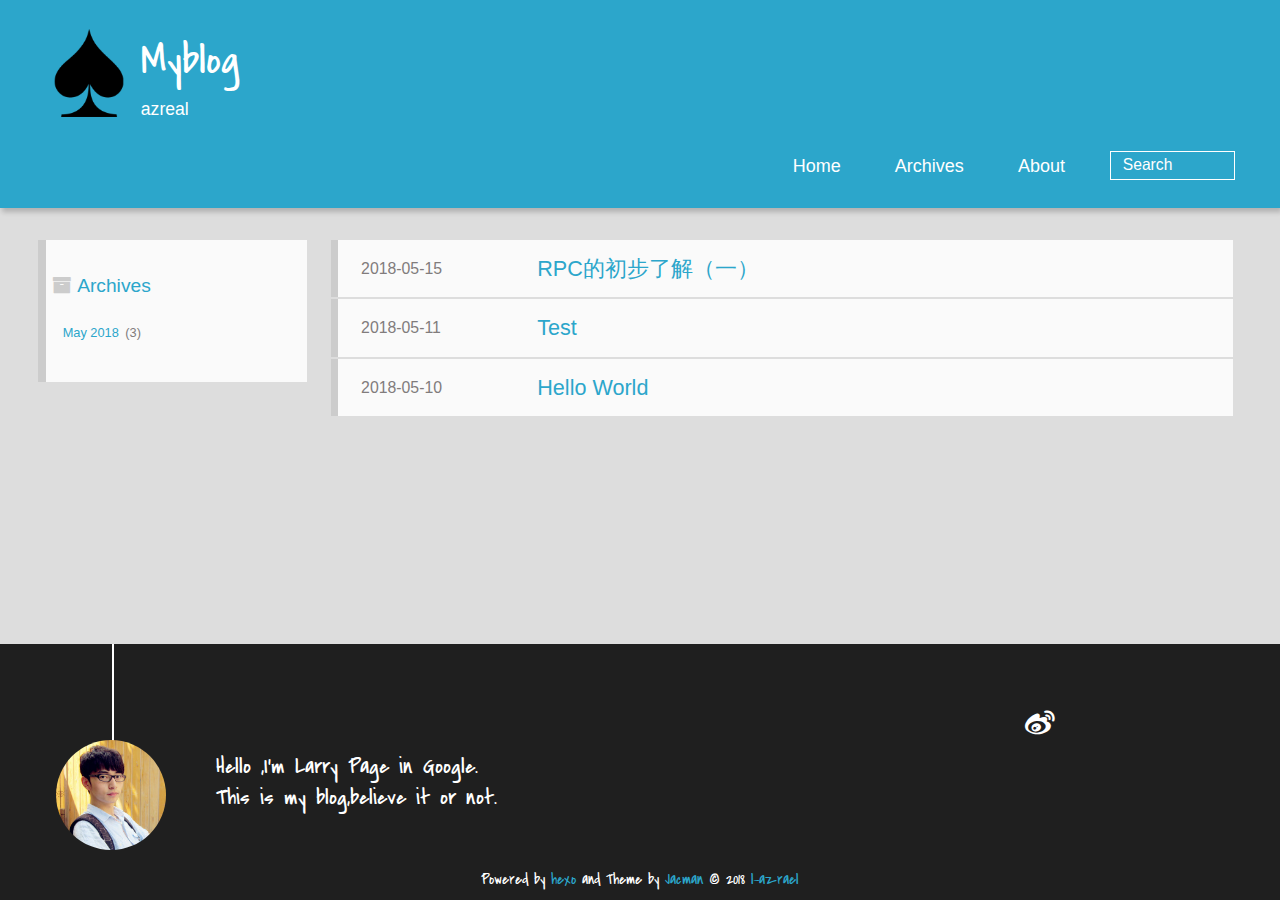
==== archives/index.html @ 9430b6b6 "update" ====
<!DOCTYPE HTML>
<html lang="zh-Hans">
<head>
  <meta charset="UTF-8">
  
    <title>Archives | Myblog</title>
    <meta name="viewport" content="width=device-width, initial-scale=1,user-scalable=no">
    
    <meta name="author" content="l-azrael">
    

    
    <meta name="description" content="加油">
<meta property="og:type" content="website">
<meta property="og:title" content="Myblog">
<meta property="og:url" content="http://yoursite.com/archives/index.html">
<meta property="og:site_name" content="Myblog">
<meta property="og:description" content="加油">
<meta property="og:locale" content="zh-Hans">
<meta name="twitter:card" content="summary">
<meta name="twitter:title" content="Myblog">
<meta name="twitter:description" content="加油">

    
    <link rel="alternative" href="/atom.xml" title="Myblog" type="application/atom+xml">
    
    
    <link rel="icon" href="/img/favicon.ico">
    
    
    <link rel="apple-touch-icon" href="/img/jacman.jpg">
    <link rel="apple-touch-icon-precomposed" href="/img/jacman.jpg">
    
    <link rel="stylesheet" href="/css/style.css">
</head>

    <body>
      <header>
        
<div>
		
			<div id="imglogo">
				<a href="/"><img src="/img/logo.png" alt="Myblog" title="Myblog"/></a>
			</div>
			
			<div id="textlogo">
				<h1 class="site-name"><a href="/" title="Myblog">Myblog</a></h1>
				<h2 class="blog-motto">azreal</h2>
			</div>
			<div class="navbar"><a class="navbutton navmobile" href="#" title="Menu">
			</a></div>
			<nav class="animated">
				<ul>
					<ul>
					 
						<li><a href="/">Home</a></li>
					
						<li><a href="/archives">Archives</a></li>
					
						<li><a href="/about">About</a></li>
					
					<li>
 					
					<form class="search" action="//google.com/search" method="get" accept-charset="utf-8">
						<label>Search</label>
						<input type="search" id="search" name="q" autocomplete="off" maxlength="20" placeholder="Search" />
						<input type="hidden" name="q" value="site:yoursite.com">
					</form>
					
					</li>
				</ul>
			</nav>			
</div>
      </header>
      <div id="container">
        

<div class="archive-title" >
  <h2 class="archive-icon">Archives</h2>
  
  <div class="archiveslist archive-float clearfix">
   <ul class="archive-list"><li class="archive-list-item"><a class="archive-list-link" href="/archives/2018/05/">May 2018</a><span class="archive-list-count">3</span></li></ul>
 </div>
  
</div>
<div id="main" class="archive-part clearfix">
  <div id="archive-page">

  <section class="post" itemscope itemprop="blogPost">
  
    <a href="/2018/05/15/RPC的初步了解（一）/" title="RPC的初步了解（一）" itemprop="url">
  

    <time datetime="2018-05-15T07:46:44.225Z" itemprop="datePublished">2018-05-15</time>


    <h1 itemprop="name">RPC的初步了解（一）</h1>

  </a>
</section>

  <section class="post" itemscope itemprop="blogPost">
  
    <a href="/2018/05/11/Test/" title="Test" itemprop="url">
  

    <time datetime="2018-05-11T12:13:52.411Z" itemprop="datePublished">2018-05-11</time>


    <h1 itemprop="name">Test</h1>

  </a>
</section>

  <section class="post" itemscope itemprop="blogPost">
  
    <a href="/2018/05/10/hello-world/" title="Hello World" itemprop="url">
  

    <time datetime="2018-05-10T13:46:37.632Z" itemprop="datePublished">2018-05-10</time>


    <h1 itemprop="name">Hello World</h1>

  </a>
</section>


  </div>
</div>

      </div>
      <footer><div id="footer" >
	
	<div class="line">
		<span></span>
		<div class="author"></div>
	</div>
	
	
	<section class="info">
		<p> Hello ,I&#39;m Larry Page in Google. <br/>
			This is my blog,believe it or not.</p>
	</section>
	 
	<div class="social-font" class="clearfix">
		
		<a href="http://weibo.com/2176287895" target="_blank" class="icon-weibo" title="微博"></a>
		
		
		
		
		
		
		
		
		
		
	</div>
			
		

		<p class="copyright">
		Powered by <a href="http://hexo.io" target="_blank" title="hexo">hexo</a> and Theme by <a href="https://github.com/wuchong/jacman" target="_blank" title="Jacman">Jacman</a> © 2018 
		
		<a href="/about" target="_blank" title="l-azrael">l-azrael</a>
		
		
		</p>
</div>
</footer>
      <script src="/js/jquery-2.0.3.min.js"></script>
<script src="/js/jquery.imagesloaded.min.js"></script>
<script src="/js/gallery.js"></script>
<script src="/js/jquery.qrcode-0.12.0.min.js"></script>

<script type="text/javascript">
$(document).ready(function(){ 
  $('.navbar').click(function(){
    $('header nav').toggleClass('shownav');
  });
  var myWidth = 0;
  function getSize(){
    if( typeof( window.innerWidth ) == 'number' ) {
      myWidth = window.innerWidth;
    } else if( document.documentElement && document.documentElement.clientWidth) {
      myWidth = document.documentElement.clientWidth;
    };
  };
  var m = $('#main'),
      a = $('#asidepart'),
      c = $('.closeaside'),
      o = $('.openaside');
  c.click(function(){
    a.addClass('fadeOut').css('display', 'none');
    o.css('display', 'block').addClass('fadeIn');
    m.addClass('moveMain');
  });
  o.click(function(){
    o.css('display', 'none').removeClass('beforeFadeIn');
    a.css('display', 'block').removeClass('fadeOut').addClass('fadeIn');      
    m.removeClass('moveMain');
  });
  $(window).scroll(function(){
    o.css("top",Math.max(80,260-$(this).scrollTop()));
  });
  
  $(window).resize(function(){
    getSize(); 
    if (myWidth >= 1024) {
      $('header nav').removeClass('shownav');
    }else{
      m.removeClass('moveMain');
      a.css('display', 'block').removeClass('fadeOut');
      o.css('display', 'none');
        
    }
  });
});
</script>












<link rel="stylesheet" href="/fancybox/jquery.fancybox.css" media="screen" type="text/css">
<script src="/fancybox/jquery.fancybox.pack.js"></script>
<script type="text/javascript">
$(document).ready(function(){ 
  $('.article-content').each(function(i){
    $(this).find('img').each(function(){
      if ($(this).parent().hasClass('fancybox')) return;
      var alt = this.alt;
      if (alt) $(this).after('<span class="caption">' + alt + '</span>');
      $(this).wrap('<a href="' + this.src + '" title="' + alt + '" class="fancybox"></a>');
    });
    $(this).find('.fancybox').each(function(){
      $(this).attr('rel', 'article' + i);
    });
  });
  if($.fancybox){
    $('.fancybox').fancybox();
  }
}); 
</script>



<!-- Analytics Begin -->



<script>
var _hmt = _hmt || [];
(function() {
  var hm = document.createElement("script");
  hm.src = "//hm.baidu.com/hm.js?e6d1f421bbc9962127a50488f9ed37d1";
  var s = document.getElementsByTagName("script")[0]; 
  s.parentNode.insertBefore(hm, s);
})();
</script>



<!-- Analytics End -->

<!-- Totop Begin -->

	<div id="totop">
	<a title="Back to Top"><img src="/img/scrollup.png"/></a>
	</div>
	<script src="/js/totop.js"></script>

<!-- Totop End -->

<!-- MathJax Begin -->
<!-- mathjax config similar to math.stackexchange -->


<!-- MathJax End -->

<!-- Tiny_search Begin -->

<!-- Tiny_search End -->

    </body>
   </html>
---- css/style.css ----
html,
body,
div,
span,
applet,
object,
iframe,
h1,
h2,
h3,
h4,
h5,
h6,
p,
blockquote,
pre,
a,
abbr,
acronym,
address,
big,
cite,
code,
del,
dfn,
em,
img,
ins,
kbd,
q,
s,
samp,
small,
strike,
strong,
sub,
sup,
tt,
var,
dl,
dt,
dd,
ol,
ul,
li,
fieldset,
form,
label,
legend,
table,
caption,
tbody,
tfoot,
thead,
tr,
th,
td {
  margin: 0;
  padding: 0;
  border: 0;
  outline: 0;
  font-weight: inherit;
  font-style: inherit;
  font-family: inherit;
  font-size: 100%;
  vertical-align: baseline;
}
body {
  line-height: 1;
  color: #000;
  background: #fff;
}
ol,
ul {
  list-style: none;
}
table {
  border-collapse: separate;
  border-spacing: 0;
  vertical-align: middle;
}
caption,
th,
td {
  text-align: left;
  font-weight: normal;
  vertical-align: middle;
}
a img {
  border: none;
}
/* custom Font*/
@font-face {
  font-family: "covered_by_your_graceregular";
  font-weight: normal;
  font-style: normal;
  src: url("../font/coveredbyyourgrace-webfont.eot");
  src: url("../font/coveredbyyourgrace-webfont.eot?#iefix") format('embedded-opentype'), url("../font/coveredbyyourgrace-webfont.svg#covered_by_your_graceregular") format('svg'), url("../font/coveredbyyourgrace-webfont.woff") format('woff'), url("../font/coveredbyyourgrace-webfont.ttf") format('truetype');
}
/* icon Font */
@font-face {
  font-family: "FontAwesome";
  font-style: normal;
  font-weight: normal;
  src: url("../font/fontawesome-webfont.eot?v=#4.0.3");
  src: url("../font/fontawesome-webfont.eot?#iefix&v=#4.0.3") format("embedded-opentype"), url("../font/fontawesome-webfont.woff?v=#4.0.3") format("woff"), url("../font/fontawesome-webfont.ttf?v=#4.0.3") format("truetype"), url("../font/fontawesome-webfont.svg#fontawesomeregular?v=#4.0.3") format("svg");
}
@font-face {
  font-family: "fontdiao";
  font-weight: normal;
  font-style: normal;
  src: url("../font/fontdiao.eot");
  src: url("../font/fontdiao.eot?#iefix") format('embedded-opentype'), url("../font/fontdiao.svg#fontdiao") format('svg'), url("../font/fontdiao.woff") format('woff'), url("../font/fontdiao.ttf") format('truetype');
}
/* Public style */
* {
  -webkit-margin-before: 0;
  -webkit-margin-after: 0;
}
body {
  background: #ddd;
  font-family: "Helvetica Neue", "Helvetica", "Microsoft YaHei", "WenQuanYi Micro Hei", Arial, sans-serif;
  font-size: 100%;
  color: #817c7c;
  line-height: 1.5;
  min-height: 100vh;
  display: -webkit-flex;
  display: -webkit-box;
  display: -moz-box;
  display: -webkit-flex;
  display: -ms-flexbox;
  display: box;
  display: flex;
  -webkit-flex-direction: column;
  -webkit-box-orient: vertical;
  -moz-box-orient: vertical;
  -o-box-orient: vertical;
  -webkit-flex-direction: column;
  -ms-flex-direction: column;
  flex-direction: column;
}
iframe {
  margin-top: 10px;
}
small {
  font-size: 80%;
}
sub,
sup {
  font-size: 75%;
  line-height: 0;
  position: relative;
  vertical-align: baseline;
}
sup {
  top: -0.5em;
  padding-left: 0.3em;
}
sub {
  bottom: -0.25em;
}
a {
  text-decoration: none;
  color: #817c7c;
}
a:hover,
a:focus {
  outline: 0;
  text-decoration: none;
  -webkit-transition: color 0.25s, background 0.5s;
  -moz-transition: color 0.25s, background 0.5s;
  -o-transition: color 0.25s, background 0.5s;
  -ms-transition: color 0.25s, background 0.5s;
  transition: color 0.25s, background 0.5s;
}
a:hover:before {
  -webkit-transition: color 0.25s, background 0.5s;
  -moz-transition: color 0.25s, background 0.5s;
  -o-transition: color 0.25s, background 0.5s;
  -ms-transition: color 0.25s, background 0.5s;
  transition: color 0.25s, background 0.5s;
}
input:focus {
  outline: none;
}
input,
button {
  margin: 0;
  padding: 0;
}
input::-moz-focus-inner,
button::-moz-focus-inner {
  border: 0;
  padding: 0;
}
h1 {
  font-size: 1.5em;
}
.fa {
  display: inline-block;
  font-family: FontAwesome;
  font-style: normal;
  font-weight: normal;
  line-height: 1;
  -webkit-font-smoothing: antialiased;
  -moz-osx-font-smoothing: grayscale;
}
.clearfix {
  zoom: 1;
}
.clearfix:before,
.clearfix:after {
  content: "";
  display: table;
}
.clearfix:after {
  clear: both;
}
::-webkit-input-placeholder {
  color: #fff;
  padding: 2px 0 0 4px;
}
::-moz-placeholder {
  color: #fff;
  padding: 2px 0 0 4px;
}
:-ms-input-placeholder {
  color: #fff;
  padding: 2px 0 0 4px;
}
::-webkit-input-placeholder::before {
  font-family: "FontAwesome";
  -webkit-font-smoothing: antialiased;
  -moz-osx-font-smoothing: grayscale;
  content: "\f002";
  padding-right: 4px;
}
::-moz-placeholder:before {
  font-family: "FontAwesome";
  -webkit-font-smoothing: antialiased;
  -moz-osx-font-smoothing: grayscale;
  content: "\f002";
  padding-right: 4px;
}
:-ms-input-placeholder::before {
  font-family: "FontAwesome";
  -webkit-font-smoothing: antialiased;
  -moz-osx-font-smoothing: grayscale;
  content: "\f002";
  padding-right: 4px;
}
input[type="search"]::-webkit-search-cancel-button,
input[type="search"]::-webkit-search-decoration {
  -webkit-appearance: none;
}
::-webkit-search-cancel-button:after {
  font-family: "FontAwesome";
  -webkit-font-smoothing: antialiased;
  -moz-osx-font-smoothing: grayscale;
  content: '\f00d';
  color: #fff;
  padding-right: 4px;
}
/* css3 animate */
.animated {
  -webkit-animation-fill-mode: both;
  -moz-animation-fill-mode: both;
  -o-animation-fill-mode: both;
  -ms-animation-fill-mode: both;
  animation-fill-mode: both;
  -webkit-animation-duration: 1s;
  -moz-animation-duration: 1s;
  -o-animation-duration: 1s;
  -ms-animation-duration: 1s;
  animation-duration: 1s;
}
@-webkit-keyframes fadeIn {
  0% {
    opacity: 0;
    -ms-filter: "progid:DXImageTransform.Microsoft.Alpha(Opacity=0)";
    filter: alpha(opacity=0);
  }
  100% {
    opacity: 1;
    -ms-filter: none;
    filter: none;
  }
}
.fadeIn {
  -webkit-animation-name: fadeIn;
  -moz-animation-name: fadeIn;
  -o-animation-name: fadeIn;
  -ms-animation-name: fadeIn;
  animation-name: fadeIn;
}
.fadeOut {
  -webkit-animation-name: fadeOut;
  -moz-animation-name: fadeOut;
  -o-animation-name: fadeOut;
  -ms-animation-name: fadeOut;
  animation-name: fadeOut;
}
@-moz-keyframes fadeInDown {
  0% {
    opacity: 0;
    -ms-filter: "progid:DXImageTransform.Microsoft.Alpha(Opacity=0)";
    filter: alpha(opacity=0);
    -webkit-transform: translateY(-20px);
    -moz-transform: translateY(-20px);
    -o-transform: translateY(-20px);
    -ms-transform: translateY(-20px);
    transform: translateY(-20px);
  }
  100% {
    opacity: 1;
    -ms-filter: none;
    filter: none;
    -webkit-transform: translateY(0);
    -moz-transform: translateY(0);
    -o-transform: translateY(0);
    -ms-transform: translateY(0);
    transform: translateY(0);
  }
}
@-webkit-keyframes fadeInDown {
  0% {
    opacity: 0;
    -ms-filter: "progid:DXImageTransform.Microsoft.Alpha(Opacity=0)";
    filter: alpha(opacity=0);
    -webkit-transform: translateY(-20px);
    -moz-transform: translateY(-20px);
    -o-transform: translateY(-20px);
    -ms-transform: translateY(-20px);
    transform: translateY(-20px);
  }
  100% {
    opacity: 1;
    -ms-filter: none;
    filter: none;
    -webkit-transform: translateY(0);
    -moz-transform: translateY(0);
    -o-transform: translateY(0);
    -ms-transform: translateY(0);
    transform: translateY(0);
  }
}
@-o-keyframes fadeInDown {
  0% {
    opacity: 0;
    -ms-filter: "progid:DXImageTransform.Microsoft.Alpha(Opacity=0)";
    filter: alpha(opacity=0);
    -webkit-transform: translateY(-20px);
    -moz-transform: translateY(-20px);
    -o-transform: translateY(-20px);
    -ms-transform: translateY(-20px);
    transform: translateY(-20px);
  }
  100% {
    opacity: 1;
    -ms-filter: none;
    filter: none;
    -webkit-transform: translateY(0);
    -moz-transform: translateY(0);
    -o-transform: translateY(0);
    -ms-transform: translateY(0);
    transform: translateY(0);
  }
}
@keyframes fadeInDown {
  0% {
    opacity: 0;
    -ms-filter: "progid:DXImageTransform.Microsoft.Alpha(Opacity=0)";
    filter: alpha(opacity=0);
    -webkit-transform: translateY(-20px);
    -moz-transform: translateY(-20px);
    -o-transform: translateY(-20px);
    -ms-transform: translateY(-20px);
    transform: translateY(-20px);
  }
  100% {
    opacity: 1;
    -ms-filter: none;
    filter: none;
    -webkit-transform: translateY(0);
    -moz-transform: translateY(0);
    -o-transform: translateY(0);
    -ms-transform: translateY(0);
    transform: translateY(0);
  }
}
body >header {
  width: 100%;
  -webkit-box-shadow: 2px 4px 5px rgba(3,3,3,0.2);
  box-shadow: 2px 4px 5px rgba(3,3,3,0.2);
  background: url("../") center #2ca6cb;
  color: #fff;
  padding: 1em 0 0.8em;
}
@media only screen and (min-width: 1024px) {
  body >header {
    padding: 1.8em 0 1.5em;
  }
}
body >header >div {
  width: 95%;
  margin: 0 auto;
  position: relative;
  overflow: hidden;
}
@media only screen and (min-width: 1024px) {
  body >header >div {
    width: 93%;
  }
}
body >header a {
  display: block;
  color: #fff;
}
#imglogo {
  float: left;
  width: 4em;
  height: 4em;
}
@media only screen and (min-width: 768px) {
  #imglogo {
    width: 5em;
  }
}
@media only screen and (min-width: 1024px) {
  #imglogo {
    width: 5.5em;
  }
}
#imglogo img {
  width: 4em;
}
@media only screen and (min-width: 768px) {
  #imglogo img {
    width: 5em;
  }
}
@media only screen and (min-width: 1024px) {
  #imglogo img {
    width: 5.5em;
  }
}
#textlogo {
  float: left;
  width: 75%;
  margin-left: 0.5em;
}
#textlogo h1.site-name {
  width: 86%;
  font-family: "covered_by_your_graceregular";
  font-size: 200%;
  line-height: 1.5;
  -webkit-font-smoothing: antialiased;
  -moz-osx-font-smoothing: grayscale;
}
@media only screen and (min-width: 768px) {
  #textlogo h1.site-name {
    font-size: 240%;
  }
}
@media only screen and (min-width: 1024px) {
  #textlogo h1.site-name {
    font-size: 280%;
  }
}
#textlogo h2.blog-motto {
  font-size: 0.7em;
  font-weight: normal;
}
@media only screen and (min-width: 768px) {
  #textlogo h2.blog-motto {
    font-size: 100%;
  }
}
@media only screen and (min-width: 1024px) {
  #textlogo h2.blog-motto {
    font-size: 110%;
  }
}
.navbar {
  position: absolute;
  width: 2em;
  right: 0em;
  top: 1em;
  padding: 0.5em;
}
@media only screen and (min-width: 1024px) {
  .navbar {
    display: none;
  }
}
.navbutton::before {
  font-family: "FontAwesome";
  -webkit-font-smoothing: antialiased;
  -moz-osx-font-smoothing: grayscale;
  content: "\f0c9";
}
.navmobile::before {
  padding-left: 1em;
}
header nav {
  float: left;
  width: 100%;
  font-size: 112.5%;
  padding-top: 0.5em;
  max-height: 0.01em;
  -webkit-transition: max-height 1s ease-out;
  -moz-transition: max-height 1s ease-out;
  -o-transition: max-height 1s ease-out;
  -ms-transition: max-height 1s ease-out;
  transition: max-height 1s ease-out;
}
@media only screen and (min-width: 568px) {
  header nav {
    width: 50%;
  }
}
@media only screen and (min-width: 1024px) {
  header nav {
    float: right;
    width: auto;
    margin-top: 1em;
    max-height: none;
  }
}
@media only screen and (min-width: 1024px) {
  header nav ul {
    float: right;
  }
}
@media only screen and (min-width: 1024px) {
  header nav ul li {
    float: left;
  }
}
header nav ul li a {
  padding: 0.2em 0 0.2em 1em;
}
@media only screen and (min-width: 1024px) {
  header nav ul li a {
    padding: 0.2em 1.5em;
  }
}
header nav ul li a:hover {
  background: #1b7f9e;
  color: #e9cd4c;
}
.shownav {
  max-height: 40em;
}
.search {
  padding: 0.1em 0 0 1em;
}
.search input {
  -webkit-appearance: textfield;
  font-size: 0.87em;
  line-height: 1.7;
  border: 1px solid #fff;
  color: #fff;
  background: transparent;
  width: 80%;
  padding-left: 0.5em;
}
@media only screen and (min-width: 1024px) {
  .search input {
    width: 8em;
    -webkit-transition: 0.5s width;
    -moz-transition: 0.5s width;
    -o-transition: 0.5s width;
    -ms-transition: 0.5s width;
    transition: 0.5s width;
  }
  .search input:focus {
    width: 15em;
  }
}
.search label {
  display: none;
}
/* index layout */
#container {
  -webkit-flex: 1;
  width: 95%;
  margin: 0 auto;
  overflow: hidden;
}
@media only screen and (min-width: 768px) {
  #container {
    width: 96%;
  }
}
@media only screen and (min-width: 1024px) {
  #container {
    width: 94%;
  }
}
@media only screen and (min-width: 1560px) {
  #container {
    width: 82%;
  }
}
#main {
  margin: 1em 0 0;
  line-height: 1.8;
}
@media only screen and (min-width: 1024px) {
  #main {
    margin: 2em 0 0;
    width: 75%;
    float: left;
    -webkit-transition: margin 0.5s ease-out;
    -moz-transition: margin 0.5s ease-out;
    -o-transition: margin 0.5s ease-out;
    -ms-transition: margin 0.5s ease-out;
    transition: margin 0.5s ease-out;
  }
}
#main section.post {
  background: #fafafa;
  margin-bottom: 0.125em;
}
#main section.post a {
  display: block;
  border-left: 0.5em solid #ccc;
  -webkit-transition: border-left 0.45s;
  -moz-transition: border-left 0.45s;
  -o-transition: border-left 0.45s;
  -ms-transition: border-left 0.45s;
  transition: border-left 0.45s;
  padding: 0.5em;
}
@media only screen and (min-width: 768px) {
  #main section.post a {
    padding: 1em;
  }
}
#main section.post a:hover {
  border-left: 0.5em solid #2ca6cb;
}
#main section.post a h1 {
  color: #2ca6cb;
  line-height: 2;
}
#main section.post a p {
  color: #817c7c;
}
#main section.post a time {
  color: #817c7c;
  display: block;
  margin: 0.5em 0;
  font-size: 0.9em;
}
#main article.post-expand {
  background: #fafafa;
  margin-bottom: 3.5em;
}
#main article.post-expand .img-logo {
  max-width: 180px;
  max-height: 96px;
  display: block !important;
  margin-right: 0.7em;
  margin-left: 0.7em;
  padding: 0;
  float: right;
  clear: right;
}
#main article.post-expand .img-topic {
  max-width: 300px;
  max-height: 1800px;
  display: block !important;
  margin-left: 0.7em;
  margin-right: 0.7em;
  padding: 0;
  float: right;
  clear: right;
}
#main article.post-expand .article-more-link a {
  display: inline-block;
  line-height: 1em;
  padding: 6px 15px;
  border-radius: 15px;
  background: #ddd;
  color: #817c7c;
  text-decoration: none;
}
#main article.post-expand .article-more-link a:hover {
  background: #2ca6cb;
  color: #fff;
  text-decoration: none;
}
#archive-page section.post a {
  font-size: 0.9em;
  padding: 0.5em !important;
}
@media only screen and (min-width: 768px) {
  #archive-page section.post a time {
    padding-left: 1em;
  }
}
.moveMain {
  margin-left: 10% !important;
}
.unexpand .prev {
  border-left: 0.5em solid #ccc;
}
.unexpand .prev:hover {
  border-left: 0.5em solid #2ca6cb;
}
#page-nav {
  background: #fafafa;
  text-align: center;
  overflow: hidden;
}
#page-nav a {
  display: inline-block;
  padding: 0.5em 1em;
}
#page-nav a {
  color: #2ca6cb;
}
#page-nav a:hover {
  background: #ccc;
  color: #2ca6cb;
}
#page-nav .prev {
  float: left;
  -webkit-transition: border-left 0.5s;
  -moz-transition: border-left 0.5s;
  -o-transition: border-left 0.5s;
  -ms-transition: border-left 0.5s;
  transition: border-left 0.5s;
}
#page-nav .prev span:before {
  font-family: "FontAwesome";
  -webkit-font-smoothing: antialiased;
  -moz-osx-font-smoothing: grayscale;
  content: "\f053";
  padding-right: 0.5em;
}
#page-nav .next {
  float: right;
}
#page-nav .next span:before {
  font-family: "FontAwesome";
  -webkit-font-smoothing: antialiased;
  -moz-osx-font-smoothing: grayscale;
  content: "\f054";
  padding-left: 0.5em;
}
#page-nav .page-number {
  display: none;
  padding: 0.5em 1em;
}
@media only screen and (min-width: 768px) {
  #page-nav .page-number {
    display: inline-block;
  }
}
#page-nav .current {
  color: #b8b8b8;
  font-weight: bold;
}
#page-nav .space {
  color: #2ca6cb;
}
/* page layout */
@media only screen and (min-width: 1024px) {
  .page {
    margin-left: 10% !important;
  }
}
/* archive layout */
.category-icon:before,
.tag-icon:before,
.archive-icon:before {
  font-family: "FontAwesome";
  -webkit-font-smoothing: antialiased;
  -moz-osx-font-smoothing: grayscale;
  color: #ccc;
  font-size: 100%;
  padding-right: 0.3em;
}
.category-icon:before {
  content: "\f07b";
}
.tag-icon:before {
  content: "\f02c";
}
.archive-icon:before {
  content: "\f187";
}
.archive-title {
  margin: 1em 0;
  padding: 2em;
  background: #fafafa;
  border-left: 0.5em solid #ccc;
}
@media only screen and (min-width: 1024px) {
  .archive-title {
    margin: 2em 0;
    width: 18.5%;
    padding-left: 0.5%;
    float: left;
  }
}
.archive-title h2 {
  width: 90%;
  color: #2ca6cb;
  font-size: 120%;
}
.archive-title a {
  color: #2ca6cb;
  -webkit-transition: color 0.5s;
  -moz-transition: color 0.5s;
  -o-transition: color 0.5s;
  -ms-transition: color 0.5s;
  transition: color 0.5s;
}
.archive-title a:hover {
  color: #2ca6cb;
  -webkit-transition: color 0.5s;
  -moz-transition: color 0.5s;
  -o-transition: color 0.5s;
  -ms-transition: color 0.5s;
  transition: color 0.5s;
}
.current {
  color: #ea6753 !important;
}
@media only screen and (min-width: 768px) {
  .archive-part {
    min-height: 200px;
  }
}
@media only screen and (min-width: 1024px) {
  .archive-part {
    float: right;
    margin-left: 2% !important;
  }
}
.archive-part section.post {
  width: 100%;
}
.archive-part section.post time {
  font-size: 1.1em !important;
  float: left;
}
@media only screen and (max-width: 568px) {
  .archive-part section.post time {
    width: 100%;
  }
}
@media only screen and (min-width: 568px) {
  .archive-part section.post time {
    width: 20%;
  }
}
@media only screen and (min-width: 768px) {
  .archive-nav {
    width: 100%;
    float: left;
    margin-top: 1em;
  }
}
/* tags&categories layout */
.all-list-box {
  min-height: 400px;
}
.post,
.page,
.link,
.photo {
  background: #fafafa;
}
.post a,
.page a,
.link a,
.photo a {
  color: #2ca6cb;
}
.post a:hover,
.page a:hover,
.link a:hover,
.photo a:hover {
  color: #ea6753;
}
@media only screen and (min-width: 768px) {
  article header.article-info {
    border-bottom: 1px solid #dbdbdb;
  }
}
article header.article-info >h1 {
  padding: 0.2em 3%;
  font-size: 170%;
  line-height: 1.5;
  word-wrap: break-word;
  word-break: normal;
  -webkit-font-smoothing: antialiased;
  -moz-osx-font-smoothing: grayscale;
  border-left: 5px solid #2ca6cb;
}
@media only screen and (min-width: 1024px) {
  article header.article-info >h1 {
    font-size: 200%;
    padding-top: 0.3em;
  }
}
article header.article-info >p.article-author {
  padding: 0.3em 4% 0.3em 0;
  text-align: right;
  border-bottom: 1px solid #dbdbdb;
}
@media only screen and (min-width: 768px) {
  article header.article-info >p.article-author {
    float: right;
    border-bottom: none;
  }
}
article header.article-info >p.article-time {
  padding-top: 0.5em;
  font-size: 0.8em;
  text-align: center;
  margin-bottom: -2.7em;
}
@media only screen and (min-width: 768px) {
  article header.article-info >p.article-time {
    float: right;
    margin-right: 1em;
    padding-top: 0.1em;
    font-size: 0.9em;
  }
}
article header.article-info >p.article-time:before {
  font-family: "FontAwesome";
  font-size: 130%;
  content: "\f017";
  -webkit-font-smoothing: antialiased;
  -moz-osx-font-smoothing: grayscale;
}
article .article-content {
  padding: 1.5em 4%;
  color: #413f3f;
  font-size: 100%;
}
article .article-content:before,
article .article-content:after {
  content: "";
  display: block;
  clear: both;
}
article .article-content .kb {
  padding: 0.1em 0.6em;
  border: 1px solid #ccc;
  background-color: code-color;
  color: #8f8f8f;
  -webkit-box-shadow: 0 1px 0 rgba(0,0,0,0.2), 0 0 0 2px #fff inset;
  box-shadow: 0 1px 0 rgba(0,0,0,0.2), 0 0 0 2px #fff inset;
  border-radius: 3px;
  display: inline-block;
  margin: 0 0.1em;
  text-shadow: 0 1px 0 #fff;
  line-height: 1.5;
  white-space: nowrap;
}
article .article-content h1,
article .article-content h2 {
  font-size: 180%;
  line-height: 1.2em;
  padding-bottom: 0.3em;
  margin-top: 1.5em;
  border-bottom: 2px solid #dbdbdb;
}
article .article-content h3 {
  font-size: 140%;
  line-height: 1em;
  margin-top: 1.3em;
}
article .article-content h4,
article .article-content h5,
article .article-content h6 {
  font-size: 140%;
}
article .article-content h1,
article .article-content h2,
article .article-content h3,
article .article-content h4,
article .article-content h5,
article .article-content h6 {
  color: #333;
  -webkit-font-smoothing: antialiased;
  -moz-osx-font-smoothing: grayscale;
}
article .article-content h1 >code,
article .article-content h2 >code,
article .article-content h3 >code,
article .article-content h4 >code,
article .article-content h5 >code,
article .article-content h6 >code {
  color: #a3a3a3;
}
article .article-content hr {
  border: 1px solid #dbdbdb;
}
article .article-content strong {
  font-weight: bold;
}
article .article-content em {
  font-style: italic;
}
article .article-content acronym,
article .article-content abbr {
  border-bottom: 1px dotted;
}
article .article-content blockquote {
  border-left: 0.2em solid #2ca6cb;
  margin: 0.65em 0 0.65em 1%;
  padding-left: 1%;
  line-height: 1.5;
  font-size: 100%;
  color: #808080;
}
article .article-content blockquote footer {
  background: #fafafa;
  padding: 0;
  margin: 0;
  font-size: 80%;
  line-height: 1em;
}
article .article-content blockquote cite {
  font-style: italic;
  padding-left: 0.5em;
}
article .article-content ul,
article .article-content ol {
  padding-left: 1.5em;
  font-size: 100%;
  padding-top: 0.7em;
}
@media only screen and (min-width: 768px) {
  article .article-content ul,
  article .article-content ol {
    padding-left: 1.5em;
  }
}
article .article-content ul li {
  list-style: disc;
  text-align: match-parent;
}
article .article-content ol li {
  list-style-type: decimal;
}
article .article-content dl dt {
  font-weight: blod;
}
article .article-content ul li>code,
article .article-content ol li>code,
article .article-content p code,
article .article-content strong code,
article .article-content em code,
article .article-content table th>code,
article .article-content table td>code {
  font-family: Monaco, Menlo, Consolas, Courier New, monospace;
  background: #eee;
  color: #d14;
  border: 1px solid #d6d6d6;
  padding: 0 5px;
  margin: 0 2px;
  font-size: 90%;
  white-space: nowrap;
  text-shadow: 0 1px #fff;
  -webkit-border-radius: 0.25em;
  border-radius: 0.25em;
}
article .article-content p {
  line-height: 1.5;
  margin-top: 0.7em;
}
@media only screen and (min-width: 1024px) {
  article .article-content p {
    margin-top: 1em;
  }
}
article .article-content img,
article .article-content video,
article .article-content figure img {
  max-width: 100%;
  height: auto;
  vertical-align: middle;
  padding-top: 0.5em;
}
@media only screen and (min-width: 1024px) {
  article .article-content img,
  article .article-content video,
  article .article-content figure img {
    padding-top: 0.7em;
  }
}
article .article-content .img-topic,
article .article-content .img-logo {
  display: none;
}
article .article-content .img-center {
  display: block;
  margin: auto;
}
article .article-content .img-shadow {
  -webkit-box-shadow: 0 0 2px 3px #ddd;
  box-shadow: 0 0 2px 3px #ddd;
}
article .article-content figcaption,
article .article-content .caption {
  display: block;
  margin-top: 0.3em;
  color: #808080;
  position: relative;
  font-size: 0.9em;
  padding-left: 1.3em;
}
article .article-content figcaption:before,
article .article-content .caption:before {
  content: '\f040';
  position: absolute;
  font: 0.9em "FontAwesome";
  position: absolute;
  left: 0;
  top: 0.3em;
}
article .article-content .video-container {
  position: relative;
  padding-top: 56%;
  height: 0;
  overflow: hidden;
}
article .article-content .video-container iframe,
article .article-content .video-container object,
article .article-content .video-container embed {
  position: absolute;
  top: 0;
  left: 0;
  width: 100%;
  height: 100%;
  margin-top: 0;
}
article .article-content table {
  max-width: 100%;
  border-collapse: collapse;
  border-spacing: 0;
  margin-top: 1em;
}
article .article-content table th {
  font-weight: bold;
  border-bottom: 2px solid #dbdbdb;
  padding: 0.5em;
  line-height: 1.3em;
}
article .article-content table td {
  border-bottom: 1px solid #dbdbdb;
  padding: 0.5em;
  line-height: 1.3em;
}
article .article-content .pullquote {
  text-align: left;
  width: 45%;
  margin: 0;
  border: none;
}
article .article-content .left {
  margin-left: 0.5em;
  margin-right: 1em;
  float: left;
}
article .article-content .right {
  margin-right: 0.5em;
  margin-left: 1em;
  float: right;
}
footer.article-footer {
  background: #fafafa;
  padding: 0 4%;
  margin: 0;
  border-top: 1px solid #dbdbdb;
}
.article-share {
  float: right;
  width: 100%;
}
@media only screen and (min-width: 568px) {
  .article-share {
    width: 60%;
  }
}
@media only screen and (min-width: 768px) {
  .article-share {
    width: 16.5em;
  }
}
.article-share .share-jiathis {
  padding: 0.5em 0;
  margin-top: 0.3em;
}
.share span {
  float: right;
  height: 3em;
  width: 1em;
  margin-right: 0.5em;
  position: relative;
  color: #d6d6d6;
}
.share span:before {
  font-family: "FontAwesome";
  content: "\f064";
  font-size: 1em;
  -webkit-font-smoothing: antialiased;
  -moz-osx-font-smoothing: grayscale;
  width: 1.5em;
  height: 1.5em;
  position: absolute;
  top: 50%;
  left: 50%;
  margin-top: -0.75em;
  margin-left: -0.75em;
}
.share a {
  float: right;
  width: 3em;
  height: 3em;
  display: block;
  position: relative;
}
.share a:before {
  font-size: 1.2em;
  font-family: "FontAwesome";
  text-align: center;
  color: #817c7c;
  -webkit-font-smoothing: antialiased;
  -moz-osx-font-smoothing: grayscale;
  width: 1.5em;
  height: 1.5em;
  position: absolute;
  top: 50%;
  left: 50%;
  margin-top: -0.75em;
  margin-left: -0.75em;
}
.share a:hover:before {
  color: #fff;
}
.article-share-twitter:before {
  content: "\f099";
}
.article-share-twitter:hover {
  background: #00aced;
  text-shadow: 0 1px #008abe;
}
.article-share-facebook:before {
  content: "\f09a";
}
.article-share-facebook:hover {
  background: #3b5998;
  text-shadow: 0 1px #2f477a;
}
.article-share-weibo:before {
  content: "\f18a";
}
.article-share-weibo:hover {
  background: #c64d3e;
  text-shadow: 0 1px #a13c2f;
}
.article-share-qrcode:before {
  font-family: "fontdiao" !important;
  content: "\f132";
}
.article-share-qrcode:hover {
  background: #49ae0f;
  text-shadow: 0 1px #3a8b0c;
}
.article-share-renren:before {
  content: "\f18b";
}
.article-share-renren:hover {
  background: #369;
  text-shadow: 0 1px #29527a;
}
.article-back-to-top:before {
  content: "\f062";
}
.article-back-to-top:hover {
  background: #762c54;
  text-shadow: 0 1px #5e2343;
}
.hoverqrcode {
  background: #fff;
  border: 3px solid #2ca6cb;
  border-radius: 10px;
  display: inline-block;
  position: absolute;
}
.overlay {
  display: none !important;
}
.comments-count {
  color: #d6d6d6;
  margin-top: 0.3em;
  padding: 0.5em 0;
  float: right;
}
.comments-count span:before {
  font-family: "FontAwesome";
  -webkit-font-smoothing: antialiased;
  -moz-osx-font-smoothing: grayscale;
  content: "\f075";
}
@media only screen and (max-width: 568px) {
  .comments-count {
    float: left;
  }
}
.comments-count-link {
  padding: 0.5em;
  margin: 0 0.3em;
}
.comments-count-link:hover {
  color: #fff !important;
  background: #2ca6cb;
}
.article-tags,
.article-categories {
  padding: 0.5em 0;
  float: left;
/**width 100%**/
}
@media only screen and (max-width: 568px) {
  .article-tags,
  .article-categories {
    margin-right: 1em !important;
  }
}
.article-tags {
  color: #d6d6d6;
}
@media only screen and (max-width: 568px) {
  .article-tags {
    margin-left: 0;
  }
}
.article-tags span {
  position: relative;
  float: left;
  width: 1em;
  height: 2em;
  margin-right: 0.5em;
}
.article-tags span:before {
  font-family: "FontAwesome";
  -webkit-font-smoothing: antialiased;
  -moz-osx-font-smoothing: grayscale;
  width: 1.2em;
  height: 1.2em;
  position: absolute;
  top: 50%;
  left: 50%;
  margin-top: -0.6em;
  margin-left: -0.6em;
  content: "\f02c";
}
.article-tags a {
  float: left;
  padding: 0 0.3em;
  margin: 0.3em;
  background: #e6e6e6;
}
.article-tags a:hover {
  color: #fff;
  background: #2ca6cb;
}
.article-categories {
  color: #d6d6d6;
  margin-top: 0.3em;
  margin-right: 3em;
}
.article-categories span:before {
  font-family: "FontAwesome";
  -webkit-font-smoothing: antialiased;
  -moz-osx-font-smoothing: grayscale;
  content: "\f07b";
}
.article-category-link {
  padding: 0.5em;
  margin: 0 0.3em;
}
.article-category-link:hover {
  color: #fff !important;
  background: #2ca6cb;
}
.article-nav {
  padding: 0 10%;
}
@media only screen and (min-width: 768px) {
  .article-nav {
    padding: 0 4%;
  }
}
.article-nav strong {
  font-size: 1em;
  font-weight: bold;
}
.article-nav a {
  display: block;
  overflow: hidden;
}
.article-nav .prev a:hover,
.article-nav .next a:hover {
  background: #2ca6cb;
  color: #fff;
}
.article-nav .prev {
  width: 100%;
  float: left;
}
.article-nav .prev strong {
  padding-left: 1.8em;
}
.article-nav .prev span:before {
  font-family: "FontAwesome";
  -webkit-font-smoothing: antialiased;
  -moz-osx-font-smoothing: grayscale;
  content: "\f053";
  padding-right: 0.5em;
}
@media only screen and (min-width: 768px) {
  .article-nav .prev {
    width: 45%;
    float: left;
  }
}
.article-nav .next {
  width: 100%;
  float: left;
  text-align: left;
}
.article-nav .next strong {
  padding-left: 1.5em;
}
.article-nav .next span:before {
  font-family: "FontAwesome";
  -webkit-font-smoothing: antialiased;
  -moz-osx-font-smoothing: grayscale;
  content: "\f054";
  padding-right: 0.5em;
}
@media only screen and (min-width: 768px) {
  .article-nav .next {
    width: 45%;
    float: right;
    text-align: right;
  }
  .article-nav .next strong {
    padding-right: 1.8em;
  }
  .article-nav .next span:before {
    content: none;
  }
  .article-nav .next span:after {
    font-family: "FontAwesome";
    -webkit-font-smoothing: antialiased;
    -moz-osx-font-smoothing: grayscale;
    content: "\f054";
    padding-left: 0.5em;
  }
}
section.comment {
  padding: 0 4%;
  margin: 1em 0;
}
.toc-article {
  background: #eee;
  margin: 1.6em 0 0 2em;
  padding: 1em;
  -webkit-border-radius: 4px;
  border-radius: 4px;
  border: 1px solid #ddd;
}
.toc-article strong {
  padding: 0.3em 0;
}
.toc-article ul li {
  list-style: disc;
  text-align: match-parent;
  margin: 0.5em 0;
}
.toc-article ol li {
  list-style-type: decimal;
  margin: 0.5em 0;
}
#toc {
  line-height: 1.3em;
  font-size: 0.8em;
  float: right;
}
#toc .toc {
  padding: 0;
}
#toc .toc li {
  list-style-type: none;
}
#toc .toc-child {
  padding-left: 1.5em;
  padding-top: 0;
}
#toc.toc-aside {
  display: none;
  width: 13%;
  position: fixed;
  right: 2%;
  top: 320px;
  overflow: hidden;
  line-height: 1.5em;
  font-size: 1em;
  color: #333;
  opacity: 0.6;
  -ms-filter: "progid:DXImageTransform.Microsoft.Alpha(Opacity=60)";
  filter: alpha(opacity=60);
  -webkit-transition: opacity 1s ease-out;
  -moz-transition: opacity 1s ease-out;
  -o-transition: opacity 1s ease-out;
  -ms-transition: opacity 1s ease-out;
  transition: opacity 1s ease-out;
}
#toc.toc-aside strong {
  padding: 0.3em 0;
  color: #817c7c;
}
#toc.toc-aside:hover {
  -webkit-transition: opacity 0.3s ease-out;
  -moz-transition: opacity 0.3s ease-out;
  -o-transition: opacity 0.3s ease-out;
  -ms-transition: opacity 0.3s ease-out;
  transition: opacity 0.3s ease-out;
  opacity: 1;
  -ms-filter: none;
  filter: none;
}
#toc.toc-aside a {
  -webkit-transition: color 1s ease-out;
  -moz-transition: color 1s ease-out;
  -o-transition: color 1s ease-out;
  -ms-transition: color 1s ease-out;
  transition: color 1s ease-out;
}
#toc.toc-aside a:hover {
  color: #2ca6cb;
  -webkit-transition: color 0.3s ease-out;
  -moz-transition: color 0.3s ease-out;
  -o-transition: color 0.3s ease-out;
  -ms-transition: color 0.3s ease-out;
  transition: color 0.3s ease-out;
}
.active {
  color: #2ca6cb !important;
}
.openaside {
  display: none;
  position: fixed;
  right: 7.5%;
  top: 260px;
}
.openaside a {
  display: block;
  color: #fff;
  border: 1px solid #fff;
  border-radius: 5px;
  background: #2ca6cb;
  padding: 0.2em 0.55em;
}
.openaside a::before {
  font-family: "FontAwesome";
  -webkit-font-smoothing: antialiased;
  -moz-osx-font-smoothing: grayscale;
  content: "\f0c9";
}
.closeaside {
  display: none;
}
.closeaside a {
  color: #2ca6cb;
}
.closeaside a:hover {
  color: #2ca6cb;
}
.closeaside a::before {
  font-family: "FontAwesome";
  -webkit-font-smoothing: antialiased;
  -moz-osx-font-smoothing: grayscale;
  content: "\f0c9";
}
@media only screen and (min-width: 1024px) {
  .closeaside {
    display: block;
    position: absolute;
    right: 25px;
    top: 22px;
  }
}
#asidepart {
  background: #fafafa;
  margin: 1em 0 0;
  padding: 0.5em 2% 1em;
}
@media only screen and (min-width: 1024px) {
  #asidepart {
    position: relative;
    float: left;
    width: 18%;
    margin: 2em 0 0 3%;
  }
}
.asidetitle {
  font-size: 1.1em;
  color: #2ca6cb;
  padding: 0 0 0.3125em 0;
  border-bottom: 0.1875em solid #ccc;
}
.asidetitle a {
  color: #2ca6cb;
}
.asidetitle a:hover {
  color: #2ca6cb;
  -webkit-transition: color 0.5s;
  -moz-transition: color 0.5s;
  -o-transition: color 0.5s;
  -ms-transition: color 0.5s;
  transition: color 0.5s;
}
@media only screen and (min-width: 768px) {
  .categorieslist {
    width: 45%;
    float: left;
    margin: 0 5% 0 0;
  }
}
@media only screen and (min-width: 1024px) {
  .categorieslist {
    width: 100%;
    float: none;
    margin: 1em 0 0;
  }
}
.categorieslist li {
  border-bottom: 1px solid #ccc;
}
.categorieslist li a {
  display: block;
  padding: 0.5em 5%;
}
.categorieslist li a:hover {
  color: #2ca6cb;
}
.tagslist {
  margin: 1em 0 0;
}
@media only screen and (min-width: 768px) {
  .tagslist {
    width: 45%;
    float: left;
    margin: 0 5% 0 0;
  }
}
@media only screen and (min-width: 1024px) {
  .tagslist {
    width: 100%;
    float: none;
    margin: 1em 0 0;
  }
}
.tagslist ul {
  padding: 0.5em 0;
}
.tagslist ul li {
  float: left;
}
.tagslist ul li a {
  display: block;
  margin: 0.3125em;
  padding: 0.125em 0.3125em;
  background: #dbdbdb;
}
.tagslist ul li a:hover {
  color: #2ca6cb;
  background: #e6e6e6;
}
.rsspart {
  background: #2ca6cb;
  width: 100%;
}
@media only screen and (min-width: 768px) {
  .rsspart {
    float: left;
    width: 45%;
    margin: 0 5% 0 0;
  }
}
@media only screen and (min-width: 1024px) {
  .rsspart {
    width: 100%;
    float: none;
    margin: 1em 0 0;
  }
}
.rsspart a {
  color: #fff;
  display: block;
  padding: 0.625em 0;
  text-align: center;
}
.rsspart a:hover {
  color: #2ca6cb;
  background: #fafafa;
}
.rsspart a::before {
  font-family: "FontAwesome";
  -webkit-font-smoothing: antialiased;
  -moz-osx-font-smoothing: grayscale;
  padding-right: 0.5em;
  content: "\f09e";
}
.archiveslist {
  padding-right: 1em;
}
@media only screen and (min-width: 1024px) {
  .archiveslist {
    width: 100%;
    float: none;
    margin: 1em 0 0;
  }
}
.archiveslist li {
  font-size: 0.8em;
  line-height: 2em;
}
.archiveslist li a {
  padding: 0.5em;
}
.archiveslist li a:hover {
  color: #2ca6cb;
  -webkit-transition: color 0.25s;
  -moz-transition: color 0.25s;
  -o-transition: color 0.25s;
  -ms-transition: color 0.25s;
  transition: color 0.25s;
}
.archiveslist .archive-list-count:before {
  content: "(";
}
.archiveslist .archive-list-count:after {
  content: ")";
}
.archive-list {
  padding: 0.5em 0;
}
.archive-float ul {
  padding: 0;
}
.archive-float li {
  float: left;
  margin: 0.3em;
}
@media only screen and (min-width: 1024px) {
  .archive-float li {
    float: none;
  }
}
@media only screen and (min-width: 768px) {
  .tagcloudlist {
    width: 45%;
    float: left;
    margin: 0 5% 0 0;
  }
}
@media only screen and (min-width: 1024px) {
  .tagcloudlist {
    width: 100%;
    float: none;
    margin: 1em 0 0;
  }
}
.tagcloudlist .tagcloudlist a {
  padding: 0.2em;
  display: block;
  float: left;
}
.tagcloudlist .tagcloudlist a:hover {
  color: #2ca6cb;
  -webkit-transition: color 0.25s;
  -moz-transition: color 0.25s;
  -o-transition: color 0.25s;
  -ms-transition: color 0.25s;
  transition: color 0.25s;
}
.linkslist {
  margin-top: 0.5em;
}
@media only screen and (min-width: 768px) {
  .linkslist {
    width: 45%;
    float: left;
    margin: 0 5% 0 0;
  }
}
@media only screen and (min-width: 1024px) {
  .linkslist {
    width: 100%;
    float: none;
    margin: 1em 0 0;
  }
}
.linkslist ul {
  padding: 0.5em 0;
}
.linkslist ul a {
  font-size: 1em;
  line-height: 1.5;
  display: block;
  padding: 0 3%;
}
.linkslist ul a:hover {
  color: #2ca6cb;
  -webkit-transition: color 0.25s;
  -moz-transition: color 0.25s;
  -o-transition: color 0.25s;
  -ms-transition: color 0.25s;
  transition: color 0.25s;
}
.weiboshow {
  margin-top: 0.5em;
}
@media only screen and (min-width: 768px) {
  .weiboshow {
    width: 45%;
    float: left;
    margin: 0 5% 0 0;
  }
}
@media only screen and (min-width: 1024px) {
  .weiboshow {
    width: 100%;
    float: none;
    margin: 1em 0 0;
  }
}
.weiboshow iframe {
  padding: 0.5em 0;
}
.doubanshow {
  margin-top: 0.5em;
}
@media only screen and (min-width: 768px) {
  .doubanshow {
    width: 45%;
    float: left;
    margin: 0 5% 0 0;
  }
}
@media only screen and (min-width: 1024px) {
  .doubanshow {
    width: 100%;
    float: none;
    margin: 1em 0 0;
  }
}
.doubanshow div {
  padding: 0.5em 0;
}
.github-card {
  margin-top: 1.5em;
}
@media only screen and (min-width: 768px) {
  .github-card {
    width: 45%;
    float: left;
    margin: 0 5% 0 0;
  }
}
@media only screen and (min-width: 1024px) {
  .github-card {
    width: 100%;
    float: none;
    margin: 1em 0 0;
  }
}
.github-card div {
  padding: 0.5em 0;
}
footer {
  margin-top: 1em;
  background: #1f1f1f;
  padding: 0 2% 0.5em;
}
#footer {
  width: 95%;
  margin: 0 auto;
  overflow: hidden;
  position: relative;
}
#footer .line {
  width: 100%;
  height: 14em;
  margin: 0 auto;
}
@media only screen and (min-width: 768px) {
  #footer .line {
    width: 10em;
    float: left;
    position: relative;
  }
}
#footer .line span {
  display: block;
  width: 0.5em;
  height: 6.25em;
  border-right: 0.125em solid #fff;
  margin: 0 auto;
}
@media only screen and (min-width: 768px) {
  #footer .line span {
    position: absolute;
    left: 3em;
    margin: 0 0 1.5em;
  }
}
.author {
  width: 6.875em;
  height: 6.875em;
  margin: 0 auto;
  background: no-repeat url("../img/author.jpg") left top;
  -webkit-background-size: 6.875em 6.875em;
  -moz-background-size: 6.875em 6.875em;
  background-size: 6.875em 6.875em;
  border-radius: 3.4375em;
  -webkit-transition: -webkit-transform 2s ease-out;
  -moz-transition: -moz-transform 2s ease-out;
  -o-transition: -o-transform 2s ease-out;
  -ms-transition: -ms-transform 2s ease-out;
  transition: transform 2s ease-out;
}
.author:hover {
  -webkit-transform: rotateZ(360deg);
  -moz-transform: rotateZ(360deg);
  -o-transform: rotateZ(360deg);
  -ms-transform: rotateZ(360deg);
  transform: rotateZ(360deg);
}
@media only screen and (min-width: 768px) {
  .author {
    position: absolute;
    top: 6em;
    margin: 0 0 1.5em;
  }
}
.info {
  font-family: "covered_by_your_graceregular";
  -webkit-font-smoothing: antialiased;
  -moz-osx-font-smoothing: grayscale;
  font-size: 150%;
  line-height: 1.3em;
  width: 90%;
  margin: 0 auto;
  color: #fff;
}
@media only screen and (min-width: 768px) {
  .info {
    margin: 4.5em 0 2em 0;
    float: left;
    width: 75%;
  }
}
.social-font {
  width: 100%;
  margin: 0 auto;
  float: left;
  padding-left: 3%;
}
@media only screen and (min-width: 568px) {
  .social-font {
    padding-left: 20%;
  }
}
@media only screen and (min-width: 768px) {
  .social-font {
    width: 15em;
    position: absolute;
    right: -2em;
    top: 3em;
  }
}
.social-font a {
  float: left;
  display: block;
  width: 14%;
  color: #fff;
  font-size: 185%;
  padding: 0.5em;
}
@media only screen and (min-width: 1024px) {
  .social-font a {
    padding: 0.3em;
  }
}
.social-font a:hover:before {
  color: #2ca6cb;
}
.icon-weibo:before,
.icon-github:before,
.icon-twitter:before,
.icon-facebook:before,
.icon-stack-overflow:before,
.icon-email:before,
.icon-google_plus:before,
.icon-linkedin:before {
  font-family: "FontAwesome";
  -webkit-font-smoothing: antialiased;
  -moz-osx-font-smoothing: grayscale;
}
.icon-weibo:before {
  content: "\f18a";
}
.icon-github:before {
  content: "\f09b";
}
.icon-twitter:before {
  content: "\f099";
}
.icon-facebook:before {
  content: "\f09a";
}
.icon-stack-overflow:before {
  content: "\f16c";
}
.icon-email:before {
  content: "\f003";
}
.icon-google_plus:before {
  content: "\f0d5";
}
.icon-linkedin:before {
  content: "\f08c";
}
.icon-douban:before {
  font-family: "fontdiao";
  -webkit-font-smoothing: antialiased;
  -moz-osx-font-smoothing: grayscale;
  content: "\f111";
}
.icon-zhihu:before {
  font-family: "fontdiao";
  -webkit-font-smoothing: antialiased;
  -moz-osx-font-smoothing: grayscale;
  content: "\f142";
}
.copyright {
  -webkit-font-smoothing: antialiased;
  -moz-osx-font-smoothing: grayscale;
  font-family: "covered_by_your_graceregular";
  width: 100%;
  color: #fff;
  text-align: center;
}
@media only screen and (min-width: 768px) {
  .copyright {
    float: left;
  }
}
.copyright a {
  color: #2ca6cb;
}
.copyright a:hover {
  color: #2ca6cb;
  text-decoration: underline;
}
.cc-license {
  width: 100%;
  float: left;
  text-align: center;
}
.cc-license .cc-opacity {
  opacity: 0.7;
  -ms-filter: "progid:DXImageTransform.Microsoft.Alpha(Opacity=70)";
  filter: alpha(opacity=70);
  border-bottom: none;
}
.cc-license .cc-opacity:hover {
  opacity: 0.9;
  -ms-filter: "progid:DXImageTransform.Microsoft.Alpha(Opacity=90)";
  filter: alpha(opacity=90);
}
.cc-license img {
  display: inline-block;
}
.article-content pre,
.article-content .highlight,
.article-content .highlight pre {
  background: #eee;
  margin: 0.5em 0;
  padding: 0.5em 2%;
  color: #4d4d4c;
  line-height: 1.5;
  font-size: 0.8em;
  -webkit-border-radius: 0.35em;
  border-radius: 0.35em;
  word-wrap: break-word;
}
@media only screen and (min-width: 568px) {
  .article-content pre,
  .article-content .highlight,
  .article-content .highlight pre {
    font-size: 0.9em;
  }
}
.article-content .highlight .gutter pre,
.article-content .gist .gist-file .gist-data .line-numbers {
  color: #999;
  font-size: 0.4em;
}
@media only screen and (min-width: 568px) {
  .article-content .highlight .gutter pre,
  .article-content .gist .gist-file .gist-data .line-numbers {
    font-size: 0.9em;
    line-height: 1.5;
  }
}
.article-content pre {
  font-family: Monaco, Menlo, Consolas, Courier New, monospace;
}
.article-content .highlight {
  overflow: auto;
  font-size: 0.4em;
}
@media only screen and (min-width: 568px) {
  .article-content .highlight {
    font-size: 0.9em;
  }
}
.article-content .highlight pre {
  border: none;
  margin: 0;
  padding: 0;
}
.article-content .highlight table {
  margin: 0;
  width: auto;
}
.article-content .highlight td {
  border: none;
  padding: 0;
}
.article-content .highlight figcaption {
  zoom: 1;
  font-size: 0.85em;
  text-align: left;
  color: #8e908c;
  line-height: 1em;
  padding: 0.5em 0;
  margin-bottom: 0.5em;
}
.article-content .highlight figcaption:before,
.article-content .highlight figcaption:after {
  content: "";
  display: table;
}
.article-content .highlight figcaption:after {
  clear: both;
}
.article-content .highlight figcaption a {
  float: right;
}
.article-content .highlight .gutter pre {
  text-align: right;
  padding-right: 1.5em;
}
.article-content .highlight .line {
  height: 20px;
}
.article-content .gist {
  margin: 0.5em 0;
  background: #eee;
  padding: 1em 2%;
  -webkit-border-radius: 0.35em;
  border-radius: 0.35em;
}
.article-content .gist .gist-file {
  border: none;
  font-family: Monaco, Menlo, Consolas, Courier New, monospace;
  margin: 0;
}
.article-content .gist .gist-file .gist-data {
  background: none;
  border: none;
}
.article-content .gist .gist-file .gist-data .line-numbers {
  background: none;
  border: none;
  padding: 0 1.5em 0 0;
}
.article-content .gist .gist-file .gist-data .line-data {
  padding: 0 !important;
}
.article-content .gist .gist-file .highlight {
  margin: 0;
  padding: 0;
  border: none;
  background: #eee;
}
.article-content .gist .gist-file .gist-meta {
  background: #eee;
  color: #8e908c;
  font: 0.85em "Georgia", serif;
  text-shadow: 0 0;
  padding: 0;
  margin-top: 1em;
}
.article-content .gist .gist-file .gist-meta a {
  color: #2ca6cb;
  font-weight: normal;
}
.article-content .gist .gist-file .gist-meta a:hover {
  color: #2ca6cb;
}
pre .comment,
pre .title {
  color: #8e908c;
}
pre .variable,
pre .attribute,
pre .tag,
pre .regexp,
pre .ruby .constant,
pre .xml .tag .title,
pre .xml .pi,
pre .xml .doctype,
pre .html .doctype,
pre .css .id,
pre .css .class,
pre .css .pseudo {
  color: #c82829;
}
pre .number,
pre .preprocessor,
pre .built_in,
pre .literal,
pre .params,
pre .constant {
  color: #f5871f;
}
pre .class,
pre .ruby .class .title,
pre .css .rules .attribute {
  color: #718c00;
}
pre .string,
pre .value,
pre .inheritance,
pre .header,
pre .ruby .symbol,
pre .xml .cdata {
  color: #718c00;
}
pre .css .hexcolor {
  color: #3e999f;
}
pre .function,
pre .python .decorator,
pre .python .title,
pre .ruby .function .title,
pre .ruby .title .keyword,
pre .perl .sub,
pre .javascript .title,
pre .coffeescript .title {
  color: #4271ae;
}
pre .keyword,
pre .javascript .function {
  color: #8959a8;
}
.gallery {
  overflow: hidden;
  position: relative;
}
.gallery:hover .control {
  opacity: 1;
  -ms-filter: none;
  filter: none;
}
.gallery img {
  min-width: 100%;
  max-width: 100%;
  height: auto;
  position: absolute;
  top: 0;
  left: 0;
  opacity: 0;
  -ms-filter: "progid:DXImageTransform.Microsoft.Alpha(Opacity=0)";
  filter: alpha(opacity=0);
}
.gallery .control {
  opacity: 0;
  -ms-filter: "progid:DXImageTransform.Microsoft.Alpha(Opacity=0)";
  filter: alpha(opacity=0);
  -webkit-transition: 0.3s;
  -moz-transition: 0.3s;
  -o-transition: 0.3s;
  -ms-transition: 0.3s;
  transition: 0.3s;
}
.gallery .prev,
.gallery .next {
  position: absolute;
  top: 0;
  width: 50%;
  height: 100%;
  cursor: pointer;
}
.gallery .prev:before,
.gallery .next:before {
  position: absolute;
  font: 24px/1 "FontAwesome";
  text-align: center;
  width: 24px;
  text-shadow: 0 0 15px rgba(0,0,0,0.5);
  color: #fff;
  margin-top: -12px;
  top: 50%;
}
.gallery .prev {
  left: 0;
}
.gallery .prev:before {
  content: '\f053';
  left: 10px;
}
.gallery .next {
  right: 0;
}
.gallery .next:before {
  content: '\f054';
  right: 10px;
}
#totop {
  position: fixed;
  bottom: 5em;
  right: 1em;
  cursor: pointer;
}
@media only screen and (max-width: 1024px) {
  #totop {
    display: none !important;
  }
}
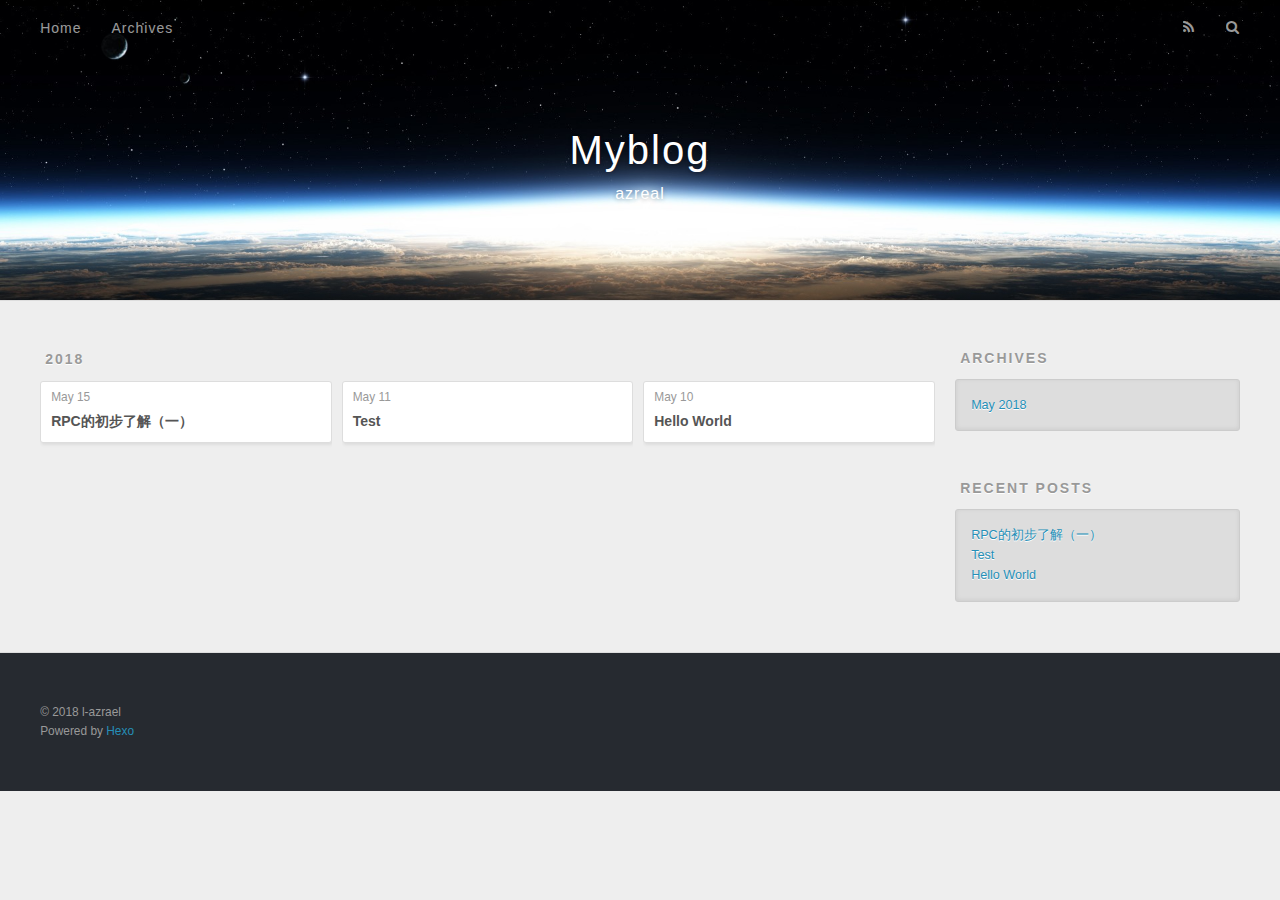
==== commit de10a657: "update" ====
--- a/archives/index.html
+++ b/archives/index.html
@@ -1,17 +1,13 @@
-
-  <!DOCTYPE HTML>
-<html lang="zh-Hans">
+<!DOCTYPE html>
+<html>
 <head>
-  <meta charset="UTF-8">
-  
-    <title>Archives | Myblog</title>
-    <meta name="viewport" content="width=device-width, initial-scale=1,user-scalable=no">
-    
-    <meta name="author" content="l-azrael">
-    
-
-    
-    <meta name="description" content="加油">
+  <meta charset="utf-8">
+  
+
+  
+  <title>Archives | Myblog</title>
+  <meta name="viewport" content="width=device-width, initial-scale=1, maximum-scale=1">
+  <meta name="description" content="加油">
 <meta property="og:type" content="website">
 <meta property="og:title" content="Myblog">
 <meta property="og:url" content="http://yoursite.com/archives/index.html">
@@ -21,275 +17,208 @@
 <meta name="twitter:card" content="summary">
 <meta name="twitter:title" content="Myblog">
 <meta name="twitter:description" content="加油">
-
-    
-    <link rel="alternative" href="/atom.xml" title="Myblog" type="application/atom+xml">
-    
-    
-    <link rel="icon" href="/img/favicon.ico">
-    
-    
-    <link rel="apple-touch-icon" href="/img/jacman.jpg">
-    <link rel="apple-touch-icon-precomposed" href="/img/jacman.jpg">
-    
-    <link rel="stylesheet" href="/css/style.css">
+  
+    <link rel="alternate" href="/atom.xml" title="Myblog" type="application/atom+xml">
+  
+  
+    <link rel="icon" href="/favicon.png">
+  
+  
+    <link href="//fonts.googleapis.com/css?family=Source+Code+Pro" rel="stylesheet" type="text/css">
+  
+  <link rel="stylesheet" href="/css/style.css">
 </head>
 
-    <body>
-      <header>
-        
-<div>
-		
-			<div id="imglogo">
-				<a href="/"><img src="/img/logo.png" alt="Myblog" title="Myblog"/></a>
-			</div>
-			
-			<div id="textlogo">
-				<h1 class="site-name"><a href="/" title="Myblog">Myblog</a></h1>
-				<h2 class="blog-motto">azreal</h2>
-			</div>
-			<div class="navbar"><a class="navbutton navmobile" href="#" title="Menu">
-			</a></div>
-			<nav class="animated">
-				<ul>
-					<ul>
-					 
-						<li><a href="/">Home</a></li>
-					
-						<li><a href="/archives">Archives</a></li>
-					
-						<li><a href="/about">About</a></li>
-					
-					<li>
- 					
-					<form class="search" action="//google.com/search" method="get" accept-charset="utf-8">
-						<label>Search</label>
-						<input type="search" id="search" name="q" autocomplete="off" maxlength="20" placeholder="Search" />
-						<input type="hidden" name="q" value="site:yoursite.com">
-					</form>
-					
-					</li>
-				</ul>
-			</nav>			
-</div>
-      </header>
-      <div id="container">
-        
-
-<div class="archive-title" >
-  <h2 class="archive-icon">Archives</h2>
-  
-  <div class="archiveslist archive-float clearfix">
-   <ul class="archive-list"><li class="archive-list-item"><a class="archive-list-link" href="/archives/2018/05/">May 2018</a><span class="archive-list-count">3</span></li></ul>
- </div>
-  
-</div>
-<div id="main" class="archive-part clearfix">
-  <div id="archive-page">
-
-  <section class="post" itemscope itemprop="blogPost">
-  
-    <a href="/2018/05/15/RPC的初步了解（一）/" title="RPC的初步了解（一）" itemprop="url">
-  
-
-    <time datetime="2018-05-15T07:46:44.225Z" itemprop="datePublished">2018-05-15</time>
-
-
-    <h1 itemprop="name">RPC的初步了解（一）</h1>
-
-  </a>
+<body>
+  <div id="container">
+    <div id="wrap">
+      <header id="header">
+  <div id="banner"></div>
+  <div id="header-outer" class="outer">
+    <div id="header-title" class="inner">
+      <h1 id="logo-wrap">
+        <a href="/" id="logo">Myblog</a>
+      </h1>
+      
+        <h2 id="subtitle-wrap">
+          <a href="/" id="subtitle">azreal</a>
+        </h2>
+      
+    </div>
+    <div id="header-inner" class="inner">
+      <nav id="main-nav">
+        <a id="main-nav-toggle" class="nav-icon"></a>
+        
+          <a class="main-nav-link" href="/">Home</a>
+        
+          <a class="main-nav-link" href="/archives">Archives</a>
+        
+      </nav>
+      <nav id="sub-nav">
+        
+          <a id="nav-rss-link" class="nav-icon" href="/atom.xml" title="RSS Feed"></a>
+        
+        <a id="nav-search-btn" class="nav-icon" title="Search"></a>
+      </nav>
+      <div id="search-form-wrap">
+        <form action="//google.com/search" method="get" accept-charset="UTF-8" class="search-form"><input type="search" name="q" class="search-form-input" placeholder="Search"><button type="submit" class="search-form-submit">&#xF002;</button><input type="hidden" name="sitesearch" value="http://yoursite.com"></form>
+      </div>
+    </div>
+  </div>
+</header>
+      <div class="outer">
+        <section id="main">
+  
+  
+    
+    
+      
+      
+      <section class="archives-wrap">
+        <div class="archive-year-wrap">
+          <a href="/archives/2018" class="archive-year">2018</a>
+        </div>
+        <div class="archives">
+    
+    <article class="archive-article archive-type-post">
+  <div class="archive-article-inner">
+    <header class="archive-article-header">
+      <a href="/2018/05/15/RPC的初步了解（一）/" class="archive-article-date">
+  <time datetime="2018-05-15T07:46:44.225Z" itemprop="datePublished">May 15</time>
+</a>
+      
+  
+    <h1 itemprop="name">
+      <a class="archive-article-title" href="/2018/05/15/RPC的初步了解（一）/">RPC的初步了解（一）</a>
+    </h1>
+  
+
+    </header>
+  </div>
+</article>
+  
+    
+    
+    <article class="archive-article archive-type-post">
+  <div class="archive-article-inner">
+    <header class="archive-article-header">
+      <a href="/2018/05/11/Test/" class="archive-article-date">
+  <time datetime="2018-05-11T12:13:52.411Z" itemprop="datePublished">May 11</time>
+</a>
+      
+  
+    <h1 itemprop="name">
+      <a class="archive-article-title" href="/2018/05/11/Test/">Test</a>
+    </h1>
+  
+
+    </header>
+  </div>
+</article>
+  
+    
+    
+    <article class="archive-article archive-type-post">
+  <div class="archive-article-inner">
+    <header class="archive-article-header">
+      <a href="/2018/05/10/hello-world/" class="archive-article-date">
+  <time datetime="2018-05-10T13:46:37.632Z" itemprop="datePublished">May 10</time>
+</a>
+      
+  
+    <h1 itemprop="name">
+      <a class="archive-article-title" href="/2018/05/10/hello-world/">Hello World</a>
+    </h1>
+  
+
+    </header>
+  </div>
+</article>
+  
+  
+    </div></section>
+  
+
+
 </section>
-
-  <section class="post" itemscope itemprop="blogPost">
-  
-    <a href="/2018/05/11/Test/" title="Test" itemprop="url">
-  
-
-    <time datetime="2018-05-11T12:13:52.411Z" itemprop="datePublished">2018-05-11</time>
-
-
-    <h1 itemprop="name">Test</h1>
-
-  </a>
-</section>
-
-  <section class="post" itemscope itemprop="blogPost">
-  
-    <a href="/2018/05/10/hello-world/" title="Hello World" itemprop="url">
-  
-
-    <time datetime="2018-05-10T13:46:37.632Z" itemprop="datePublished">2018-05-10</time>
-
-
-    <h1 itemprop="name">Hello World</h1>
-
-  </a>
-</section>
-
-
-  </div>
-</div>
-
+        
+          <aside id="sidebar">
+  
+    
+
+  
+    
+
+  
+    
+  
+    
+  <div class="widget-wrap">
+    <h3 class="widget-title">Archives</h3>
+    <div class="widget">
+      <ul class="archive-list"><li class="archive-list-item"><a class="archive-list-link" href="/archives/2018/05/">May 2018</a></li></ul>
+    </div>
+  </div>
+
+
+  
+    
+  <div class="widget-wrap">
+    <h3 class="widget-title">Recent Posts</h3>
+    <div class="widget">
+      <ul>
+        
+          <li>
+            <a href="/2018/05/15/RPC的初步了解（一）/">RPC的初步了解（一）</a>
+          </li>
+        
+          <li>
+            <a href="/2018/05/11/Test/">Test</a>
+          </li>
+        
+          <li>
+            <a href="/2018/05/10/hello-world/">Hello World</a>
+          </li>
+        
+      </ul>
+    </div>
+  </div>
+
+  
+</aside>
+        
       </div>
-      <footer><div id="footer" >
-	
-	<div class="line">
-		<span></span>
-		<div class="author"></div>
-	</div>
-	
-	
-	<section class="info">
-		<p> Hello ,I&#39;m Larry Page in Google. <br/>
-			This is my blog,believe it or not.</p>
-	</section>
-	 
-	<div class="social-font" class="clearfix">
-		
-		<a href="http://weibo.com/2176287895" target="_blank" class="icon-weibo" title="微博"></a>
-		
-		
-		
-		
-		
-		
-		
-		
-		
-		
-	</div>
-			
-		
-
-		<p class="copyright">
-		Powered by <a href="http://hexo.io" target="_blank" title="hexo">hexo</a> and Theme by <a href="https://github.com/wuchong/jacman" target="_blank" title="Jacman">Jacman</a> © 2018 
-		
-		<a href="/about" target="_blank" title="l-azrael">l-azrael</a>
-		
-		
-		</p>
-</div>
+      <footer id="footer">
+  
+  <div class="outer">
+    <div id="footer-info" class="inner">
+      &copy; 2018 l-azrael<br>
+      Powered by <a href="http://hexo.io/" target="_blank">Hexo</a>
+    </div>
+  </div>
 </footer>
-      <script src="/js/jquery-2.0.3.min.js"></script>
-<script src="/js/jquery.imagesloaded.min.js"></script>
-<script src="/js/gallery.js"></script>
-<script src="/js/jquery.qrcode-0.12.0.min.js"></script>
-
-<script type="text/javascript">
-$(document).ready(function(){ 
-  $('.navbar').click(function(){
-    $('header nav').toggleClass('shownav');
-  });
-  var myWidth = 0;
-  function getSize(){
-    if( typeof( window.innerWidth ) == 'number' ) {
-      myWidth = window.innerWidth;
-    } else if( document.documentElement && document.documentElement.clientWidth) {
-      myWidth = document.documentElement.clientWidth;
-    };
-  };
-  var m = $('#main'),
-      a = $('#asidepart'),
-      c = $('.closeaside'),
-      o = $('.openaside');
-  c.click(function(){
-    a.addClass('fadeOut').css('display', 'none');
-    o.css('display', 'block').addClass('fadeIn');
-    m.addClass('moveMain');
-  });
-  o.click(function(){
-    o.css('display', 'none').removeClass('beforeFadeIn');
-    a.css('display', 'block').removeClass('fadeOut').addClass('fadeIn');      
-    m.removeClass('moveMain');
-  });
-  $(window).scroll(function(){
-    o.css("top",Math.max(80,260-$(this).scrollTop()));
-  });
-  
-  $(window).resize(function(){
-    getSize(); 
-    if (myWidth >= 1024) {
-      $('header nav').removeClass('shownav');
-    }else{
-      m.removeClass('moveMain');
-      a.css('display', 'block').removeClass('fadeOut');
-      o.css('display', 'none');
-        
-    }
-  });
-});
-</script>
-
-
-
-
-
-
-
-
-
-
-
-
-<link rel="stylesheet" href="/fancybox/jquery.fancybox.css" media="screen" type="text/css">
-<script src="/fancybox/jquery.fancybox.pack.js"></script>
-<script type="text/javascript">
-$(document).ready(function(){ 
-  $('.article-content').each(function(i){
-    $(this).find('img').each(function(){
-      if ($(this).parent().hasClass('fancybox')) return;
-      var alt = this.alt;
-      if (alt) $(this).after('<span class="caption">' + alt + '</span>');
-      $(this).wrap('<a href="' + this.src + '" title="' + alt + '" class="fancybox"></a>');
-    });
-    $(this).find('.fancybox').each(function(){
-      $(this).attr('rel', 'article' + i);
-    });
-  });
-  if($.fancybox){
-    $('.fancybox').fancybox();
-  }
-}); 
-</script>
-
-
-
-<!-- Analytics Begin -->
-
-
-
-<script>
-var _hmt = _hmt || [];
-(function() {
-  var hm = document.createElement("script");
-  hm.src = "//hm.baidu.com/hm.js?e6d1f421bbc9962127a50488f9ed37d1";
-  var s = document.getElementsByTagName("script")[0]; 
-  s.parentNode.insertBefore(hm, s);
-})();
-</script>
-
-
-
-<!-- Analytics End -->
-
-<!-- Totop Begin -->
-
-	<div id="totop">
-	<a title="Back to Top"><img src="/img/scrollup.png"/></a>
-	</div>
-	<script src="/js/totop.js"></script>
-
-<!-- Totop End -->
-
-<!-- MathJax Begin -->
-<!-- mathjax config similar to math.stackexchange -->
-
-
-<!-- MathJax End -->
-
-<!-- Tiny_search Begin -->
-
-<!-- Tiny_search End -->
-
-    </body>
-   </html>
+    </div>
+    <nav id="mobile-nav">
+  
+    <a href="/" class="mobile-nav-link">Home</a>
+  
+    <a href="/archives" class="mobile-nav-link">Archives</a>
+  
+</nav>
+    
+
+<script src="//ajax.googleapis.com/ajax/libs/jquery/2.0.3/jquery.min.js"></script>
+
+
+  <link rel="stylesheet" href="/fancybox/jquery.fancybox.css">
+  <script src="/fancybox/jquery.fancybox.pack.js"></script>
+
+
+<script src="/js/script.js"></script>
+
+
+
+
+  </div>
+</body>
+</html>--- a/css/style.css
+++ b/css/style.css
@@ -1,3 +1,14 @@
+body {
+  width: 100%;
+}
+body:before,
+body:after {
+  content: "";
+  display: table;
+}
+body:after {
+  clear: both;
+}
 html,
 body,
 div,
@@ -89,100 +100,6 @@
 a img {
   border: none;
 }
-/* custom Font*/
-@font-face {
-  font-family: "covered_by_your_graceregular";
-  font-weight: normal;
-  font-style: normal;
-  src: url("../font/coveredbyyourgrace-webfont.eot");
-  src: url("../font/coveredbyyourgrace-webfont.eot?#iefix") format('embedded-opentype'), url("../font/coveredbyyourgrace-webfont.svg#covered_by_your_graceregular") format('svg'), url("../font/coveredbyyourgrace-webfont.woff") format('woff'), url("../font/coveredbyyourgrace-webfont.ttf") format('truetype');
-}
-/* icon Font */
-@font-face {
-  font-family: "FontAwesome";
-  font-style: normal;
-  font-weight: normal;
-  src: url("../font/fontawesome-webfont.eot?v=#4.0.3");
-  src: url("../font/fontawesome-webfont.eot?#iefix&v=#4.0.3") format("embedded-opentype"), url("../font/fontawesome-webfont.woff?v=#4.0.3") format("woff"), url("../font/fontawesome-webfont.ttf?v=#4.0.3") format("truetype"), url("../font/fontawesome-webfont.svg#fontawesomeregular?v=#4.0.3") format("svg");
-}
-@font-face {
-  font-family: "fontdiao";
-  font-weight: normal;
-  font-style: normal;
-  src: url("../font/fontdiao.eot");
-  src: url("../font/fontdiao.eot?#iefix") format('embedded-opentype'), url("../font/fontdiao.svg#fontdiao") format('svg'), url("../font/fontdiao.woff") format('woff'), url("../font/fontdiao.ttf") format('truetype');
-}
-/* Public style */
-* {
-  -webkit-margin-before: 0;
-  -webkit-margin-after: 0;
-}
-body {
-  background: #ddd;
-  font-family: "Helvetica Neue", "Helvetica", "Microsoft YaHei", "WenQuanYi Micro Hei", Arial, sans-serif;
-  font-size: 100%;
-  color: #817c7c;
-  line-height: 1.5;
-  min-height: 100vh;
-  display: -webkit-flex;
-  display: -webkit-box;
-  display: -moz-box;
-  display: -webkit-flex;
-  display: -ms-flexbox;
-  display: box;
-  display: flex;
-  -webkit-flex-direction: column;
-  -webkit-box-orient: vertical;
-  -moz-box-orient: vertical;
-  -o-box-orient: vertical;
-  -webkit-flex-direction: column;
-  -ms-flex-direction: column;
-  flex-direction: column;
-}
-iframe {
-  margin-top: 10px;
-}
-small {
-  font-size: 80%;
-}
-sub,
-sup {
-  font-size: 75%;
-  line-height: 0;
-  position: relative;
-  vertical-align: baseline;
-}
-sup {
-  top: -0.5em;
-  padding-left: 0.3em;
-}
-sub {
-  bottom: -0.25em;
-}
-a {
-  text-decoration: none;
-  color: #817c7c;
-}
-a:hover,
-a:focus {
-  outline: 0;
-  text-decoration: none;
-  -webkit-transition: color 0.25s, background 0.5s;
-  -moz-transition: color 0.25s, background 0.5s;
-  -o-transition: color 0.25s, background 0.5s;
-  -ms-transition: color 0.25s, background 0.5s;
-  transition: color 0.25s, background 0.5s;
-}
-a:hover:before {
-  -webkit-transition: color 0.25s, background 0.5s;
-  -moz-transition: color 0.25s, background 0.5s;
-  -o-transition: color 0.25s, background 0.5s;
-  -ms-transition: color 0.25s, background 0.5s;
-  transition: color 0.25s, background 0.5s;
-}
-input:focus {
-  outline: none;
-}
 input,
 button {
   margin: 0;
@@ -193,951 +110,563 @@
   border: 0;
   padding: 0;
 }
-h1 {
-  font-size: 1.5em;
-}
-.fa {
-  display: inline-block;
+@font-face {
   font-family: FontAwesome;
   font-style: normal;
   font-weight: normal;
-  line-height: 1;
-  -webkit-font-smoothing: antialiased;
-  -moz-osx-font-smoothing: grayscale;
-}
-.clearfix {
-  zoom: 1;
-}
-.clearfix:before,
-.clearfix:after {
+  src: url("fonts/fontawesome-webfont.eot?v=#4.0.3");
+  src: url("fonts/fontawesome-webfont.eot?#iefix&v=#4.0.3") format("embedded-opentype"), url("fonts/fontawesome-webfont.woff?v=#4.0.3") format("woff"), url("fonts/fontawesome-webfont.ttf?v=#4.0.3") format("truetype"), url("fonts/fontawesome-webfont.svg#fontawesomeregular?v=#4.0.3") format("svg");
+}
+html,
+body,
+#container {
+  height: 100%;
+}
+body {
+  background: #eee;
+  font: 14px -apple-system, BlinkMacSystemFont, "Segoe UI", "Roboto", "Oxygen", "Ubuntu", "Cantarell", "Fira Sans", "Droid Sans", "Helvetica Neue", sans-serif;
+  -webkit-text-size-adjust: 100%;
+}
+.outer {
+  max-width: 1220px;
+  margin: 0 auto;
+  padding: 0 20px;
+}
+.outer:before,
+.outer:after {
   content: "";
   display: table;
 }
-.clearfix:after {
+.outer:after {
   clear: both;
 }
-::-webkit-input-placeholder {
-  color: #fff;
-  padding: 2px 0 0 4px;
-}
-::-moz-placeholder {
-  color: #fff;
-  padding: 2px 0 0 4px;
-}
-:-ms-input-placeholder {
-  color: #fff;
-  padding: 2px 0 0 4px;
-}
-::-webkit-input-placeholder::before {
-  font-family: "FontAwesome";
-  -webkit-font-smoothing: antialiased;
-  -moz-osx-font-smoothing: grayscale;
-  content: "\f002";
-  padding-right: 4px;
-}
-::-moz-placeholder:before {
-  font-family: "FontAwesome";
-  -webkit-font-smoothing: antialiased;
-  -moz-osx-font-smoothing: grayscale;
-  content: "\f002";
-  padding-right: 4px;
-}
-:-ms-input-placeholder::before {
-  font-family: "FontAwesome";
-  -webkit-font-smoothing: antialiased;
-  -moz-osx-font-smoothing: grayscale;
-  content: "\f002";
-  padding-right: 4px;
-}
-input[type="search"]::-webkit-search-cancel-button,
-input[type="search"]::-webkit-search-decoration {
-  -webkit-appearance: none;
-}
-::-webkit-search-cancel-button:after {
-  font-family: "FontAwesome";
-  -webkit-font-smoothing: antialiased;
-  -moz-osx-font-smoothing: grayscale;
-  content: '\f00d';
-  color: #fff;
-  padding-right: 4px;
-}
-/* css3 animate */
-.animated {
-  -webkit-animation-fill-mode: both;
-  -moz-animation-fill-mode: both;
-  -o-animation-fill-mode: both;
-  -ms-animation-fill-mode: both;
-  animation-fill-mode: both;
-  -webkit-animation-duration: 1s;
-  -moz-animation-duration: 1s;
-  -o-animation-duration: 1s;
-  -ms-animation-duration: 1s;
-  animation-duration: 1s;
-}
-@-webkit-keyframes fadeIn {
-  0% {
-    opacity: 0;
-    -ms-filter: "progid:DXImageTransform.Microsoft.Alpha(Opacity=0)";
-    filter: alpha(opacity=0);
-  }
-  100% {
-    opacity: 1;
-    -ms-filter: none;
-    filter: none;
-  }
-}
-.fadeIn {
-  -webkit-animation-name: fadeIn;
-  -moz-animation-name: fadeIn;
-  -o-animation-name: fadeIn;
-  -ms-animation-name: fadeIn;
-  animation-name: fadeIn;
-}
-.fadeOut {
-  -webkit-animation-name: fadeOut;
-  -moz-animation-name: fadeOut;
-  -o-animation-name: fadeOut;
-  -ms-animation-name: fadeOut;
-  animation-name: fadeOut;
-}
-@-moz-keyframes fadeInDown {
-  0% {
-    opacity: 0;
-    -ms-filter: "progid:DXImageTransform.Microsoft.Alpha(Opacity=0)";
-    filter: alpha(opacity=0);
-    -webkit-transform: translateY(-20px);
-    -moz-transform: translateY(-20px);
-    -o-transform: translateY(-20px);
-    -ms-transform: translateY(-20px);
-    transform: translateY(-20px);
-  }
-  100% {
-    opacity: 1;
-    -ms-filter: none;
-    filter: none;
-    -webkit-transform: translateY(0);
-    -moz-transform: translateY(0);
-    -o-transform: translateY(0);
-    -ms-transform: translateY(0);
-    transform: translateY(0);
-  }
-}
-@-webkit-keyframes fadeInDown {
-  0% {
-    opacity: 0;
-    -ms-filter: "progid:DXImageTransform.Microsoft.Alpha(Opacity=0)";
-    filter: alpha(opacity=0);
-    -webkit-transform: translateY(-20px);
-    -moz-transform: translateY(-20px);
-    -o-transform: translateY(-20px);
-    -ms-transform: translateY(-20px);
-    transform: translateY(-20px);
-  }
-  100% {
-    opacity: 1;
-    -ms-filter: none;
-    filter: none;
-    -webkit-transform: translateY(0);
-    -moz-transform: translateY(0);
-    -o-transform: translateY(0);
-    -ms-transform: translateY(0);
-    transform: translateY(0);
-  }
-}
-@-o-keyframes fadeInDown {
-  0% {
-    opacity: 0;
-    -ms-filter: "progid:DXImageTransform.Microsoft.Alpha(Opacity=0)";
-    filter: alpha(opacity=0);
-    -webkit-transform: translateY(-20px);
-    -moz-transform: translateY(-20px);
-    -o-transform: translateY(-20px);
-    -ms-transform: translateY(-20px);
-    transform: translateY(-20px);
-  }
-  100% {
-    opacity: 1;
-    -ms-filter: none;
-    filter: none;
-    -webkit-transform: translateY(0);
-    -moz-transform: translateY(0);
-    -o-transform: translateY(0);
-    -ms-transform: translateY(0);
-    transform: translateY(0);
-  }
-}
-@keyframes fadeInDown {
-  0% {
-    opacity: 0;
-    -ms-filter: "progid:DXImageTransform.Microsoft.Alpha(Opacity=0)";
-    filter: alpha(opacity=0);
-    -webkit-transform: translateY(-20px);
-    -moz-transform: translateY(-20px);
-    -o-transform: translateY(-20px);
-    -ms-transform: translateY(-20px);
-    transform: translateY(-20px);
-  }
-  100% {
-    opacity: 1;
-    -ms-filter: none;
-    filter: none;
-    -webkit-transform: translateY(0);
-    -moz-transform: translateY(0);
-    -o-transform: translateY(0);
-    -ms-transform: translateY(0);
-    transform: translateY(0);
-  }
-}
-body >header {
+.inner {
+  display: inline;
+  float: left;
+  width: 98.33333333333333%;
+  margin: 0 0.833333333333333%;
+}
+.left,
+.alignleft {
+  float: left;
+}
+.right,
+.alignright {
+  float: right;
+}
+.clear {
+  clear: both;
+}
+#container {
+  position: relative;
+}
+.mobile-nav-on {
+  overflow: hidden;
+}
+#wrap {
+  height: 100%;
   width: 100%;
-  -webkit-box-shadow: 2px 4px 5px rgba(3,3,3,0.2);
-  box-shadow: 2px 4px 5px rgba(3,3,3,0.2);
-  background: url("../") center #2ca6cb;
-  color: #fff;
-  padding: 1em 0 0.8em;
-}
-@media only screen and (min-width: 1024px) {
-  body >header {
-    padding: 1.8em 0 1.5em;
-  }
-}
-body >header >div {
-  width: 95%;
-  margin: 0 auto;
+  position: absolute;
+  top: 0;
+  left: 0;
+  -webkit-transition: 0.2s ease-out;
+  -moz-transition: 0.2s ease-out;
+  -ms-transition: 0.2s ease-out;
+  transition: 0.2s ease-out;
+  z-index: 1;
+  background: #eee;
+}
+.mobile-nav-on #wrap {
+  left: 280px;
+}
+@media screen and (min-width: 768px) {
+  #main {
+    display: inline;
+    float: left;
+    width: 73.33333333333333%;
+    margin: 0 0.833333333333333%;
+  }
+}
+.article-date,
+.article-category-link,
+.archive-year,
+.widget-title {
+  text-decoration: none;
+  text-transform: uppercase;
+  letter-spacing: 2px;
+  color: #999;
+  margin-bottom: 1em;
+  margin-left: 5px;
+  line-height: 1em;
+  text-shadow: 0 1px #fff;
+  font-weight: bold;
+}
+.article-inner,
+.archive-article-inner {
+  background: #fff;
+  -webkit-box-shadow: 1px 2px 3px #ddd;
+  box-shadow: 1px 2px 3px #ddd;
+  border: 1px solid #ddd;
+  border-radius: 3px;
+}
+.article-entry h1,
+.widget h1 {
+  font-size: 2em;
+}
+.article-entry h2,
+.widget h2 {
+  font-size: 1.5em;
+}
+.article-entry h3,
+.widget h3 {
+  font-size: 1.3em;
+}
+.article-entry h4,
+.widget h4 {
+  font-size: 1.2em;
+}
+.article-entry h5,
+.widget h5 {
+  font-size: 1em;
+}
+.article-entry h6,
+.widget h6 {
+  font-size: 1em;
+  color: #999;
+}
+.article-entry hr,
+.widget hr {
+  border: 1px dashed #ddd;
+}
+.article-entry strong,
+.widget strong {
+  font-weight: bold;
+}
+.article-entry em,
+.widget em,
+.article-entry cite,
+.widget cite {
+  font-style: italic;
+}
+.article-entry sup,
+.widget sup,
+.article-entry sub,
+.widget sub {
+  font-size: 0.75em;
+  line-height: 0;
+  position: relative;
+  vertical-align: baseline;
+}
+.article-entry sup,
+.widget sup {
+  top: -0.5em;
+}
+.article-entry sub,
+.widget sub {
+  bottom: -0.2em;
+}
+.article-entry small,
+.widget small {
+  font-size: 0.85em;
+}
+.article-entry acronym,
+.widget acronym,
+.article-entry abbr,
+.widget abbr {
+  border-bottom: 1px dotted;
+}
+.article-entry ul,
+.widget ul,
+.article-entry ol,
+.widget ol,
+.article-entry dl,
+.widget dl {
+  margin: 0 20px;
+  line-height: 1.6em;
+}
+.article-entry ul ul,
+.widget ul ul,
+.article-entry ol ul,
+.widget ol ul,
+.article-entry ul ol,
+.widget ul ol,
+.article-entry ol ol,
+.widget ol ol {
+  margin-top: 0;
+  margin-bottom: 0;
+}
+.article-entry ul,
+.widget ul {
+  list-style: disc;
+}
+.article-entry ol,
+.widget ol {
+  list-style: decimal;
+}
+.article-entry dt,
+.widget dt {
+  font-weight: bold;
+}
+#header {
+  height: 300px;
+  position: relative;
+  border-bottom: 1px solid #ddd;
+}
+#header:before,
+#header:after {
+  content: "";
+  position: absolute;
+  left: 0;
+  right: 0;
+  height: 40px;
+}
+#header:before {
+  top: 0;
+  background: -webkit-linear-gradient(rgba(0,0,0,0.2), transparent);
+  background: -moz-linear-gradient(rgba(0,0,0,0.2), transparent);
+  background: -ms-linear-gradient(rgba(0,0,0,0.2), transparent);
+  background: linear-gradient(rgba(0,0,0,0.2), transparent);
+}
+#header:after {
+  bottom: 0;
+  background: -webkit-linear-gradient(transparent, rgba(0,0,0,0.2));
+  background: -moz-linear-gradient(transparent, rgba(0,0,0,0.2));
+  background: -ms-linear-gradient(transparent, rgba(0,0,0,0.2));
+  background: linear-gradient(transparent, rgba(0,0,0,0.2));
+}
+#header-outer {
+  height: 100%;
+  position: relative;
+}
+#header-inner {
   position: relative;
   overflow: hidden;
 }
-@media only screen and (min-width: 1024px) {
-  body >header >div {
-    width: 93%;
-  }
-}
-body >header a {
+#banner {
+  position: absolute;
+  top: 0;
+  left: 0;
+  width: 100%;
+  height: 100%;
+  background: url("images/banner.jpg") center #000;
+  -webkit-background-size: cover;
+  -moz-background-size: cover;
+  background-size: cover;
+  z-index: -1;
+}
+#header-title {
+  text-align: center;
+  height: 40px;
+  position: absolute;
+  top: 50%;
+  left: 0;
+  margin-top: -20px;
+}
+#logo,
+#subtitle {
+  text-decoration: none;
+  color: #fff;
+  font-weight: 300;
+  text-shadow: 0 1px 4px rgba(0,0,0,0.3);
+}
+#logo {
+  font-size: 40px;
+  line-height: 40px;
+  letter-spacing: 2px;
+}
+#subtitle {
+  font-size: 16px;
+  line-height: 16px;
+  letter-spacing: 1px;
+}
+#subtitle-wrap {
+  margin-top: 16px;
+}
+#main-nav {
+  float: left;
+  margin-left: -15px;
+}
+.nav-icon,
+.main-nav-link {
+  float: left;
+  color: #fff;
+  opacity: 0.6;
+  text-decoration: none;
+  text-shadow: 0 1px rgba(0,0,0,0.2);
+  -webkit-transition: opacity 0.2s;
+  -moz-transition: opacity 0.2s;
+  -ms-transition: opacity 0.2s;
+  transition: opacity 0.2s;
   display: block;
-  color: #fff;
-}
-#imglogo {
+  padding: 20px 15px;
+}
+.nav-icon:hover,
+.main-nav-link:hover {
+  opacity: 1;
+}
+.nav-icon {
+  font-family: FontAwesome;
+  text-align: center;
+  font-size: 14px;
+  width: 14px;
+  height: 14px;
+  padding: 20px 15px;
+  position: relative;
+  cursor: pointer;
+}
+.main-nav-link {
+  font-weight: 300;
+  letter-spacing: 1px;
+}
+@media screen and (max-width: 479px) {
+  .main-nav-link {
+    display: none;
+  }
+}
+#main-nav-toggle {
+  display: none;
+}
+#main-nav-toggle:before {
+  content: "\f0c9";
+}
+@media screen and (max-width: 479px) {
+  #main-nav-toggle {
+    display: block;
+  }
+}
+#sub-nav {
+  float: right;
+  margin-right: -15px;
+}
+#nav-rss-link:before {
+  content: "\f09e";
+}
+#nav-search-btn:before {
+  content: "\f002";
+}
+#search-form-wrap {
+  position: absolute;
+  top: 15px;
+  width: 150px;
+  height: 30px;
+  right: -150px;
+  opacity: 0;
+  -webkit-transition: 0.2s ease-out;
+  -moz-transition: 0.2s ease-out;
+  -ms-transition: 0.2s ease-out;
+  transition: 0.2s ease-out;
+}
+#search-form-wrap.on {
+  opacity: 1;
+  right: 0;
+}
+@media screen and (max-width: 479px) {
+  #search-form-wrap {
+    width: 100%;
+    right: -100%;
+  }
+}
+.search-form {
+  position: absolute;
+  top: 0;
+  left: 0;
+  right: 0;
+  background: #fff;
+  padding: 5px 15px;
+  border-radius: 15px;
+  -webkit-box-shadow: 0 0 10px rgba(0,0,0,0.3);
+  box-shadow: 0 0 10px rgba(0,0,0,0.3);
+}
+.search-form-input {
+  border: none;
+  background: none;
+  color: #555;
+  width: 100%;
+  font: 13px -apple-system, BlinkMacSystemFont, "Segoe UI", "Roboto", "Oxygen", "Ubuntu", "Cantarell", "Fira Sans", "Droid Sans", "Helvetica Neue", sans-serif;
+  outline: none;
+}
+.search-form-input::-webkit-search-results-decoration,
+.search-form-input::-webkit-search-cancel-button {
+  -webkit-appearance: none;
+}
+.search-form-submit {
+  position: absolute;
+  top: 50%;
+  right: 10px;
+  margin-top: -7px;
+  font: 13px FontAwesome;
+  border: none;
+  background: none;
+  color: #bbb;
+  cursor: pointer;
+}
+.search-form-submit:hover,
+.search-form-submit:focus {
+  color: #777;
+}
+.article {
+  margin: 50px 0;
+}
+.article-inner {
+  overflow: hidden;
+}
+.article-meta:before,
+.article-meta:after {
+  content: "";
+  display: table;
+}
+.article-meta:after {
+  clear: both;
+}
+.article-date {
   float: left;
-  width: 4em;
-  height: 4em;
-}
-@media only screen and (min-width: 768px) {
-  #imglogo {
-    width: 5em;
-  }
-}
-@media only screen and (min-width: 1024px) {
-  #imglogo {
-    width: 5.5em;
-  }
-}
-#imglogo img {
-  width: 4em;
-}
-@media only screen and (min-width: 768px) {
-  #imglogo img {
-    width: 5em;
-  }
-}
-@media only screen and (min-width: 1024px) {
-  #imglogo img {
-    width: 5.5em;
-  }
-}
-#textlogo {
+}
+.article-category {
   float: left;
-  width: 75%;
-  margin-left: 0.5em;
-}
-#textlogo h1.site-name {
-  width: 86%;
-  font-family: "covered_by_your_graceregular";
-  font-size: 200%;
-  line-height: 1.5;
-  -webkit-font-smoothing: antialiased;
-  -moz-osx-font-smoothing: grayscale;
-}
-@media only screen and (min-width: 768px) {
-  #textlogo h1.site-name {
-    font-size: 240%;
-  }
-}
-@media only screen and (min-width: 1024px) {
-  #textlogo h1.site-name {
-    font-size: 280%;
-  }
-}
-#textlogo h2.blog-motto {
-  font-size: 0.7em;
-  font-weight: normal;
-}
-@media only screen and (min-width: 768px) {
-  #textlogo h2.blog-motto {
-    font-size: 100%;
-  }
-}
-@media only screen and (min-width: 1024px) {
-  #textlogo h2.blog-motto {
-    font-size: 110%;
-  }
-}
-.navbar {
-  position: absolute;
-  width: 2em;
-  right: 0em;
-  top: 1em;
-  padding: 0.5em;
-}
-@media only screen and (min-width: 1024px) {
-  .navbar {
-    display: none;
-  }
-}
-.navbutton::before {
-  font-family: "FontAwesome";
-  -webkit-font-smoothing: antialiased;
-  -moz-osx-font-smoothing: grayscale;
-  content: "\f0c9";
-}
-.navmobile::before {
-  padding-left: 1em;
-}
-header nav {
-  float: left;
-  width: 100%;
-  font-size: 112.5%;
-  padding-top: 0.5em;
-  max-height: 0.01em;
-  -webkit-transition: max-height 1s ease-out;
-  -moz-transition: max-height 1s ease-out;
-  -o-transition: max-height 1s ease-out;
-  -ms-transition: max-height 1s ease-out;
-  transition: max-height 1s ease-out;
-}
-@media only screen and (min-width: 568px) {
-  header nav {
-    width: 50%;
-  }
-}
-@media only screen and (min-width: 1024px) {
-  header nav {
-    float: right;
-    width: auto;
-    margin-top: 1em;
-    max-height: none;
-  }
-}
-@media only screen and (min-width: 1024px) {
-  header nav ul {
-    float: right;
-  }
-}
-@media only screen and (min-width: 1024px) {
-  header nav ul li {
-    float: left;
-  }
-}
-header nav ul li a {
-  padding: 0.2em 0 0.2em 1em;
-}
-@media only screen and (min-width: 1024px) {
-  header nav ul li a {
-    padding: 0.2em 1.5em;
-  }
-}
-header nav ul li a:hover {
-  background: #1b7f9e;
-  color: #e9cd4c;
-}
-.shownav {
-  max-height: 40em;
-}
-.search {
-  padding: 0.1em 0 0 1em;
-}
-.search input {
-  -webkit-appearance: textfield;
-  font-size: 0.87em;
-  line-height: 1.7;
-  border: 1px solid #fff;
-  color: #fff;
-  background: transparent;
-  width: 80%;
-  padding-left: 0.5em;
-}
-@media only screen and (min-width: 1024px) {
-  .search input {
-    width: 8em;
-    -webkit-transition: 0.5s width;
-    -moz-transition: 0.5s width;
-    -o-transition: 0.5s width;
-    -ms-transition: 0.5s width;
-    transition: 0.5s width;
-  }
-  .search input:focus {
-    width: 15em;
-  }
-}
-.search label {
-  display: none;
-}
-/* index layout */
-#container {
-  -webkit-flex: 1;
-  width: 95%;
-  margin: 0 auto;
-  overflow: hidden;
-}
-@media only screen and (min-width: 768px) {
-  #container {
-    width: 96%;
-  }
-}
-@media only screen and (min-width: 1024px) {
-  #container {
-    width: 94%;
-  }
-}
-@media only screen and (min-width: 1560px) {
-  #container {
-    width: 82%;
-  }
-}
-#main {
-  margin: 1em 0 0;
-  line-height: 1.8;
-}
-@media only screen and (min-width: 1024px) {
-  #main {
-    margin: 2em 0 0;
-    width: 75%;
-    float: left;
-    -webkit-transition: margin 0.5s ease-out;
-    -moz-transition: margin 0.5s ease-out;
-    -o-transition: margin 0.5s ease-out;
-    -ms-transition: margin 0.5s ease-out;
-    transition: margin 0.5s ease-out;
-  }
-}
-#main section.post {
-  background: #fafafa;
-  margin-bottom: 0.125em;
-}
-#main section.post a {
-  display: block;
-  border-left: 0.5em solid #ccc;
-  -webkit-transition: border-left 0.45s;
-  -moz-transition: border-left 0.45s;
-  -o-transition: border-left 0.45s;
-  -ms-transition: border-left 0.45s;
-  transition: border-left 0.45s;
-  padding: 0.5em;
-}
-@media only screen and (min-width: 768px) {
-  #main section.post a {
-    padding: 1em;
-  }
-}
-#main section.post a:hover {
-  border-left: 0.5em solid #2ca6cb;
-}
-#main section.post a h1 {
-  color: #2ca6cb;
-  line-height: 2;
-}
-#main section.post a p {
-  color: #817c7c;
-}
-#main section.post a time {
-  color: #817c7c;
-  display: block;
-  margin: 0.5em 0;
-  font-size: 0.9em;
-}
-#main article.post-expand {
-  background: #fafafa;
-  margin-bottom: 3.5em;
-}
-#main article.post-expand .img-logo {
-  max-width: 180px;
-  max-height: 96px;
-  display: block !important;
-  margin-right: 0.7em;
-  margin-left: 0.7em;
-  padding: 0;
-  float: right;
-  clear: right;
-}
-#main article.post-expand .img-topic {
-  max-width: 300px;
-  max-height: 1800px;
-  display: block !important;
-  margin-left: 0.7em;
-  margin-right: 0.7em;
-  padding: 0;
-  float: right;
-  clear: right;
-}
-#main article.post-expand .article-more-link a {
-  display: inline-block;
   line-height: 1em;
-  padding: 6px 15px;
-  border-radius: 15px;
-  background: #ddd;
-  color: #817c7c;
+  color: #ccc;
+  text-shadow: 0 1px #fff;
+  margin-left: 8px;
+}
+.article-category:before {
+  content: "\2022";
+}
+.article-category-link {
+  margin: 0 12px 1em;
+}
+.article-header {
+  padding: 20px 20px 0;
+}
+.article-title {
   text-decoration: none;
-}
-#main article.post-expand .article-more-link a:hover {
-  background: #2ca6cb;
-  color: #fff;
+  font-size: 2em;
+  font-weight: bold;
+  color: #555;
+  line-height: 1.1em;
+  -webkit-transition: color 0.2s;
+  -moz-transition: color 0.2s;
+  -ms-transition: color 0.2s;
+  transition: color 0.2s;
+}
+a.article-title:hover {
+  color: #258fb8;
+}
+.article-entry {
+  color: #555;
+  padding: 0 20px;
+}
+.article-entry:before,
+.article-entry:after {
+  content: "";
+  display: table;
+}
+.article-entry:after {
+  clear: both;
+}
+.article-entry p,
+.article-entry table {
+  line-height: 1.6em;
+  margin: 1.6em 0;
+}
+.article-entry h1,
+.article-entry h2,
+.article-entry h3,
+.article-entry h4,
+.article-entry h5,
+.article-entry h6 {
+  font-weight: bold;
+}
+.article-entry h1,
+.article-entry h2,
+.article-entry h3,
+.article-entry h4,
+.article-entry h5,
+.article-entry h6 {
+  line-height: 1.1em;
+  margin: 1.1em 0;
+}
+.article-entry a {
+  color: #258fb8;
   text-decoration: none;
 }
-#archive-page section.post a {
-  font-size: 0.9em;
-  padding: 0.5em !important;
-}
-@media only screen and (min-width: 768px) {
-  #archive-page section.post a time {
-    padding-left: 1em;
-  }
-}
-.moveMain {
-  margin-left: 10% !important;
-}
-.unexpand .prev {
-  border-left: 0.5em solid #ccc;
-}
-.unexpand .prev:hover {
-  border-left: 0.5em solid #2ca6cb;
-}
-#page-nav {
-  background: #fafafa;
-  text-align: center;
-  overflow: hidden;
-}
-#page-nav a {
-  display: inline-block;
-  padding: 0.5em 1em;
-}
-#page-nav a {
-  color: #2ca6cb;
-}
-#page-nav a:hover {
-  background: #ccc;
-  color: #2ca6cb;
-}
-#page-nav .prev {
-  float: left;
-  -webkit-transition: border-left 0.5s;
-  -moz-transition: border-left 0.5s;
-  -o-transition: border-left 0.5s;
-  -ms-transition: border-left 0.5s;
-  transition: border-left 0.5s;
-}
-#page-nav .prev span:before {
-  font-family: "FontAwesome";
-  -webkit-font-smoothing: antialiased;
-  -moz-osx-font-smoothing: grayscale;
-  content: "\f053";
-  padding-right: 0.5em;
-}
-#page-nav .next {
-  float: right;
-}
-#page-nav .next span:before {
-  font-family: "FontAwesome";
-  -webkit-font-smoothing: antialiased;
-  -moz-osx-font-smoothing: grayscale;
-  content: "\f054";
-  padding-left: 0.5em;
-}
-#page-nav .page-number {
-  display: none;
-  padding: 0.5em 1em;
-}
-@media only screen and (min-width: 768px) {
-  #page-nav .page-number {
-    display: inline-block;
-  }
-}
-#page-nav .current {
-  color: #b8b8b8;
-  font-weight: bold;
-}
-#page-nav .space {
-  color: #2ca6cb;
-}
-/* page layout */
-@media only screen and (min-width: 1024px) {
-  .page {
-    margin-left: 10% !important;
-  }
-}
-/* archive layout */
-.category-icon:before,
-.tag-icon:before,
-.archive-icon:before {
-  font-family: "FontAwesome";
-  -webkit-font-smoothing: antialiased;
-  -moz-osx-font-smoothing: grayscale;
-  color: #ccc;
-  font-size: 100%;
-  padding-right: 0.3em;
-}
-.category-icon:before {
-  content: "\f07b";
-}
-.tag-icon:before {
-  content: "\f02c";
-}
-.archive-icon:before {
-  content: "\f187";
-}
-.archive-title {
-  margin: 1em 0;
-  padding: 2em;
-  background: #fafafa;
-  border-left: 0.5em solid #ccc;
-}
-@media only screen and (min-width: 1024px) {
-  .archive-title {
-    margin: 2em 0;
-    width: 18.5%;
-    padding-left: 0.5%;
-    float: left;
-  }
-}
-.archive-title h2 {
-  width: 90%;
-  color: #2ca6cb;
-  font-size: 120%;
-}
-.archive-title a {
-  color: #2ca6cb;
-  -webkit-transition: color 0.5s;
-  -moz-transition: color 0.5s;
-  -o-transition: color 0.5s;
-  -ms-transition: color 0.5s;
-  transition: color 0.5s;
-}
-.archive-title a:hover {
-  color: #2ca6cb;
-  -webkit-transition: color 0.5s;
-  -moz-transition: color 0.5s;
-  -o-transition: color 0.5s;
-  -ms-transition: color 0.5s;
-  transition: color 0.5s;
-}
-.current {
-  color: #ea6753 !important;
-}
-@media only screen and (min-width: 768px) {
-  .archive-part {
-    min-height: 200px;
-  }
-}
-@media only screen and (min-width: 1024px) {
-  .archive-part {
-    float: right;
-    margin-left: 2% !important;
-  }
-}
-.archive-part section.post {
-  width: 100%;
-}
-.archive-part section.post time {
-  font-size: 1.1em !important;
-  float: left;
-}
-@media only screen and (max-width: 568px) {
-  .archive-part section.post time {
-    width: 100%;
-  }
-}
-@media only screen and (min-width: 568px) {
-  .archive-part section.post time {
-    width: 20%;
-  }
-}
-@media only screen and (min-width: 768px) {
-  .archive-nav {
-    width: 100%;
-    float: left;
-    margin-top: 1em;
-  }
-}
-/* tags&categories layout */
-.all-list-box {
-  min-height: 400px;
-}
-.post,
-.page,
-.link,
-.photo {
-  background: #fafafa;
-}
-.post a,
-.page a,
-.link a,
-.photo a {
-  color: #2ca6cb;
-}
-.post a:hover,
-.page a:hover,
-.link a:hover,
-.photo a:hover {
-  color: #ea6753;
-}
-@media only screen and (min-width: 768px) {
-  article header.article-info {
-    border-bottom: 1px solid #dbdbdb;
-  }
-}
-article header.article-info >h1 {
-  padding: 0.2em 3%;
-  font-size: 170%;
-  line-height: 1.5;
-  word-wrap: break-word;
-  word-break: normal;
-  -webkit-font-smoothing: antialiased;
-  -moz-osx-font-smoothing: grayscale;
-  border-left: 5px solid #2ca6cb;
-}
-@media only screen and (min-width: 1024px) {
-  article header.article-info >h1 {
-    font-size: 200%;
-    padding-top: 0.3em;
-  }
-}
-article header.article-info >p.article-author {
-  padding: 0.3em 4% 0.3em 0;
-  text-align: right;
-  border-bottom: 1px solid #dbdbdb;
-}
-@media only screen and (min-width: 768px) {
-  article header.article-info >p.article-author {
-    float: right;
-    border-bottom: none;
-  }
-}
-article header.article-info >p.article-time {
-  padding-top: 0.5em;
-  font-size: 0.8em;
-  text-align: center;
-  margin-bottom: -2.7em;
-}
-@media only screen and (min-width: 768px) {
-  article header.article-info >p.article-time {
-    float: right;
-    margin-right: 1em;
-    padding-top: 0.1em;
-    font-size: 0.9em;
-  }
-}
-article header.article-info >p.article-time:before {
-  font-family: "FontAwesome";
-  font-size: 130%;
-  content: "\f017";
-  -webkit-font-smoothing: antialiased;
-  -moz-osx-font-smoothing: grayscale;
-}
-article .article-content {
-  padding: 1.5em 4%;
-  color: #413f3f;
-  font-size: 100%;
-}
-article .article-content:before,
-article .article-content:after {
-  content: "";
-  display: block;
-  clear: both;
-}
-article .article-content .kb {
-  padding: 0.1em 0.6em;
-  border: 1px solid #ccc;
-  background-color: code-color;
-  color: #8f8f8f;
-  -webkit-box-shadow: 0 1px 0 rgba(0,0,0,0.2), 0 0 0 2px #fff inset;
-  box-shadow: 0 1px 0 rgba(0,0,0,0.2), 0 0 0 2px #fff inset;
-  border-radius: 3px;
-  display: inline-block;
-  margin: 0 0.1em;
-  text-shadow: 0 1px 0 #fff;
-  line-height: 1.5;
-  white-space: nowrap;
-}
-article .article-content h1,
-article .article-content h2 {
-  font-size: 180%;
-  line-height: 1.2em;
-  padding-bottom: 0.3em;
-  margin-top: 1.5em;
-  border-bottom: 2px solid #dbdbdb;
-}
-article .article-content h3 {
-  font-size: 140%;
-  line-height: 1em;
-  margin-top: 1.3em;
-}
-article .article-content h4,
-article .article-content h5,
-article .article-content h6 {
-  font-size: 140%;
-}
-article .article-content h1,
-article .article-content h2,
-article .article-content h3,
-article .article-content h4,
-article .article-content h5,
-article .article-content h6 {
-  color: #333;
-  -webkit-font-smoothing: antialiased;
-  -moz-osx-font-smoothing: grayscale;
-}
-article .article-content h1 >code,
-article .article-content h2 >code,
-article .article-content h3 >code,
-article .article-content h4 >code,
-article .article-content h5 >code,
-article .article-content h6 >code {
-  color: #a3a3a3;
-}
-article .article-content hr {
-  border: 1px solid #dbdbdb;
-}
-article .article-content strong {
-  font-weight: bold;
-}
-article .article-content em {
-  font-style: italic;
-}
-article .article-content acronym,
-article .article-content abbr {
-  border-bottom: 1px dotted;
-}
-article .article-content blockquote {
-  border-left: 0.2em solid #2ca6cb;
-  margin: 0.65em 0 0.65em 1%;
-  padding-left: 1%;
-  line-height: 1.5;
-  font-size: 100%;
-  color: #808080;
-}
-article .article-content blockquote footer {
-  background: #fafafa;
-  padding: 0;
-  margin: 0;
-  font-size: 80%;
-  line-height: 1em;
-}
-article .article-content blockquote cite {
-  font-style: italic;
-  padding-left: 0.5em;
-}
-article .article-content ul,
-article .article-content ol {
-  padding-left: 1.5em;
-  font-size: 100%;
-  padding-top: 0.7em;
-}
-@media only screen and (min-width: 768px) {
-  article .article-content ul,
-  article .article-content ol {
-    padding-left: 1.5em;
-  }
-}
-article .article-content ul li {
-  list-style: disc;
-  text-align: match-parent;
-}
-article .article-content ol li {
-  list-style-type: decimal;
-}
-article .article-content dl dt {
-  font-weight: blod;
-}
-article .article-content ul li>code,
-article .article-content ol li>code,
-article .article-content p code,
-article .article-content strong code,
-article .article-content em code,
-article .article-content table th>code,
-article .article-content table td>code {
-  font-family: Monaco, Menlo, Consolas, Courier New, monospace;
-  background: #eee;
-  color: #d14;
-  border: 1px solid #d6d6d6;
-  padding: 0 5px;
-  margin: 0 2px;
-  font-size: 90%;
-  white-space: nowrap;
-  text-shadow: 0 1px #fff;
-  -webkit-border-radius: 0.25em;
-  border-radius: 0.25em;
-}
-article .article-content p {
-  line-height: 1.5;
-  margin-top: 0.7em;
-}
-@media only screen and (min-width: 1024px) {
-  article .article-content p {
-    margin-top: 1em;
-  }
-}
-article .article-content img,
-article .article-content video,
-article .article-content figure img {
+.article-entry a:hover {
+  text-decoration: underline;
+}
+.article-entry ul,
+.article-entry ol,
+.article-entry dl {
+  margin-top: 1.6em;
+  margin-bottom: 1.6em;
+}
+.article-entry img,
+.article-entry video {
   max-width: 100%;
   height: auto;
-  vertical-align: middle;
-  padding-top: 0.5em;
-}
-@media only screen and (min-width: 1024px) {
-  article .article-content img,
-  article .article-content video,
-  article .article-content figure img {
-    padding-top: 0.7em;
-  }
-}
-article .article-content .img-topic,
-article .article-content .img-logo {
-  display: none;
-}
-article .article-content .img-center {
   display: block;
   margin: auto;
 }
-article .article-content .img-shadow {
-  -webkit-box-shadow: 0 0 2px 3px #ddd;
-  box-shadow: 0 0 2px 3px #ddd;
-}
-article .article-content figcaption,
-article .article-content .caption {
+.article-entry iframe {
+  border: none;
+}
+.article-entry table {
+  width: 100%;
+  border-collapse: collapse;
+  border-spacing: 0;
+}
+.article-entry th {
+  font-weight: bold;
+  border-bottom: 3px solid #ddd;
+  padding-bottom: 0.5em;
+}
+.article-entry td {
+  border-bottom: 1px solid #ddd;
+  padding: 10px 0;
+}
+.article-entry blockquote {
+  font-family: Georgia, "Times New Roman", serif;
+  font-size: 1.4em;
+  margin: 1.6em 20px;
+  text-align: center;
+}
+.article-entry blockquote footer {
+  font-size: 14px;
+  margin: 1.6em 0;
+  font-family: -apple-system, BlinkMacSystemFont, "Segoe UI", "Roboto", "Oxygen", "Ubuntu", "Cantarell", "Fira Sans", "Droid Sans", "Helvetica Neue", sans-serif;
+}
+.article-entry blockquote footer cite:before {
+  content: "—";
+  padding: 0 0.5em;
+}
+.article-entry .pullquote {
+  text-align: left;
+  width: 45%;
+  margin: 0;
+}
+.article-entry .pullquote.left {
+  margin-left: 0.5em;
+  margin-right: 1em;
+}
+.article-entry .pullquote.right {
+  margin-right: 0.5em;
+  margin-left: 1em;
+}
+.article-entry .caption {
+  color: #999;
   display: block;
-  margin-top: 0.3em;
-  color: #808080;
+  font-size: 0.9em;
+  margin-top: 0.5em;
   position: relative;
-  font-size: 0.9em;
-  padding-left: 1.3em;
-}
-article .article-content figcaption:before,
-article .article-content .caption:before {
-  content: '\f040';
-  position: absolute;
-  font: 0.9em "FontAwesome";
-  position: absolute;
-  left: 0;
-  top: 0.3em;
-}
-article .article-content .video-container {
+  text-align: center;
+}
+.article-entry .video-container {
   position: relative;
-  padding-top: 56%;
+  padding-top: 56.25%;
   height: 0;
   overflow: hidden;
 }
-article .article-content .video-container iframe,
-article .article-content .video-container object,
-article .article-content .video-container embed {
+.article-entry .video-container iframe,
+.article-entry .video-container object,
+.article-entry .video-container embed {
   position: absolute;
   top: 0;
   left: 0;
@@ -1145,108 +674,222 @@
   height: 100%;
   margin-top: 0;
 }
-article .article-content table {
-  max-width: 100%;
-  border-collapse: collapse;
-  border-spacing: 0;
-  margin-top: 1em;
-}
-article .article-content table th {
+.article-more-link a {
+  display: inline-block;
+  line-height: 1em;
+  padding: 6px 15px;
+  border-radius: 15px;
+  background: #eee;
+  color: #999;
+  text-shadow: 0 1px #fff;
+  text-decoration: none;
+}
+.article-more-link a:hover {
+  background: #258fb8;
+  color: #fff;
+  text-decoration: none;
+  text-shadow: 0 1px #1e7293;
+}
+.article-footer {
+  font-size: 0.85em;
+  line-height: 1.6em;
+  border-top: 1px solid #ddd;
+  padding-top: 1.6em;
+  margin: 0 20px 20px;
+}
+.article-footer:before,
+.article-footer:after {
+  content: "";
+  display: table;
+}
+.article-footer:after {
+  clear: both;
+}
+.article-footer a {
+  color: #999;
+  text-decoration: none;
+}
+.article-footer a:hover {
+  color: #555;
+}
+.article-tag-list-item {
+  float: left;
+  margin-right: 10px;
+}
+.article-tag-list-link:before {
+  content: "#";
+}
+.article-comment-link {
+  float: right;
+}
+.article-comment-link:before {
+  content: "\f075";
+  font-family: FontAwesome;
+  padding-right: 8px;
+}
+.article-share-link {
+  cursor: pointer;
+  float: right;
+  margin-left: 20px;
+}
+.article-share-link:before {
+  content: "\f064";
+  font-family: FontAwesome;
+  padding-right: 6px;
+}
+#article-nav {
+  position: relative;
+}
+#article-nav:before,
+#article-nav:after {
+  content: "";
+  display: table;
+}
+#article-nav:after {
+  clear: both;
+}
+@media screen and (min-width: 768px) {
+  #article-nav {
+    margin: 50px 0;
+  }
+  #article-nav:before {
+    width: 8px;
+    height: 8px;
+    position: absolute;
+    top: 50%;
+    left: 50%;
+    margin-top: -4px;
+    margin-left: -4px;
+    content: "";
+    border-radius: 50%;
+    background: #ddd;
+    -webkit-box-shadow: 0 1px 2px #fff;
+    box-shadow: 0 1px 2px #fff;
+  }
+}
+.article-nav-link-wrap {
+  text-decoration: none;
+  text-shadow: 0 1px #fff;
+  color: #999;
+  -webkit-box-sizing: border-box;
+  -moz-box-sizing: border-box;
+  box-sizing: border-box;
+  margin-top: 50px;
+  text-align: center;
+  display: block;
+}
+.article-nav-link-wrap:hover {
+  color: #555;
+}
+@media screen and (min-width: 768px) {
+  .article-nav-link-wrap {
+    width: 50%;
+    margin-top: 0;
+  }
+}
+@media screen and (min-width: 768px) {
+  #article-nav-newer {
+    float: left;
+    text-align: right;
+    padding-right: 20px;
+  }
+}
+@media screen and (min-width: 768px) {
+  #article-nav-older {
+    float: right;
+    text-align: left;
+    padding-left: 20px;
+  }
+}
+.article-nav-caption {
+  text-transform: uppercase;
+  letter-spacing: 2px;
+  color: #ddd;
+  line-height: 1em;
   font-weight: bold;
-  border-bottom: 2px solid #dbdbdb;
-  padding: 0.5em;
-  line-height: 1.3em;
-}
-article .article-content table td {
-  border-bottom: 1px solid #dbdbdb;
-  padding: 0.5em;
-  line-height: 1.3em;
-}
-article .article-content .pullquote {
-  text-align: left;
-  width: 45%;
-  margin: 0;
-  border: none;
-}
-article .article-content .left {
-  margin-left: 0.5em;
-  margin-right: 1em;
+}
+#article-nav-newer .article-nav-caption {
+  margin-right: -2px;
+}
+.article-nav-title {
+  font-size: 0.85em;
+  line-height: 1.6em;
+  margin-top: 0.5em;
+}
+.article-share-box {
+  position: absolute;
+  display: none;
+  background: #fff;
+  -webkit-box-shadow: 1px 2px 10px rgba(0,0,0,0.2);
+  box-shadow: 1px 2px 10px rgba(0,0,0,0.2);
+  border-radius: 3px;
+  margin-left: -145px;
+  overflow: hidden;
+  z-index: 1;
+}
+.article-share-box.on {
+  display: block;
+}
+.article-share-input {
+  width: 100%;
+  background: none;
+  -webkit-box-sizing: border-box;
+  -moz-box-sizing: border-box;
+  box-sizing: border-box;
+  font: 14px -apple-system, BlinkMacSystemFont, "Segoe UI", "Roboto", "Oxygen", "Ubuntu", "Cantarell", "Fira Sans", "Droid Sans", "Helvetica Neue", sans-serif;
+  padding: 0 15px;
+  color: #555;
+  outline: none;
+  border: 1px solid #ddd;
+  border-radius: 3px 3px 0 0;
+  height: 36px;
+  line-height: 36px;
+}
+.article-share-links {
+  background: #eee;
+}
+.article-share-links:before,
+.article-share-links:after {
+  content: "";
+  display: table;
+}
+.article-share-links:after {
+  clear: both;
+}
+.article-share-twitter,
+.article-share-facebook,
+.article-share-pinterest,
+.article-share-google,
+.article-share-linkedin {
+  width: 50px;
+  height: 36px;
+  display: block;
   float: left;
-}
-article .article-content .right {
-  margin-right: 0.5em;
-  margin-left: 1em;
-  float: right;
-}
-footer.article-footer {
-  background: #fafafa;
-  padding: 0 4%;
-  margin: 0;
-  border-top: 1px solid #dbdbdb;
-}
-.article-share {
-  float: right;
-  width: 100%;
-}
-@media only screen and (min-width: 568px) {
-  .article-share {
-    width: 60%;
-  }
-}
-@media only screen and (min-width: 768px) {
-  .article-share {
-    width: 16.5em;
-  }
-}
-.article-share .share-jiathis {
-  padding: 0.5em 0;
-  margin-top: 0.3em;
-}
-.share span {
-  float: right;
-  height: 3em;
-  width: 1em;
-  margin-right: 0.5em;
   position: relative;
-  color: #d6d6d6;
-}
-.share span:before {
-  font-family: "FontAwesome";
-  content: "\f064";
-  font-size: 1em;
-  -webkit-font-smoothing: antialiased;
-  -moz-osx-font-smoothing: grayscale;
-  width: 1.5em;
-  height: 1.5em;
+  color: #999;
+  text-shadow: 0 1px #fff;
+}
+.article-share-twitter:before,
+.article-share-facebook:before,
+.article-share-pinterest:before,
+.article-share-google:before,
+.article-share-linkedin:before {
+  font-size: 20px;
+  font-family: FontAwesome;
+  width: 20px;
+  height: 20px;
   position: absolute;
   top: 50%;
   left: 50%;
-  margin-top: -0.75em;
-  margin-left: -0.75em;
-}
-.share a {
-  float: right;
-  width: 3em;
-  height: 3em;
-  display: block;
-  position: relative;
-}
-.share a:before {
-  font-size: 1.2em;
-  font-family: "FontAwesome";
+  margin-top: -10px;
+  margin-left: -10px;
   text-align: center;
-  color: #817c7c;
-  -webkit-font-smoothing: antialiased;
-  -moz-osx-font-smoothing: grayscale;
-  width: 1.5em;
-  height: 1.5em;
-  position: absolute;
-  top: 50%;
-  left: 50%;
-  margin-top: -0.75em;
-  margin-left: -0.75em;
-}
-.share a:hover:before {
+}
+.article-share-twitter:hover,
+.article-share-facebook:hover,
+.article-share-pinterest:hover,
+.article-share-google:hover,
+.article-share-linkedin:hover {
   color: #fff;
 }
 .article-share-twitter:before {
@@ -1263,974 +906,321 @@
   background: #3b5998;
   text-shadow: 0 1px #2f477a;
 }
-.article-share-weibo:before {
-  content: "\f18a";
-}
-.article-share-weibo:hover {
-  background: #c64d3e;
-  text-shadow: 0 1px #a13c2f;
-}
-.article-share-qrcode:before {
-  font-family: "fontdiao" !important;
-  content: "\f132";
-}
-.article-share-qrcode:hover {
-  background: #49ae0f;
-  text-shadow: 0 1px #3a8b0c;
-}
-.article-share-renren:before {
-  content: "\f18b";
-}
-.article-share-renren:hover {
-  background: #369;
-  text-shadow: 0 1px #29527a;
-}
-.article-back-to-top:before {
-  content: "\f062";
-}
-.article-back-to-top:hover {
-  background: #762c54;
-  text-shadow: 0 1px #5e2343;
-}
-.hoverqrcode {
+.article-share-pinterest:before {
+  content: "\f0d2";
+}
+.article-share-pinterest:hover {
+  background: #cb2027;
+  text-shadow: 0 1px #a21a1f;
+}
+.article-share-google:before {
+  content: "\f0d5";
+}
+.article-share-google:hover {
+  background: #dd4b39;
+  text-shadow: 0 1px #be3221;
+}
+.article-share-linkedin:before {
+  content: "\f0e1";
+}
+.article-share-linkedin:hover {
+  background: #0077b5;
+  text-shadow: 0 1px #005f91;
+}
+.article-gallery {
+  background: #000;
+  position: relative;
+}
+.article-gallery-photos {
+  position: relative;
+  overflow: hidden;
+}
+.article-gallery-img {
+  display: none;
+  max-width: 100%;
+}
+.article-gallery-img:first-child {
+  display: block;
+}
+.article-gallery-img.loaded {
+  position: absolute;
+  display: block;
+}
+.article-gallery-img img {
+  display: block;
+  max-width: 100%;
+  margin: 0 auto;
+}
+#comments {
   background: #fff;
-  border: 3px solid #2ca6cb;
-  border-radius: 10px;
+  -webkit-box-shadow: 1px 2px 3px #ddd;
+  box-shadow: 1px 2px 3px #ddd;
+  padding: 20px;
+  border: 1px solid #ddd;
+  border-radius: 3px;
+  margin: 50px 0;
+}
+#comments a {
+  color: #258fb8;
+}
+.archives-wrap {
+  margin: 50px 0;
+}
+.archives:before,
+.archives:after {
+  content: "";
+  display: table;
+}
+.archives:after {
+  clear: both;
+}
+.archive-year-wrap {
+  margin-bottom: 1em;
+}
+.archives {
+  -webkit-column-gap: 10px;
+  -moz-column-gap: 10px;
+  column-gap: 10px;
+}
+@media screen and (min-width: 480px) and (max-width: 767px) {
+  .archives {
+    -webkit-column-count: 2;
+    -moz-column-count: 2;
+    column-count: 2;
+  }
+}
+@media screen and (min-width: 768px) {
+  .archives {
+    -webkit-column-count: 3;
+    -moz-column-count: 3;
+    column-count: 3;
+  }
+}
+.archive-article {
+  -webkit-column-break-inside: avoid;
+  page-break-inside: avoid;
+  overflow: hidden;
+  break-inside: avoid-column;
+}
+.archive-article-inner {
+  padding: 10px;
+  margin-bottom: 15px;
+}
+.archive-article-title {
+  text-decoration: none;
+  font-weight: bold;
+  color: #555;
+  -webkit-transition: color 0.2s;
+  -moz-transition: color 0.2s;
+  -ms-transition: color 0.2s;
+  transition: color 0.2s;
+  line-height: 1.6em;
+}
+.archive-article-title:hover {
+  color: #258fb8;
+}
+.archive-article-footer {
+  margin-top: 1em;
+}
+.archive-article-date {
+  color: #999;
+  text-decoration: none;
+  font-size: 0.85em;
+  line-height: 1em;
+  margin-bottom: 0.5em;
+  display: block;
+}
+#page-nav {
+  margin: 50px auto;
+  background: #fff;
+  -webkit-box-shadow: 1px 2px 3px #ddd;
+  box-shadow: 1px 2px 3px #ddd;
+  border: 1px solid #ddd;
+  border-radius: 3px;
+  text-align: center;
+  color: #999;
+  overflow: hidden;
+}
+#page-nav:before,
+#page-nav:after {
+  content: "";
+  display: table;
+}
+#page-nav:after {
+  clear: both;
+}
+#page-nav a,
+#page-nav span {
+  padding: 10px 20px;
+  line-height: 1;
+  height: 2ex;
+}
+#page-nav a {
+  color: #999;
+  text-decoration: none;
+}
+#page-nav a:hover {
+  background: #999;
+  color: #fff;
+}
+#page-nav .prev {
+  float: left;
+}
+#page-nav .next {
+  float: right;
+}
+#page-nav .page-number {
   display: inline-block;
-  position: absolute;
-}
-.overlay {
-  display: none !important;
-}
-.comments-count {
-  color: #d6d6d6;
-  margin-top: 0.3em;
-  padding: 0.5em 0;
-  float: right;
-}
-.comments-count span:before {
-  font-family: "FontAwesome";
-  -webkit-font-smoothing: antialiased;
-  -moz-osx-font-smoothing: grayscale;
-  content: "\f075";
-}
-@media only screen and (max-width: 568px) {
-  .comments-count {
-    float: left;
-  }
-}
-.comments-count-link {
-  padding: 0.5em;
-  margin: 0 0.3em;
-}
-.comments-count-link:hover {
-  color: #fff !important;
-  background: #2ca6cb;
-}
-.article-tags,
-.article-categories {
-  padding: 0.5em 0;
-  float: left;
-/**width 100%**/
-}
-@media only screen and (max-width: 568px) {
-  .article-tags,
-  .article-categories {
-    margin-right: 1em !important;
-  }
-}
-.article-tags {
-  color: #d6d6d6;
-}
-@media only screen and (max-width: 568px) {
-  .article-tags {
-    margin-left: 0;
-  }
-}
-.article-tags span {
-  position: relative;
-  float: left;
-  width: 1em;
-  height: 2em;
-  margin-right: 0.5em;
-}
-.article-tags span:before {
-  font-family: "FontAwesome";
-  -webkit-font-smoothing: antialiased;
-  -moz-osx-font-smoothing: grayscale;
-  width: 1.2em;
-  height: 1.2em;
-  position: absolute;
-  top: 50%;
-  left: 50%;
-  margin-top: -0.6em;
-  margin-left: -0.6em;
-  content: "\f02c";
-}
-.article-tags a {
-  float: left;
+}
+@media screen and (max-width: 479px) {
+  #page-nav .page-number {
+    display: none;
+  }
+}
+#page-nav .current {
+  color: #555;
+  font-weight: bold;
+}
+#page-nav .space {
+  color: #ddd;
+}
+#footer {
+  background: #262a30;
+  padding: 50px 0;
+  border-top: 1px solid #ddd;
+  color: #999;
+}
+#footer a {
+  color: #258fb8;
+  text-decoration: none;
+}
+#footer a:hover {
+  text-decoration: underline;
+}
+#footer-info {
+  line-height: 1.6em;
+  font-size: 0.85em;
+}
+.article-entry pre,
+.article-entry .highlight {
+  background: #2d2d2d;
+  margin: 0 -20px;
+  padding: 15px 20px;
+  border-style: solid;
+  border-color: #ddd;
+  border-width: 1px 0;
+  overflow: auto;
+  color: #ccc;
+  line-height: 22.400000000000002px;
+}
+.article-entry .highlight .gutter pre,
+.article-entry .gist .gist-file .gist-data .line-numbers {
+  color: #666;
+  font-size: 0.85em;
+}
+.article-entry pre,
+.article-entry code {
+  font-family: "Source Code Pro", Consolas, Monaco, Menlo, Consolas, monospace;
+}
+.article-entry code {
+  background: #eee;
+  text-shadow: 0 1px #fff;
   padding: 0 0.3em;
-  margin: 0.3em;
-  background: #e6e6e6;
-}
-.article-tags a:hover {
-  color: #fff;
-  background: #2ca6cb;
-}
-.article-categories {
-  color: #d6d6d6;
-  margin-top: 0.3em;
-  margin-right: 3em;
-}
-.article-categories span:before {
-  font-family: "FontAwesome";
-  -webkit-font-smoothing: antialiased;
-  -moz-osx-font-smoothing: grayscale;
-  content: "\f07b";
-}
-.article-category-link {
-  padding: 0.5em;
-  margin: 0 0.3em;
-}
-.article-category-link:hover {
-  color: #fff !important;
-  background: #2ca6cb;
-}
-.article-nav {
-  padding: 0 10%;
-}
-@media only screen and (min-width: 768px) {
-  .article-nav {
-    padding: 0 4%;
-  }
-}
-.article-nav strong {
-  font-size: 1em;
-  font-weight: bold;
-}
-.article-nav a {
-  display: block;
-  overflow: hidden;
-}
-.article-nav .prev a:hover,
-.article-nav .next a:hover {
-  background: #2ca6cb;
-  color: #fff;
-}
-.article-nav .prev {
-  width: 100%;
-  float: left;
-}
-.article-nav .prev strong {
-  padding-left: 1.8em;
-}
-.article-nav .prev span:before {
-  font-family: "FontAwesome";
-  -webkit-font-smoothing: antialiased;
-  -moz-osx-font-smoothing: grayscale;
-  content: "\f053";
-  padding-right: 0.5em;
-}
-@media only screen and (min-width: 768px) {
-  .article-nav .prev {
-    width: 45%;
-    float: left;
-  }
-}
-.article-nav .next {
-  width: 100%;
-  float: left;
-  text-align: left;
-}
-.article-nav .next strong {
-  padding-left: 1.5em;
-}
-.article-nav .next span:before {
-  font-family: "FontAwesome";
-  -webkit-font-smoothing: antialiased;
-  -moz-osx-font-smoothing: grayscale;
-  content: "\f054";
-  padding-right: 0.5em;
-}
-@media only screen and (min-width: 768px) {
-  .article-nav .next {
-    width: 45%;
-    float: right;
-    text-align: right;
-  }
-  .article-nav .next strong {
-    padding-right: 1.8em;
-  }
-  .article-nav .next span:before {
-    content: none;
-  }
-  .article-nav .next span:after {
-    font-family: "FontAwesome";
-    -webkit-font-smoothing: antialiased;
-    -moz-osx-font-smoothing: grayscale;
-    content: "\f054";
-    padding-left: 0.5em;
-  }
-}
-section.comment {
-  padding: 0 4%;
-  margin: 1em 0;
-}
-.toc-article {
-  background: #eee;
-  margin: 1.6em 0 0 2em;
-  padding: 1em;
-  -webkit-border-radius: 4px;
-  border-radius: 4px;
-  border: 1px solid #ddd;
-}
-.toc-article strong {
-  padding: 0.3em 0;
-}
-.toc-article ul li {
-  list-style: disc;
-  text-align: match-parent;
-  margin: 0.5em 0;
-}
-.toc-article ol li {
-  list-style-type: decimal;
-  margin: 0.5em 0;
-}
-#toc {
-  line-height: 1.3em;
-  font-size: 0.8em;
-  float: right;
-}
-#toc .toc {
+}
+.article-entry pre code {
+  background: none;
+  text-shadow: none;
   padding: 0;
 }
-#toc .toc li {
-  list-style-type: none;
-}
-#toc .toc-child {
-  padding-left: 1.5em;
-  padding-top: 0;
-}
-#toc.toc-aside {
-  display: none;
-  width: 13%;
-  position: fixed;
-  right: 2%;
-  top: 320px;
-  overflow: hidden;
-  line-height: 1.5em;
-  font-size: 1em;
-  color: #333;
-  opacity: 0.6;
-  -ms-filter: "progid:DXImageTransform.Microsoft.Alpha(Opacity=60)";
-  filter: alpha(opacity=60);
-  -webkit-transition: opacity 1s ease-out;
-  -moz-transition: opacity 1s ease-out;
-  -o-transition: opacity 1s ease-out;
-  -ms-transition: opacity 1s ease-out;
-  transition: opacity 1s ease-out;
-}
-#toc.toc-aside strong {
-  padding: 0.3em 0;
-  color: #817c7c;
-}
-#toc.toc-aside:hover {
-  -webkit-transition: opacity 0.3s ease-out;
-  -moz-transition: opacity 0.3s ease-out;
-  -o-transition: opacity 0.3s ease-out;
-  -ms-transition: opacity 0.3s ease-out;
-  transition: opacity 0.3s ease-out;
-  opacity: 1;
-  -ms-filter: none;
-  filter: none;
-}
-#toc.toc-aside a {
-  -webkit-transition: color 1s ease-out;
-  -moz-transition: color 1s ease-out;
-  -o-transition: color 1s ease-out;
-  -ms-transition: color 1s ease-out;
-  transition: color 1s ease-out;
-}
-#toc.toc-aside a:hover {
-  color: #2ca6cb;
-  -webkit-transition: color 0.3s ease-out;
-  -moz-transition: color 0.3s ease-out;
-  -o-transition: color 0.3s ease-out;
-  -ms-transition: color 0.3s ease-out;
-  transition: color 0.3s ease-out;
-}
-.active {
-  color: #2ca6cb !important;
-}
-.openaside {
-  display: none;
-  position: fixed;
-  right: 7.5%;
-  top: 260px;
-}
-.openaside a {
-  display: block;
-  color: #fff;
-  border: 1px solid #fff;
-  border-radius: 5px;
-  background: #2ca6cb;
-  padding: 0.2em 0.55em;
-}
-.openaside a::before {
-  font-family: "FontAwesome";
-  -webkit-font-smoothing: antialiased;
-  -moz-osx-font-smoothing: grayscale;
-  content: "\f0c9";
-}
-.closeaside {
-  display: none;
-}
-.closeaside a {
-  color: #2ca6cb;
-}
-.closeaside a:hover {
-  color: #2ca6cb;
-}
-.closeaside a::before {
-  font-family: "FontAwesome";
-  -webkit-font-smoothing: antialiased;
-  -moz-osx-font-smoothing: grayscale;
-  content: "\f0c9";
-}
-@media only screen and (min-width: 1024px) {
-  .closeaside {
-    display: block;
-    position: absolute;
-    right: 25px;
-    top: 22px;
-  }
-}
-#asidepart {
-  background: #fafafa;
-  margin: 1em 0 0;
-  padding: 0.5em 2% 1em;
-}
-@media only screen and (min-width: 1024px) {
-  #asidepart {
-    position: relative;
-    float: left;
-    width: 18%;
-    margin: 2em 0 0 3%;
-  }
-}
-.asidetitle {
-  font-size: 1.1em;
-  color: #2ca6cb;
-  padding: 0 0 0.3125em 0;
-  border-bottom: 0.1875em solid #ccc;
-}
-.asidetitle a {
-  color: #2ca6cb;
-}
-.asidetitle a:hover {
-  color: #2ca6cb;
-  -webkit-transition: color 0.5s;
-  -moz-transition: color 0.5s;
-  -o-transition: color 0.5s;
-  -ms-transition: color 0.5s;
-  transition: color 0.5s;
-}
-@media only screen and (min-width: 768px) {
-  .categorieslist {
-    width: 45%;
-    float: left;
-    margin: 0 5% 0 0;
-  }
-}
-@media only screen and (min-width: 1024px) {
-  .categorieslist {
-    width: 100%;
-    float: none;
-    margin: 1em 0 0;
-  }
-}
-.categorieslist li {
-  border-bottom: 1px solid #ccc;
-}
-.categorieslist li a {
-  display: block;
-  padding: 0.5em 5%;
-}
-.categorieslist li a:hover {
-  color: #2ca6cb;
-}
-.tagslist {
-  margin: 1em 0 0;
-}
-@media only screen and (min-width: 768px) {
-  .tagslist {
-    width: 45%;
-    float: left;
-    margin: 0 5% 0 0;
-  }
-}
-@media only screen and (min-width: 1024px) {
-  .tagslist {
-    width: 100%;
-    float: none;
-    margin: 1em 0 0;
-  }
-}
-.tagslist ul {
-  padding: 0.5em 0;
-}
-.tagslist ul li {
-  float: left;
-}
-.tagslist ul li a {
-  display: block;
-  margin: 0.3125em;
-  padding: 0.125em 0.3125em;
-  background: #dbdbdb;
-}
-.tagslist ul li a:hover {
-  color: #2ca6cb;
-  background: #e6e6e6;
-}
-.rsspart {
-  background: #2ca6cb;
-  width: 100%;
-}
-@media only screen and (min-width: 768px) {
-  .rsspart {
-    float: left;
-    width: 45%;
-    margin: 0 5% 0 0;
-  }
-}
-@media only screen and (min-width: 1024px) {
-  .rsspart {
-    width: 100%;
-    float: none;
-    margin: 1em 0 0;
-  }
-}
-.rsspart a {
-  color: #fff;
-  display: block;
-  padding: 0.625em 0;
-  text-align: center;
-}
-.rsspart a:hover {
-  color: #2ca6cb;
-  background: #fafafa;
-}
-.rsspart a::before {
-  font-family: "FontAwesome";
-  -webkit-font-smoothing: antialiased;
-  -moz-osx-font-smoothing: grayscale;
-  padding-right: 0.5em;
-  content: "\f09e";
-}
-.archiveslist {
-  padding-right: 1em;
-}
-@media only screen and (min-width: 1024px) {
-  .archiveslist {
-    width: 100%;
-    float: none;
-    margin: 1em 0 0;
-  }
-}
-.archiveslist li {
-  font-size: 0.8em;
-  line-height: 2em;
-}
-.archiveslist li a {
-  padding: 0.5em;
-}
-.archiveslist li a:hover {
-  color: #2ca6cb;
-  -webkit-transition: color 0.25s;
-  -moz-transition: color 0.25s;
-  -o-transition: color 0.25s;
-  -ms-transition: color 0.25s;
-  transition: color 0.25s;
-}
-.archiveslist .archive-list-count:before {
-  content: "(";
-}
-.archiveslist .archive-list-count:after {
-  content: ")";
-}
-.archive-list {
-  padding: 0.5em 0;
-}
-.archive-float ul {
-  padding: 0;
-}
-.archive-float li {
-  float: left;
-  margin: 0.3em;
-}
-@media only screen and (min-width: 1024px) {
-  .archive-float li {
-    float: none;
-  }
-}
-@media only screen and (min-width: 768px) {
-  .tagcloudlist {
-    width: 45%;
-    float: left;
-    margin: 0 5% 0 0;
-  }
-}
-@media only screen and (min-width: 1024px) {
-  .tagcloudlist {
-    width: 100%;
-    float: none;
-    margin: 1em 0 0;
-  }
-}
-.tagcloudlist .tagcloudlist a {
-  padding: 0.2em;
-  display: block;
-  float: left;
-}
-.tagcloudlist .tagcloudlist a:hover {
-  color: #2ca6cb;
-  -webkit-transition: color 0.25s;
-  -moz-transition: color 0.25s;
-  -o-transition: color 0.25s;
-  -ms-transition: color 0.25s;
-  transition: color 0.25s;
-}
-.linkslist {
-  margin-top: 0.5em;
-}
-@media only screen and (min-width: 768px) {
-  .linkslist {
-    width: 45%;
-    float: left;
-    margin: 0 5% 0 0;
-  }
-}
-@media only screen and (min-width: 1024px) {
-  .linkslist {
-    width: 100%;
-    float: none;
-    margin: 1em 0 0;
-  }
-}
-.linkslist ul {
-  padding: 0.5em 0;
-}
-.linkslist ul a {
-  font-size: 1em;
-  line-height: 1.5;
-  display: block;
-  padding: 0 3%;
-}
-.linkslist ul a:hover {
-  color: #2ca6cb;
-  -webkit-transition: color 0.25s;
-  -moz-transition: color 0.25s;
-  -o-transition: color 0.25s;
-  -ms-transition: color 0.25s;
-  transition: color 0.25s;
-}
-.weiboshow {
-  margin-top: 0.5em;
-}
-@media only screen and (min-width: 768px) {
-  .weiboshow {
-    width: 45%;
-    float: left;
-    margin: 0 5% 0 0;
-  }
-}
-@media only screen and (min-width: 1024px) {
-  .weiboshow {
-    width: 100%;
-    float: none;
-    margin: 1em 0 0;
-  }
-}
-.weiboshow iframe {
-  padding: 0.5em 0;
-}
-.doubanshow {
-  margin-top: 0.5em;
-}
-@media only screen and (min-width: 768px) {
-  .doubanshow {
-    width: 45%;
-    float: left;
-    margin: 0 5% 0 0;
-  }
-}
-@media only screen and (min-width: 1024px) {
-  .doubanshow {
-    width: 100%;
-    float: none;
-    margin: 1em 0 0;
-  }
-}
-.doubanshow div {
-  padding: 0.5em 0;
-}
-.github-card {
-  margin-top: 1.5em;
-}
-@media only screen and (min-width: 768px) {
-  .github-card {
-    width: 45%;
-    float: left;
-    margin: 0 5% 0 0;
-  }
-}
-@media only screen and (min-width: 1024px) {
-  .github-card {
-    width: 100%;
-    float: none;
-    margin: 1em 0 0;
-  }
-}
-.github-card div {
-  padding: 0.5em 0;
-}
-footer {
-  margin-top: 1em;
-  background: #1f1f1f;
-  padding: 0 2% 0.5em;
-}
-#footer {
-  width: 95%;
-  margin: 0 auto;
-  overflow: hidden;
-  position: relative;
-}
-#footer .line {
-  width: 100%;
-  height: 14em;
-  margin: 0 auto;
-}
-@media only screen and (min-width: 768px) {
-  #footer .line {
-    width: 10em;
-    float: left;
-    position: relative;
-  }
-}
-#footer .line span {
-  display: block;
-  width: 0.5em;
-  height: 6.25em;
-  border-right: 0.125em solid #fff;
-  margin: 0 auto;
-}
-@media only screen and (min-width: 768px) {
-  #footer .line span {
-    position: absolute;
-    left: 3em;
-    margin: 0 0 1.5em;
-  }
-}
-.author {
-  width: 6.875em;
-  height: 6.875em;
-  margin: 0 auto;
-  background: no-repeat url("../img/author.jpg") left top;
-  -webkit-background-size: 6.875em 6.875em;
-  -moz-background-size: 6.875em 6.875em;
-  background-size: 6.875em 6.875em;
-  border-radius: 3.4375em;
-  -webkit-transition: -webkit-transform 2s ease-out;
-  -moz-transition: -moz-transform 2s ease-out;
-  -o-transition: -o-transform 2s ease-out;
-  -ms-transition: -ms-transform 2s ease-out;
-  transition: transform 2s ease-out;
-}
-.author:hover {
-  -webkit-transform: rotateZ(360deg);
-  -moz-transform: rotateZ(360deg);
-  -o-transform: rotateZ(360deg);
-  -ms-transform: rotateZ(360deg);
-  transform: rotateZ(360deg);
-}
-@media only screen and (min-width: 768px) {
-  .author {
-    position: absolute;
-    top: 6em;
-    margin: 0 0 1.5em;
-  }
-}
-.info {
-  font-family: "covered_by_your_graceregular";
-  -webkit-font-smoothing: antialiased;
-  -moz-osx-font-smoothing: grayscale;
-  font-size: 150%;
-  line-height: 1.3em;
-  width: 90%;
-  margin: 0 auto;
-  color: #fff;
-}
-@media only screen and (min-width: 768px) {
-  .info {
-    margin: 4.5em 0 2em 0;
-    float: left;
-    width: 75%;
-  }
-}
-.social-font {
-  width: 100%;
-  margin: 0 auto;
-  float: left;
-  padding-left: 3%;
-}
-@media only screen and (min-width: 568px) {
-  .social-font {
-    padding-left: 20%;
-  }
-}
-@media only screen and (min-width: 768px) {
-  .social-font {
-    width: 15em;
-    position: absolute;
-    right: -2em;
-    top: 3em;
-  }
-}
-.social-font a {
-  float: left;
-  display: block;
-  width: 14%;
-  color: #fff;
-  font-size: 185%;
-  padding: 0.5em;
-}
-@media only screen and (min-width: 1024px) {
-  .social-font a {
-    padding: 0.3em;
-  }
-}
-.social-font a:hover:before {
-  color: #2ca6cb;
-}
-.icon-weibo:before,
-.icon-github:before,
-.icon-twitter:before,
-.icon-facebook:before,
-.icon-stack-overflow:before,
-.icon-email:before,
-.icon-google_plus:before,
-.icon-linkedin:before {
-  font-family: "FontAwesome";
-  -webkit-font-smoothing: antialiased;
-  -moz-osx-font-smoothing: grayscale;
-}
-.icon-weibo:before {
-  content: "\f18a";
-}
-.icon-github:before {
-  content: "\f09b";
-}
-.icon-twitter:before {
-  content: "\f099";
-}
-.icon-facebook:before {
-  content: "\f09a";
-}
-.icon-stack-overflow:before {
-  content: "\f16c";
-}
-.icon-email:before {
-  content: "\f003";
-}
-.icon-google_plus:before {
-  content: "\f0d5";
-}
-.icon-linkedin:before {
-  content: "\f08c";
-}
-.icon-douban:before {
-  font-family: "fontdiao";
-  -webkit-font-smoothing: antialiased;
-  -moz-osx-font-smoothing: grayscale;
-  content: "\f111";
-}
-.icon-zhihu:before {
-  font-family: "fontdiao";
-  -webkit-font-smoothing: antialiased;
-  -moz-osx-font-smoothing: grayscale;
-  content: "\f142";
-}
-.copyright {
-  -webkit-font-smoothing: antialiased;
-  -moz-osx-font-smoothing: grayscale;
-  font-family: "covered_by_your_graceregular";
-  width: 100%;
-  color: #fff;
-  text-align: center;
-}
-@media only screen and (min-width: 768px) {
-  .copyright {
-    float: left;
-  }
-}
-.copyright a {
-  color: #2ca6cb;
-}
-.copyright a:hover {
-  color: #2ca6cb;
-  text-decoration: underline;
-}
-.cc-license {
-  width: 100%;
-  float: left;
-  text-align: center;
-}
-.cc-license .cc-opacity {
-  opacity: 0.7;
-  -ms-filter: "progid:DXImageTransform.Microsoft.Alpha(Opacity=70)";
-  filter: alpha(opacity=70);
-  border-bottom: none;
-}
-.cc-license .cc-opacity:hover {
-  opacity: 0.9;
-  -ms-filter: "progid:DXImageTransform.Microsoft.Alpha(Opacity=90)";
-  filter: alpha(opacity=90);
-}
-.cc-license img {
-  display: inline-block;
-}
-.article-content pre,
-.article-content .highlight,
-.article-content .highlight pre {
-  background: #eee;
-  margin: 0.5em 0;
-  padding: 0.5em 2%;
-  color: #4d4d4c;
-  line-height: 1.5;
-  font-size: 0.8em;
-  -webkit-border-radius: 0.35em;
-  border-radius: 0.35em;
-  word-wrap: break-word;
-}
-@media only screen and (min-width: 568px) {
-  .article-content pre,
-  .article-content .highlight,
-  .article-content .highlight pre {
-    font-size: 0.9em;
-  }
-}
-.article-content .highlight .gutter pre,
-.article-content .gist .gist-file .gist-data .line-numbers {
-  color: #999;
-  font-size: 0.4em;
-}
-@media only screen and (min-width: 568px) {
-  .article-content .highlight .gutter pre,
-  .article-content .gist .gist-file .gist-data .line-numbers {
-    font-size: 0.9em;
-    line-height: 1.5;
-  }
-}
-.article-content pre {
-  font-family: Monaco, Menlo, Consolas, Courier New, monospace;
-}
-.article-content .highlight {
-  overflow: auto;
-  font-size: 0.4em;
-}
-@media only screen and (min-width: 568px) {
-  .article-content .highlight {
-    font-size: 0.9em;
-  }
-}
-.article-content .highlight pre {
+.article-entry .highlight pre {
   border: none;
   margin: 0;
   padding: 0;
 }
-.article-content .highlight table {
+.article-entry .highlight table {
   margin: 0;
   width: auto;
 }
-.article-content .highlight td {
+.article-entry .highlight td {
   border: none;
   padding: 0;
 }
-.article-content .highlight figcaption {
-  zoom: 1;
+.article-entry .highlight figcaption {
   font-size: 0.85em;
-  text-align: left;
-  color: #8e908c;
+  color: #999;
   line-height: 1em;
-  padding: 0.5em 0;
-  margin-bottom: 0.5em;
-}
-.article-content .highlight figcaption:before,
-.article-content .highlight figcaption:after {
+  margin-bottom: 1em;
+}
+.article-entry .highlight figcaption:before,
+.article-entry .highlight figcaption:after {
   content: "";
   display: table;
 }
-.article-content .highlight figcaption:after {
+.article-entry .highlight figcaption:after {
   clear: both;
 }
-.article-content .highlight figcaption a {
+.article-entry .highlight figcaption a {
   float: right;
 }
-.article-content .highlight .gutter pre {
+.article-entry .highlight .gutter pre {
   text-align: right;
-  padding-right: 1.5em;
-}
-.article-content .highlight .line {
-  height: 20px;
-}
-.article-content .gist {
-  margin: 0.5em 0;
-  background: #eee;
-  padding: 1em 2%;
-  -webkit-border-radius: 0.35em;
-  border-radius: 0.35em;
-}
-.article-content .gist .gist-file {
+  padding-right: 20px;
+}
+.article-entry .highlight .line {
+  height: 22.400000000000002px;
+}
+.article-entry .highlight .line.marked {
+  background: #515151;
+}
+.article-entry .gist {
+  margin: 0 -20px;
+  border-style: solid;
+  border-color: #ddd;
+  border-width: 1px 0;
+  background: #2d2d2d;
+  padding: 15px 20px 15px 0;
+}
+.article-entry .gist .gist-file {
   border: none;
-  font-family: Monaco, Menlo, Consolas, Courier New, monospace;
+  font-family: "Source Code Pro", Consolas, Monaco, Menlo, Consolas, monospace;
   margin: 0;
 }
-.article-content .gist .gist-file .gist-data {
+.article-entry .gist .gist-file .gist-data {
   background: none;
   border: none;
 }
-.article-content .gist .gist-file .gist-data .line-numbers {
+.article-entry .gist .gist-file .gist-data .line-numbers {
   background: none;
   border: none;
-  padding: 0 1.5em 0 0;
-}
-.article-content .gist .gist-file .gist-data .line-data {
+  padding: 0 20px 0 0;
+}
+.article-entry .gist .gist-file .gist-data .line-data {
   padding: 0 !important;
 }
-.article-content .gist .gist-file .highlight {
+.article-entry .gist .gist-file .highlight {
   margin: 0;
   padding: 0;
   border: none;
-  background: #eee;
-}
-.article-content .gist .gist-file .gist-meta {
-  background: #eee;
-  color: #8e908c;
-  font: 0.85em "Georgia", serif;
+}
+.article-entry .gist .gist-file .gist-meta {
+  background: #2d2d2d;
+  color: #999;
+  font: 0.85em -apple-system, BlinkMacSystemFont, "Segoe UI", "Roboto", "Oxygen", "Ubuntu", "Cantarell", "Fira Sans", "Droid Sans", "Helvetica Neue", sans-serif;
   text-shadow: 0 0;
   padding: 0;
   margin-top: 1em;
-}
-.article-content .gist .gist-file .gist-meta a {
-  color: #2ca6cb;
+  margin-left: 20px;
+}
+.article-entry .gist .gist-file .gist-meta a {
+  color: #258fb8;
   font-weight: normal;
 }
-.article-content .gist .gist-file .gist-meta a:hover {
-  color: #2ca6cb;
+.article-entry .gist .gist-file .gist-meta a:hover {
+  text-decoration: underline;
 }
 pre .comment,
 pre .title {
-  color: #8e908c;
+  color: #999;
 }
 pre .variable,
 pre .attribute,
@@ -2244,7 +1234,7 @@
 pre .css .id,
 pre .css .class,
 pre .css .pseudo {
-  color: #c82829;
+  color: #f2777a;
 }
 pre .number,
 pre .preprocessor,
@@ -2252,12 +1242,12 @@
 pre .literal,
 pre .params,
 pre .constant {
-  color: #f5871f;
+  color: #f99157;
 }
 pre .class,
 pre .ruby .class .title,
 pre .css .rules .attribute {
-  color: #718c00;
+  color: #9c9;
 }
 pre .string,
 pre .value,
@@ -2265,10 +1255,10 @@
 pre .header,
 pre .ruby .symbol,
 pre .xml .cdata {
-  color: #718c00;
+  color: #9c9;
 }
 pre .css .hexcolor {
-  color: #3e999f;
+  color: #6cc;
 }
 pre .function,
 pre .python .decorator,
@@ -2278,83 +1268,117 @@
 pre .perl .sub,
 pre .javascript .title,
 pre .coffeescript .title {
-  color: #4271ae;
+  color: #69c;
 }
 pre .keyword,
 pre .javascript .function {
-  color: #8959a8;
-}
-.gallery {
-  overflow: hidden;
-  position: relative;
-}
-.gallery:hover .control {
-  opacity: 1;
-  -ms-filter: none;
-  filter: none;
-}
-.gallery img {
-  min-width: 100%;
-  max-width: 100%;
-  height: auto;
-  position: absolute;
-  top: 0;
-  left: 0;
-  opacity: 0;
-  -ms-filter: "progid:DXImageTransform.Microsoft.Alpha(Opacity=0)";
-  filter: alpha(opacity=0);
-}
-.gallery .control {
-  opacity: 0;
-  -ms-filter: "progid:DXImageTransform.Microsoft.Alpha(Opacity=0)";
-  filter: alpha(opacity=0);
-  -webkit-transition: 0.3s;
-  -moz-transition: 0.3s;
-  -o-transition: 0.3s;
-  -ms-transition: 0.3s;
-  transition: 0.3s;
-}
-.gallery .prev,
-.gallery .next {
-  position: absolute;
-  top: 0;
-  width: 50%;
-  height: 100%;
-  cursor: pointer;
-}
-.gallery .prev:before,
-.gallery .next:before {
-  position: absolute;
-  font: 24px/1 "FontAwesome";
-  text-align: center;
-  width: 24px;
-  text-shadow: 0 0 15px rgba(0,0,0,0.5);
-  color: #fff;
-  margin-top: -12px;
-  top: 50%;
-}
-.gallery .prev {
-  left: 0;
-}
-.gallery .prev:before {
-  content: '\f053';
-  left: 10px;
-}
-.gallery .next {
-  right: 0;
-}
-.gallery .next:before {
-  content: '\f054';
-  right: 10px;
-}
-#totop {
-  position: fixed;
-  bottom: 5em;
-  right: 1em;
-  cursor: pointer;
-}
-@media only screen and (max-width: 1024px) {
-  #totop {
-    display: none !important;
-  }
-}
+  color: #c9c;
+}
+@media screen and (max-width: 479px) {
+  #mobile-nav {
+    position: absolute;
+    top: 0;
+    left: 0;
+    width: 280px;
+    height: 100%;
+    background: #191919;
+    border-right: 1px solid #fff;
+  }
+}
+@media screen and (max-width: 479px) {
+  .mobile-nav-link {
+    display: block;
+    color: #999;
+    text-decoration: none;
+    padding: 15px 20px;
+    font-weight: bold;
+  }
+  .mobile-nav-link:hover {
+    color: #fff;
+  }
+}
+@media screen and (min-width: 768px) {
+  #sidebar {
+    display: inline;
+    float: left;
+    width: 23.333333333333332%;
+    margin: 0 0.833333333333333%;
+  }
+}
+.widget-wrap {
+  margin: 50px 0;
+}
+.widget {
+  color: #777;
+  text-shadow: 0 1px #fff;
+  background: #ddd;
+  -webkit-box-shadow: 0 -1px 4px #ccc inset;
+  box-shadow: 0 -1px 4px #ccc inset;
+  border: 1px solid #ccc;
+  padding: 15px;
+  border-radius: 3px;
+}
+.widget a {
+  color: #258fb8;
+  text-decoration: none;
+}
+.widget a:hover {
+  text-decoration: underline;
+}
+.widget ul ul,
+.widget ol ul,
+.widget dl ul,
+.widget ul ol,
+.widget ol ol,
+.widget dl ol,
+.widget ul dl,
+.widget ol dl,
+.widget dl dl {
+  margin-left: 15px;
+  list-style: disc;
+}
+.widget {
+  line-height: 1.6em;
+  word-wrap: break-word;
+  font-size: 0.9em;
+}
+.widget ul,
+.widget ol {
+  list-style: none;
+  margin: 0;
+}
+.widget ul ul,
+.widget ol ul,
+.widget ul ol,
+.widget ol ol {
+  margin: 0 20px;
+}
+.widget ul ul,
+.widget ol ul {
+  list-style: disc;
+}
+.widget ul ol,
+.widget ol ol {
+  list-style: decimal;
+}
+.category-list-count,
+.tag-list-count,
+.archive-list-count {
+  padding-left: 5px;
+  color: #999;
+  font-size: 0.85em;
+}
+.category-list-count:before,
+.tag-list-count:before,
+.archive-list-count:before {
+  content: "(";
+}
+.category-list-count:after,
+.tag-list-count:after,
+.archive-list-count:after {
+  content: ")";
+}
+.tagcloud a {
+  margin-right: 5px;
+  display: inline-block;
+}
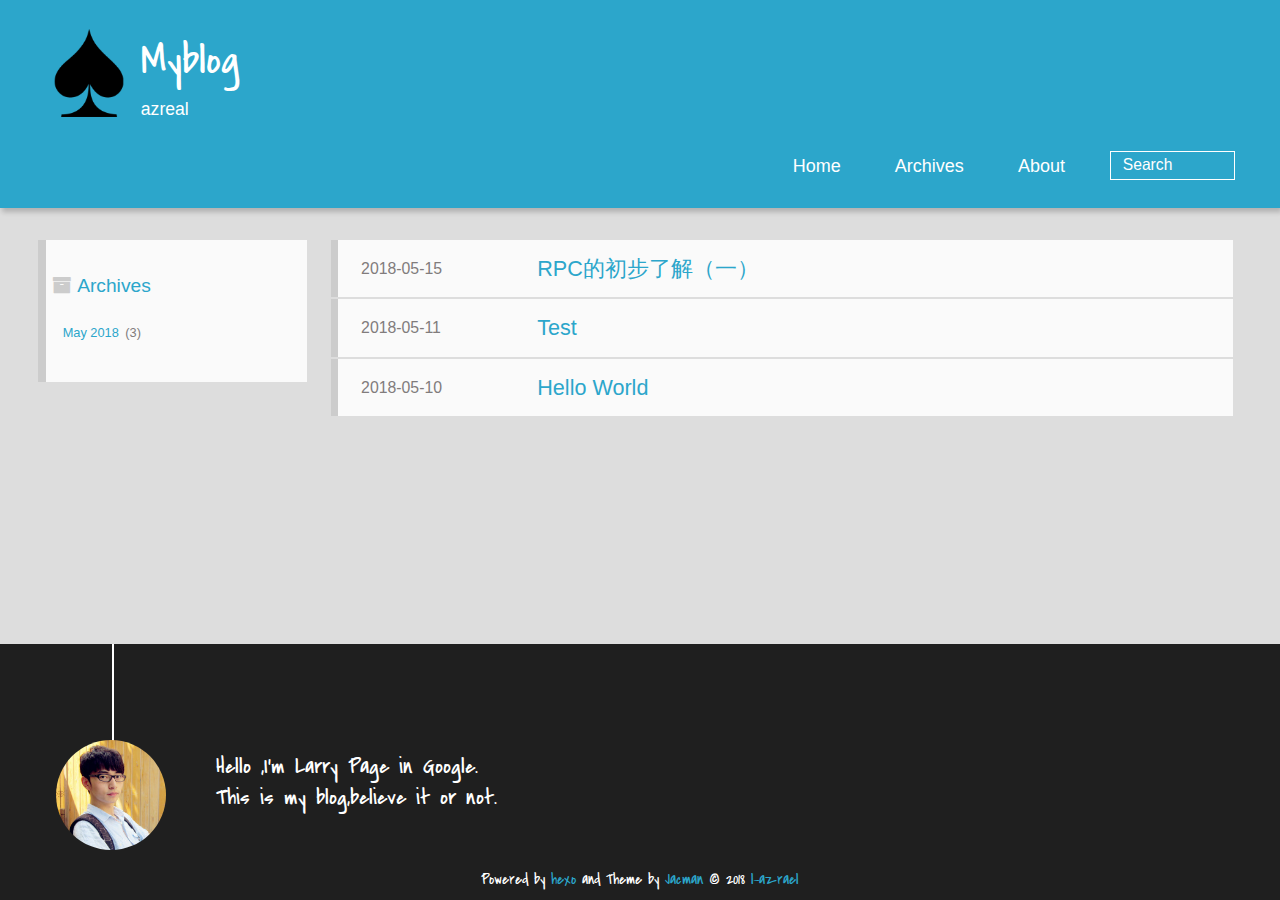
==== commit 1113eee0: "update" ====
--- a/archives/index.html
+++ b/archives/index.html
@@ -1,13 +1,17 @@
-<!DOCTYPE html>
-<html>
+
+  <!DOCTYPE HTML>
+<html lang="zh-Hans">
 <head>
-  <meta charset="utf-8">
-  
-
-  
-  <title>Archives | Myblog</title>
-  <meta name="viewport" content="width=device-width, initial-scale=1, maximum-scale=1">
-  <meta name="description" content="加油">
+  <meta charset="UTF-8">
+  
+    <title>Archives | Myblog</title>
+    <meta name="viewport" content="width=device-width, initial-scale=1,user-scalable=no">
+    
+    <meta name="author" content="l-azrael">
+    
+
+    
+    <meta name="description" content="加油">
 <meta property="og:type" content="website">
 <meta property="og:title" content="Myblog">
 <meta property="og:url" content="http://yoursite.com/archives/index.html">
@@ -17,208 +21,273 @@
 <meta name="twitter:card" content="summary">
 <meta name="twitter:title" content="Myblog">
 <meta name="twitter:description" content="加油">
-  
-    <link rel="alternate" href="/atom.xml" title="Myblog" type="application/atom+xml">
-  
-  
-    <link rel="icon" href="/favicon.png">
-  
-  
-    <link href="//fonts.googleapis.com/css?family=Source+Code+Pro" rel="stylesheet" type="text/css">
-  
-  <link rel="stylesheet" href="/css/style.css">
+
+    
+    <link rel="alternative" href="/atom.xml" title="Myblog" type="application/atom+xml">
+    
+    
+    <link rel="icon" href="/img/favicon.ico">
+    
+    
+    <link rel="apple-touch-icon" href="/img/jacman.jpg">
+    <link rel="apple-touch-icon-precomposed" href="/img/jacman.jpg">
+    
+    <link rel="stylesheet" href="/css/style.css">
 </head>
 
-<body>
-  <div id="container">
-    <div id="wrap">
-      <header id="header">
-  <div id="banner"></div>
-  <div id="header-outer" class="outer">
-    <div id="header-title" class="inner">
-      <h1 id="logo-wrap">
-        <a href="/" id="logo">Myblog</a>
-      </h1>
-      
-        <h2 id="subtitle-wrap">
-          <a href="/" id="subtitle">azreal</a>
-        </h2>
-      
-    </div>
-    <div id="header-inner" class="inner">
-      <nav id="main-nav">
-        <a id="main-nav-toggle" class="nav-icon"></a>
+    <body>
+      <header>
         
-          <a class="main-nav-link" href="/">Home</a>
+<div>
+		
+			<div id="imglogo">
+				<a href="/"><img src="/img/logo.png" alt="Myblog" title="Myblog"/></a>
+			</div>
+			
+			<div id="textlogo">
+				<h1 class="site-name"><a href="/" title="Myblog">Myblog</a></h1>
+				<h2 class="blog-motto">azreal</h2>
+			</div>
+			<div class="navbar"><a class="navbutton navmobile" href="#" title="Menu">
+			</a></div>
+			<nav class="animated">
+				<ul>
+					<ul>
+					 
+						<li><a href="/">Home</a></li>
+					
+						<li><a href="/archives">Archives</a></li>
+					
+						<li><a href="/about">About</a></li>
+					
+					<li>
+ 					
+					<form class="search" action="//google.com/search" method="get" accept-charset="utf-8">
+						<label>Search</label>
+						<input type="search" id="search" name="q" autocomplete="off" maxlength="20" placeholder="Search" />
+						<input type="hidden" name="q" value="site:yoursite.com">
+					</form>
+					
+					</li>
+				</ul>
+			</nav>			
+</div>
+      </header>
+      <div id="container">
         
-          <a class="main-nav-link" href="/archives">Archives</a>
+
+<div class="archive-title" >
+  <h2 class="archive-icon">Archives</h2>
+  
+  <div class="archiveslist archive-float clearfix">
+   <ul class="archive-list"><li class="archive-list-item"><a class="archive-list-link" href="/archives/2018/05/">May 2018</a><span class="archive-list-count">3</span></li></ul>
+ </div>
+  
+</div>
+<div id="main" class="archive-part clearfix">
+  <div id="archive-page">
+
+  <section class="post" itemscope itemprop="blogPost">
+  
+    <a href="/2018/05/15/RPC的初步了解（一）/" title="RPC的初步了解（一）" itemprop="url">
+  
+
+    <time datetime="2018-05-15T07:46:44.225Z" itemprop="datePublished">2018-05-15</time>
+
+
+    <h1 itemprop="name">RPC的初步了解（一）</h1>
+
+  </a>
+</section>
+
+  <section class="post" itemscope itemprop="blogPost">
+  
+    <a href="/2018/05/11/Test/" title="Test" itemprop="url">
+  
+
+    <time datetime="2018-05-11T12:13:52.411Z" itemprop="datePublished">2018-05-11</time>
+
+
+    <h1 itemprop="name">Test</h1>
+
+  </a>
+</section>
+
+  <section class="post" itemscope itemprop="blogPost">
+  
+    <a href="/2018/05/10/hello-world/" title="Hello World" itemprop="url">
+  
+
+    <time datetime="2018-05-10T13:46:37.632Z" itemprop="datePublished">2018-05-10</time>
+
+
+    <h1 itemprop="name">Hello World</h1>
+
+  </a>
+</section>
+
+
+  </div>
+</div>
+
+      </div>
+      <footer><div id="footer" >
+	
+	<div class="line">
+		<span></span>
+		<div class="author"></div>
+	</div>
+	
+	
+	<section class="info">
+		<p> Hello ,I&#39;m Larry Page in Google. <br/>
+			This is my blog,believe it or not.</p>
+	</section>
+	 
+	<div class="social-font" class="clearfix">
+		
+		
+		
+		
+		
+		
+		
+		
+		
+		
+	</div>
+			
+		
+
+		<p class="copyright">
+		Powered by <a href="http://hexo.io" target="_blank" title="hexo">hexo</a> and Theme by <a href="https://github.com/wuchong/jacman" target="_blank" title="Jacman">Jacman</a> © 2018 
+		
+		<a href="/about" target="_blank" title="l-azrael">l-azrael</a>
+		
+		
+		</p>
+</div>
+</footer>
+      <script src="/js/jquery-2.0.3.min.js"></script>
+<script src="/js/jquery.imagesloaded.min.js"></script>
+<script src="/js/gallery.js"></script>
+<script src="/js/jquery.qrcode-0.12.0.min.js"></script>
+
+<script type="text/javascript">
+$(document).ready(function(){ 
+  $('.navbar').click(function(){
+    $('header nav').toggleClass('shownav');
+  });
+  var myWidth = 0;
+  function getSize(){
+    if( typeof( window.innerWidth ) == 'number' ) {
+      myWidth = window.innerWidth;
+    } else if( document.documentElement && document.documentElement.clientWidth) {
+      myWidth = document.documentElement.clientWidth;
+    };
+  };
+  var m = $('#main'),
+      a = $('#asidepart'),
+      c = $('.closeaside'),
+      o = $('.openaside');
+  c.click(function(){
+    a.addClass('fadeOut').css('display', 'none');
+    o.css('display', 'block').addClass('fadeIn');
+    m.addClass('moveMain');
+  });
+  o.click(function(){
+    o.css('display', 'none').removeClass('beforeFadeIn');
+    a.css('display', 'block').removeClass('fadeOut').addClass('fadeIn');      
+    m.removeClass('moveMain');
+  });
+  $(window).scroll(function(){
+    o.css("top",Math.max(80,260-$(this).scrollTop()));
+  });
+  
+  $(window).resize(function(){
+    getSize(); 
+    if (myWidth >= 1024) {
+      $('header nav').removeClass('shownav');
+    }else{
+      m.removeClass('moveMain');
+      a.css('display', 'block').removeClass('fadeOut');
+      o.css('display', 'none');
         
-      </nav>
-      <nav id="sub-nav">
-        
-          <a id="nav-rss-link" class="nav-icon" href="/atom.xml" title="RSS Feed"></a>
-        
-        <a id="nav-search-btn" class="nav-icon" title="Search"></a>
-      </nav>
-      <div id="search-form-wrap">
-        <form action="//google.com/search" method="get" accept-charset="UTF-8" class="search-form"><input type="search" name="q" class="search-form-input" placeholder="Search"><button type="submit" class="search-form-submit">&#xF002;</button><input type="hidden" name="sitesearch" value="http://yoursite.com"></form>
-      </div>
-    </div>
-  </div>
-</header>
-      <div class="outer">
-        <section id="main">
-  
-  
-    
-    
-      
-      
-      <section class="archives-wrap">
-        <div class="archive-year-wrap">
-          <a href="/archives/2018" class="archive-year">2018</a>
-        </div>
-        <div class="archives">
-    
-    <article class="archive-article archive-type-post">
-  <div class="archive-article-inner">
-    <header class="archive-article-header">
-      <a href="/2018/05/15/RPC的初步了解（一）/" class="archive-article-date">
-  <time datetime="2018-05-15T07:46:44.225Z" itemprop="datePublished">May 15</time>
-</a>
-      
-  
-    <h1 itemprop="name">
-      <a class="archive-article-title" href="/2018/05/15/RPC的初步了解（一）/">RPC的初步了解（一）</a>
-    </h1>
-  
-
-    </header>
-  </div>
-</article>
-  
-    
-    
-    <article class="archive-article archive-type-post">
-  <div class="archive-article-inner">
-    <header class="archive-article-header">
-      <a href="/2018/05/11/Test/" class="archive-article-date">
-  <time datetime="2018-05-11T12:13:52.411Z" itemprop="datePublished">May 11</time>
-</a>
-      
-  
-    <h1 itemprop="name">
-      <a class="archive-article-title" href="/2018/05/11/Test/">Test</a>
-    </h1>
-  
-
-    </header>
-  </div>
-</article>
-  
-    
-    
-    <article class="archive-article archive-type-post">
-  <div class="archive-article-inner">
-    <header class="archive-article-header">
-      <a href="/2018/05/10/hello-world/" class="archive-article-date">
-  <time datetime="2018-05-10T13:46:37.632Z" itemprop="datePublished">May 10</time>
-</a>
-      
-  
-    <h1 itemprop="name">
-      <a class="archive-article-title" href="/2018/05/10/hello-world/">Hello World</a>
-    </h1>
-  
-
-    </header>
-  </div>
-</article>
-  
-  
-    </div></section>
-  
-
-
-</section>
-        
-          <aside id="sidebar">
-  
-    
-
-  
-    
-
-  
-    
-  
-    
-  <div class="widget-wrap">
-    <h3 class="widget-title">Archives</h3>
-    <div class="widget">
-      <ul class="archive-list"><li class="archive-list-item"><a class="archive-list-link" href="/archives/2018/05/">May 2018</a></li></ul>
-    </div>
-  </div>
-
-
-  
-    
-  <div class="widget-wrap">
-    <h3 class="widget-title">Recent Posts</h3>
-    <div class="widget">
-      <ul>
-        
-          <li>
-            <a href="/2018/05/15/RPC的初步了解（一）/">RPC的初步了解（一）</a>
-          </li>
-        
-          <li>
-            <a href="/2018/05/11/Test/">Test</a>
-          </li>
-        
-          <li>
-            <a href="/2018/05/10/hello-world/">Hello World</a>
-          </li>
-        
-      </ul>
-    </div>
-  </div>
-
-  
-</aside>
-        
-      </div>
-      <footer id="footer">
-  
-  <div class="outer">
-    <div id="footer-info" class="inner">
-      &copy; 2018 l-azrael<br>
-      Powered by <a href="http://hexo.io/" target="_blank">Hexo</a>
-    </div>
-  </div>
-</footer>
-    </div>
-    <nav id="mobile-nav">
-  
-    <a href="/" class="mobile-nav-link">Home</a>
-  
-    <a href="/archives" class="mobile-nav-link">Archives</a>
-  
-</nav>
-    
-
-<script src="//ajax.googleapis.com/ajax/libs/jquery/2.0.3/jquery.min.js"></script>
-
-
-  <link rel="stylesheet" href="/fancybox/jquery.fancybox.css">
-  <script src="/fancybox/jquery.fancybox.pack.js"></script>
-
-
-<script src="/js/script.js"></script>
-
-
-
-
-  </div>
-</body>
-</html>+    }
+  });
+});
+</script>
+
+
+
+
+
+
+
+
+
+
+
+
+<link rel="stylesheet" href="/fancybox/jquery.fancybox.css" media="screen" type="text/css">
+<script src="/fancybox/jquery.fancybox.pack.js"></script>
+<script type="text/javascript">
+$(document).ready(function(){ 
+  $('.article-content').each(function(i){
+    $(this).find('img').each(function(){
+      if ($(this).parent().hasClass('fancybox')) return;
+      var alt = this.alt;
+      if (alt) $(this).after('<span class="caption">' + alt + '</span>');
+      $(this).wrap('<a href="' + this.src + '" title="' + alt + '" class="fancybox"></a>');
+    });
+    $(this).find('.fancybox').each(function(){
+      $(this).attr('rel', 'article' + i);
+    });
+  });
+  if($.fancybox){
+    $('.fancybox').fancybox();
+  }
+}); 
+</script>
+
+
+
+<!-- Analytics Begin -->
+
+
+
+<script>
+var _hmt = _hmt || [];
+(function() {
+  var hm = document.createElement("script");
+  hm.src = "//hm.baidu.com/hm.js?e6d1f421bbc9962127a50488f9ed37d1";
+  var s = document.getElementsByTagName("script")[0]; 
+  s.parentNode.insertBefore(hm, s);
+})();
+</script>
+
+
+
+<!-- Analytics End -->
+
+<!-- Totop Begin -->
+
+	<div id="totop">
+	<a title="Back to Top"><img src="/img/scrollup.png"/></a>
+	</div>
+	<script src="/js/totop.js"></script>
+
+<!-- Totop End -->
+
+<!-- MathJax Begin -->
+<!-- mathjax config similar to math.stackexchange -->
+
+
+<!-- MathJax End -->
+
+<!-- Tiny_search Begin -->
+
+<!-- Tiny_search End -->
+
+    </body>
+   </html>
--- a/css/style.css
+++ b/css/style.css
@@ -1,14 +1,3 @@
-body {
-  width: 100%;
-}
-body:before,
-body:after {
-  content: "";
-  display: table;
-}
-body:after {
-  clear: both;
-}
 html,
 body,
 div,
@@ -100,6 +89,100 @@
 a img {
   border: none;
 }
+/* custom Font*/
+@font-face {
+  font-family: "covered_by_your_graceregular";
+  font-weight: normal;
+  font-style: normal;
+  src: url("../font/coveredbyyourgrace-webfont.eot");
+  src: url("../font/coveredbyyourgrace-webfont.eot?#iefix") format('embedded-opentype'), url("../font/coveredbyyourgrace-webfont.svg#covered_by_your_graceregular") format('svg'), url("../font/coveredbyyourgrace-webfont.woff") format('woff'), url("../font/coveredbyyourgrace-webfont.ttf") format('truetype');
+}
+/* icon Font */
+@font-face {
+  font-family: "FontAwesome";
+  font-style: normal;
+  font-weight: normal;
+  src: url("../font/fontawesome-webfont.eot?v=#4.0.3");
+  src: url("../font/fontawesome-webfont.eot?#iefix&v=#4.0.3") format("embedded-opentype"), url("../font/fontawesome-webfont.woff?v=#4.0.3") format("woff"), url("../font/fontawesome-webfont.ttf?v=#4.0.3") format("truetype"), url("../font/fontawesome-webfont.svg#fontawesomeregular?v=#4.0.3") format("svg");
+}
+@font-face {
+  font-family: "fontdiao";
+  font-weight: normal;
+  font-style: normal;
+  src: url("../font/fontdiao.eot");
+  src: url("../font/fontdiao.eot?#iefix") format('embedded-opentype'), url("../font/fontdiao.svg#fontdiao") format('svg'), url("../font/fontdiao.woff") format('woff'), url("../font/fontdiao.ttf") format('truetype');
+}
+/* Public style */
+* {
+  -webkit-margin-before: 0;
+  -webkit-margin-after: 0;
+}
+body {
+  background: #ddd;
+  font-family: "Helvetica Neue", "Helvetica", "Microsoft YaHei", "WenQuanYi Micro Hei", Arial, sans-serif;
+  font-size: 100%;
+  color: #817c7c;
+  line-height: 1.5;
+  min-height: 100vh;
+  display: -webkit-flex;
+  display: -webkit-box;
+  display: -moz-box;
+  display: -webkit-flex;
+  display: -ms-flexbox;
+  display: box;
+  display: flex;
+  -webkit-flex-direction: column;
+  -webkit-box-orient: vertical;
+  -moz-box-orient: vertical;
+  -o-box-orient: vertical;
+  -webkit-flex-direction: column;
+  -ms-flex-direction: column;
+  flex-direction: column;
+}
+iframe {
+  margin-top: 10px;
+}
+small {
+  font-size: 80%;
+}
+sub,
+sup {
+  font-size: 75%;
+  line-height: 0;
+  position: relative;
+  vertical-align: baseline;
+}
+sup {
+  top: -0.5em;
+  padding-left: 0.3em;
+}
+sub {
+  bottom: -0.25em;
+}
+a {
+  text-decoration: none;
+  color: #817c7c;
+}
+a:hover,
+a:focus {
+  outline: 0;
+  text-decoration: none;
+  -webkit-transition: color 0.25s, background 0.5s;
+  -moz-transition: color 0.25s, background 0.5s;
+  -o-transition: color 0.25s, background 0.5s;
+  -ms-transition: color 0.25s, background 0.5s;
+  transition: color 0.25s, background 0.5s;
+}
+a:hover:before {
+  -webkit-transition: color 0.25s, background 0.5s;
+  -moz-transition: color 0.25s, background 0.5s;
+  -o-transition: color 0.25s, background 0.5s;
+  -ms-transition: color 0.25s, background 0.5s;
+  transition: color 0.25s, background 0.5s;
+}
+input:focus {
+  outline: none;
+}
 input,
 button {
   margin: 0;
@@ -110,563 +193,951 @@
   border: 0;
   padding: 0;
 }
-@font-face {
+h1 {
+  font-size: 1.5em;
+}
+.fa {
+  display: inline-block;
   font-family: FontAwesome;
   font-style: normal;
   font-weight: normal;
-  src: url("fonts/fontawesome-webfont.eot?v=#4.0.3");
-  src: url("fonts/fontawesome-webfont.eot?#iefix&v=#4.0.3") format("embedded-opentype"), url("fonts/fontawesome-webfont.woff?v=#4.0.3") format("woff"), url("fonts/fontawesome-webfont.ttf?v=#4.0.3") format("truetype"), url("fonts/fontawesome-webfont.svg#fontawesomeregular?v=#4.0.3") format("svg");
-}
-html,
-body,
-#container {
-  height: 100%;
-}
-body {
-  background: #eee;
-  font: 14px -apple-system, BlinkMacSystemFont, "Segoe UI", "Roboto", "Oxygen", "Ubuntu", "Cantarell", "Fira Sans", "Droid Sans", "Helvetica Neue", sans-serif;
-  -webkit-text-size-adjust: 100%;
-}
-.outer {
-  max-width: 1220px;
-  margin: 0 auto;
-  padding: 0 20px;
-}
-.outer:before,
-.outer:after {
+  line-height: 1;
+  -webkit-font-smoothing: antialiased;
+  -moz-osx-font-smoothing: grayscale;
+}
+.clearfix {
+  zoom: 1;
+}
+.clearfix:before,
+.clearfix:after {
   content: "";
   display: table;
 }
-.outer:after {
+.clearfix:after {
   clear: both;
 }
-.inner {
-  display: inline;
+::-webkit-input-placeholder {
+  color: #fff;
+  padding: 2px 0 0 4px;
+}
+::-moz-placeholder {
+  color: #fff;
+  padding: 2px 0 0 4px;
+}
+:-ms-input-placeholder {
+  color: #fff;
+  padding: 2px 0 0 4px;
+}
+::-webkit-input-placeholder::before {
+  font-family: "FontAwesome";
+  -webkit-font-smoothing: antialiased;
+  -moz-osx-font-smoothing: grayscale;
+  content: "\f002";
+  padding-right: 4px;
+}
+::-moz-placeholder:before {
+  font-family: "FontAwesome";
+  -webkit-font-smoothing: antialiased;
+  -moz-osx-font-smoothing: grayscale;
+  content: "\f002";
+  padding-right: 4px;
+}
+:-ms-input-placeholder::before {
+  font-family: "FontAwesome";
+  -webkit-font-smoothing: antialiased;
+  -moz-osx-font-smoothing: grayscale;
+  content: "\f002";
+  padding-right: 4px;
+}
+input[type="search"]::-webkit-search-cancel-button,
+input[type="search"]::-webkit-search-decoration {
+  -webkit-appearance: none;
+}
+::-webkit-search-cancel-button:after {
+  font-family: "FontAwesome";
+  -webkit-font-smoothing: antialiased;
+  -moz-osx-font-smoothing: grayscale;
+  content: '\f00d';
+  color: #fff;
+  padding-right: 4px;
+}
+/* css3 animate */
+.animated {
+  -webkit-animation-fill-mode: both;
+  -moz-animation-fill-mode: both;
+  -o-animation-fill-mode: both;
+  -ms-animation-fill-mode: both;
+  animation-fill-mode: both;
+  -webkit-animation-duration: 1s;
+  -moz-animation-duration: 1s;
+  -o-animation-duration: 1s;
+  -ms-animation-duration: 1s;
+  animation-duration: 1s;
+}
+@-webkit-keyframes fadeIn {
+  0% {
+    opacity: 0;
+    -ms-filter: "progid:DXImageTransform.Microsoft.Alpha(Opacity=0)";
+    filter: alpha(opacity=0);
+  }
+  100% {
+    opacity: 1;
+    -ms-filter: none;
+    filter: none;
+  }
+}
+.fadeIn {
+  -webkit-animation-name: fadeIn;
+  -moz-animation-name: fadeIn;
+  -o-animation-name: fadeIn;
+  -ms-animation-name: fadeIn;
+  animation-name: fadeIn;
+}
+.fadeOut {
+  -webkit-animation-name: fadeOut;
+  -moz-animation-name: fadeOut;
+  -o-animation-name: fadeOut;
+  -ms-animation-name: fadeOut;
+  animation-name: fadeOut;
+}
+@-moz-keyframes fadeInDown {
+  0% {
+    opacity: 0;
+    -ms-filter: "progid:DXImageTransform.Microsoft.Alpha(Opacity=0)";
+    filter: alpha(opacity=0);
+    -webkit-transform: translateY(-20px);
+    -moz-transform: translateY(-20px);
+    -o-transform: translateY(-20px);
+    -ms-transform: translateY(-20px);
+    transform: translateY(-20px);
+  }
+  100% {
+    opacity: 1;
+    -ms-filter: none;
+    filter: none;
+    -webkit-transform: translateY(0);
+    -moz-transform: translateY(0);
+    -o-transform: translateY(0);
+    -ms-transform: translateY(0);
+    transform: translateY(0);
+  }
+}
+@-webkit-keyframes fadeInDown {
+  0% {
+    opacity: 0;
+    -ms-filter: "progid:DXImageTransform.Microsoft.Alpha(Opacity=0)";
+    filter: alpha(opacity=0);
+    -webkit-transform: translateY(-20px);
+    -moz-transform: translateY(-20px);
+    -o-transform: translateY(-20px);
+    -ms-transform: translateY(-20px);
+    transform: translateY(-20px);
+  }
+  100% {
+    opacity: 1;
+    -ms-filter: none;
+    filter: none;
+    -webkit-transform: translateY(0);
+    -moz-transform: translateY(0);
+    -o-transform: translateY(0);
+    -ms-transform: translateY(0);
+    transform: translateY(0);
+  }
+}
+@-o-keyframes fadeInDown {
+  0% {
+    opacity: 0;
+    -ms-filter: "progid:DXImageTransform.Microsoft.Alpha(Opacity=0)";
+    filter: alpha(opacity=0);
+    -webkit-transform: translateY(-20px);
+    -moz-transform: translateY(-20px);
+    -o-transform: translateY(-20px);
+    -ms-transform: translateY(-20px);
+    transform: translateY(-20px);
+  }
+  100% {
+    opacity: 1;
+    -ms-filter: none;
+    filter: none;
+    -webkit-transform: translateY(0);
+    -moz-transform: translateY(0);
+    -o-transform: translateY(0);
+    -ms-transform: translateY(0);
+    transform: translateY(0);
+  }
+}
+@keyframes fadeInDown {
+  0% {
+    opacity: 0;
+    -ms-filter: "progid:DXImageTransform.Microsoft.Alpha(Opacity=0)";
+    filter: alpha(opacity=0);
+    -webkit-transform: translateY(-20px);
+    -moz-transform: translateY(-20px);
+    -o-transform: translateY(-20px);
+    -ms-transform: translateY(-20px);
+    transform: translateY(-20px);
+  }
+  100% {
+    opacity: 1;
+    -ms-filter: none;
+    filter: none;
+    -webkit-transform: translateY(0);
+    -moz-transform: translateY(0);
+    -o-transform: translateY(0);
+    -ms-transform: translateY(0);
+    transform: translateY(0);
+  }
+}
+body >header {
+  width: 100%;
+  -webkit-box-shadow: 2px 4px 5px rgba(3,3,3,0.2);
+  box-shadow: 2px 4px 5px rgba(3,3,3,0.2);
+  background: url("../") center #2ca6cb;
+  color: #fff;
+  padding: 1em 0 0.8em;
+}
+@media only screen and (min-width: 1024px) {
+  body >header {
+    padding: 1.8em 0 1.5em;
+  }
+}
+body >header >div {
+  width: 95%;
+  margin: 0 auto;
+  position: relative;
+  overflow: hidden;
+}
+@media only screen and (min-width: 1024px) {
+  body >header >div {
+    width: 93%;
+  }
+}
+body >header a {
+  display: block;
+  color: #fff;
+}
+#imglogo {
   float: left;
-  width: 98.33333333333333%;
-  margin: 0 0.833333333333333%;
-}
-.left,
-.alignleft {
+  width: 4em;
+  height: 4em;
+}
+@media only screen and (min-width: 768px) {
+  #imglogo {
+    width: 5em;
+  }
+}
+@media only screen and (min-width: 1024px) {
+  #imglogo {
+    width: 5.5em;
+  }
+}
+#imglogo img {
+  width: 4em;
+}
+@media only screen and (min-width: 768px) {
+  #imglogo img {
+    width: 5em;
+  }
+}
+@media only screen and (min-width: 1024px) {
+  #imglogo img {
+    width: 5.5em;
+  }
+}
+#textlogo {
   float: left;
-}
-.right,
-.alignright {
+  width: 75%;
+  margin-left: 0.5em;
+}
+#textlogo h1.site-name {
+  width: 86%;
+  font-family: "covered_by_your_graceregular";
+  font-size: 200%;
+  line-height: 1.5;
+  -webkit-font-smoothing: antialiased;
+  -moz-osx-font-smoothing: grayscale;
+}
+@media only screen and (min-width: 768px) {
+  #textlogo h1.site-name {
+    font-size: 240%;
+  }
+}
+@media only screen and (min-width: 1024px) {
+  #textlogo h1.site-name {
+    font-size: 280%;
+  }
+}
+#textlogo h2.blog-motto {
+  font-size: 0.7em;
+  font-weight: normal;
+}
+@media only screen and (min-width: 768px) {
+  #textlogo h2.blog-motto {
+    font-size: 100%;
+  }
+}
+@media only screen and (min-width: 1024px) {
+  #textlogo h2.blog-motto {
+    font-size: 110%;
+  }
+}
+.navbar {
+  position: absolute;
+  width: 2em;
+  right: 0em;
+  top: 1em;
+  padding: 0.5em;
+}
+@media only screen and (min-width: 1024px) {
+  .navbar {
+    display: none;
+  }
+}
+.navbutton::before {
+  font-family: "FontAwesome";
+  -webkit-font-smoothing: antialiased;
+  -moz-osx-font-smoothing: grayscale;
+  content: "\f0c9";
+}
+.navmobile::before {
+  padding-left: 1em;
+}
+header nav {
+  float: left;
+  width: 100%;
+  font-size: 112.5%;
+  padding-top: 0.5em;
+  max-height: 0.01em;
+  -webkit-transition: max-height 1s ease-out;
+  -moz-transition: max-height 1s ease-out;
+  -o-transition: max-height 1s ease-out;
+  -ms-transition: max-height 1s ease-out;
+  transition: max-height 1s ease-out;
+}
+@media only screen and (min-width: 568px) {
+  header nav {
+    width: 50%;
+  }
+}
+@media only screen and (min-width: 1024px) {
+  header nav {
+    float: right;
+    width: auto;
+    margin-top: 1em;
+    max-height: none;
+  }
+}
+@media only screen and (min-width: 1024px) {
+  header nav ul {
+    float: right;
+  }
+}
+@media only screen and (min-width: 1024px) {
+  header nav ul li {
+    float: left;
+  }
+}
+header nav ul li a {
+  padding: 0.2em 0 0.2em 1em;
+}
+@media only screen and (min-width: 1024px) {
+  header nav ul li a {
+    padding: 0.2em 1.5em;
+  }
+}
+header nav ul li a:hover {
+  background: #1b7f9e;
+  color: #e9cd4c;
+}
+.shownav {
+  max-height: 40em;
+}
+.search {
+  padding: 0.1em 0 0 1em;
+}
+.search input {
+  -webkit-appearance: textfield;
+  font-size: 0.87em;
+  line-height: 1.7;
+  border: 1px solid #fff;
+  color: #fff;
+  background: transparent;
+  width: 80%;
+  padding-left: 0.5em;
+}
+@media only screen and (min-width: 1024px) {
+  .search input {
+    width: 8em;
+    -webkit-transition: 0.5s width;
+    -moz-transition: 0.5s width;
+    -o-transition: 0.5s width;
+    -ms-transition: 0.5s width;
+    transition: 0.5s width;
+  }
+  .search input:focus {
+    width: 15em;
+  }
+}
+.search label {
+  display: none;
+}
+/* index layout */
+#container {
+  -webkit-flex: 1;
+  width: 95%;
+  margin: 0 auto;
+  overflow: hidden;
+}
+@media only screen and (min-width: 768px) {
+  #container {
+    width: 96%;
+  }
+}
+@media only screen and (min-width: 1024px) {
+  #container {
+    width: 94%;
+  }
+}
+@media only screen and (min-width: 1560px) {
+  #container {
+    width: 82%;
+  }
+}
+#main {
+  margin: 1em 0 0;
+  line-height: 1.8;
+}
+@media only screen and (min-width: 1024px) {
+  #main {
+    margin: 2em 0 0;
+    width: 75%;
+    float: left;
+    -webkit-transition: margin 0.5s ease-out;
+    -moz-transition: margin 0.5s ease-out;
+    -o-transition: margin 0.5s ease-out;
+    -ms-transition: margin 0.5s ease-out;
+    transition: margin 0.5s ease-out;
+  }
+}
+#main section.post {
+  background: #fafafa;
+  margin-bottom: 0.125em;
+}
+#main section.post a {
+  display: block;
+  border-left: 0.5em solid #ccc;
+  -webkit-transition: border-left 0.45s;
+  -moz-transition: border-left 0.45s;
+  -o-transition: border-left 0.45s;
+  -ms-transition: border-left 0.45s;
+  transition: border-left 0.45s;
+  padding: 0.5em;
+}
+@media only screen and (min-width: 768px) {
+  #main section.post a {
+    padding: 1em;
+  }
+}
+#main section.post a:hover {
+  border-left: 0.5em solid #2ca6cb;
+}
+#main section.post a h1 {
+  color: #2ca6cb;
+  line-height: 2;
+}
+#main section.post a p {
+  color: #817c7c;
+}
+#main section.post a time {
+  color: #817c7c;
+  display: block;
+  margin: 0.5em 0;
+  font-size: 0.9em;
+}
+#main article.post-expand {
+  background: #fafafa;
+  margin-bottom: 3.5em;
+}
+#main article.post-expand .img-logo {
+  max-width: 180px;
+  max-height: 96px;
+  display: block !important;
+  margin-right: 0.7em;
+  margin-left: 0.7em;
+  padding: 0;
   float: right;
-}
-.clear {
+  clear: right;
+}
+#main article.post-expand .img-topic {
+  max-width: 300px;
+  max-height: 1800px;
+  display: block !important;
+  margin-left: 0.7em;
+  margin-right: 0.7em;
+  padding: 0;
+  float: right;
+  clear: right;
+}
+#main article.post-expand .article-more-link a {
+  display: inline-block;
+  line-height: 1em;
+  padding: 6px 15px;
+  border-radius: 15px;
+  background: #ddd;
+  color: #817c7c;
+  text-decoration: none;
+}
+#main article.post-expand .article-more-link a:hover {
+  background: #2ca6cb;
+  color: #fff;
+  text-decoration: none;
+}
+#archive-page section.post a {
+  font-size: 0.9em;
+  padding: 0.5em !important;
+}
+@media only screen and (min-width: 768px) {
+  #archive-page section.post a time {
+    padding-left: 1em;
+  }
+}
+.moveMain {
+  margin-left: 10% !important;
+}
+.unexpand .prev {
+  border-left: 0.5em solid #ccc;
+}
+.unexpand .prev:hover {
+  border-left: 0.5em solid #2ca6cb;
+}
+#page-nav {
+  background: #fafafa;
+  text-align: center;
+  overflow: hidden;
+}
+#page-nav a {
+  display: inline-block;
+  padding: 0.5em 1em;
+}
+#page-nav a {
+  color: #2ca6cb;
+}
+#page-nav a:hover {
+  background: #ccc;
+  color: #2ca6cb;
+}
+#page-nav .prev {
+  float: left;
+  -webkit-transition: border-left 0.5s;
+  -moz-transition: border-left 0.5s;
+  -o-transition: border-left 0.5s;
+  -ms-transition: border-left 0.5s;
+  transition: border-left 0.5s;
+}
+#page-nav .prev span:before {
+  font-family: "FontAwesome";
+  -webkit-font-smoothing: antialiased;
+  -moz-osx-font-smoothing: grayscale;
+  content: "\f053";
+  padding-right: 0.5em;
+}
+#page-nav .next {
+  float: right;
+}
+#page-nav .next span:before {
+  font-family: "FontAwesome";
+  -webkit-font-smoothing: antialiased;
+  -moz-osx-font-smoothing: grayscale;
+  content: "\f054";
+  padding-left: 0.5em;
+}
+#page-nav .page-number {
+  display: none;
+  padding: 0.5em 1em;
+}
+@media only screen and (min-width: 768px) {
+  #page-nav .page-number {
+    display: inline-block;
+  }
+}
+#page-nav .current {
+  color: #b8b8b8;
+  font-weight: bold;
+}
+#page-nav .space {
+  color: #2ca6cb;
+}
+/* page layout */
+@media only screen and (min-width: 1024px) {
+  .page {
+    margin-left: 10% !important;
+  }
+}
+/* archive layout */
+.category-icon:before,
+.tag-icon:before,
+.archive-icon:before {
+  font-family: "FontAwesome";
+  -webkit-font-smoothing: antialiased;
+  -moz-osx-font-smoothing: grayscale;
+  color: #ccc;
+  font-size: 100%;
+  padding-right: 0.3em;
+}
+.category-icon:before {
+  content: "\f07b";
+}
+.tag-icon:before {
+  content: "\f02c";
+}
+.archive-icon:before {
+  content: "\f187";
+}
+.archive-title {
+  margin: 1em 0;
+  padding: 2em;
+  background: #fafafa;
+  border-left: 0.5em solid #ccc;
+}
+@media only screen and (min-width: 1024px) {
+  .archive-title {
+    margin: 2em 0;
+    width: 18.5%;
+    padding-left: 0.5%;
+    float: left;
+  }
+}
+.archive-title h2 {
+  width: 90%;
+  color: #2ca6cb;
+  font-size: 120%;
+}
+.archive-title a {
+  color: #2ca6cb;
+  -webkit-transition: color 0.5s;
+  -moz-transition: color 0.5s;
+  -o-transition: color 0.5s;
+  -ms-transition: color 0.5s;
+  transition: color 0.5s;
+}
+.archive-title a:hover {
+  color: #2ca6cb;
+  -webkit-transition: color 0.5s;
+  -moz-transition: color 0.5s;
+  -o-transition: color 0.5s;
+  -ms-transition: color 0.5s;
+  transition: color 0.5s;
+}
+.current {
+  color: #ea6753 !important;
+}
+@media only screen and (min-width: 768px) {
+  .archive-part {
+    min-height: 200px;
+  }
+}
+@media only screen and (min-width: 1024px) {
+  .archive-part {
+    float: right;
+    margin-left: 2% !important;
+  }
+}
+.archive-part section.post {
+  width: 100%;
+}
+.archive-part section.post time {
+  font-size: 1.1em !important;
+  float: left;
+}
+@media only screen and (max-width: 568px) {
+  .archive-part section.post time {
+    width: 100%;
+  }
+}
+@media only screen and (min-width: 568px) {
+  .archive-part section.post time {
+    width: 20%;
+  }
+}
+@media only screen and (min-width: 768px) {
+  .archive-nav {
+    width: 100%;
+    float: left;
+    margin-top: 1em;
+  }
+}
+/* tags&categories layout */
+.all-list-box {
+  min-height: 400px;
+}
+.post,
+.page,
+.link,
+.photo {
+  background: #fafafa;
+}
+.post a,
+.page a,
+.link a,
+.photo a {
+  color: #2ca6cb;
+}
+.post a:hover,
+.page a:hover,
+.link a:hover,
+.photo a:hover {
+  color: #ea6753;
+}
+@media only screen and (min-width: 768px) {
+  article header.article-info {
+    border-bottom: 1px solid #dbdbdb;
+  }
+}
+article header.article-info >h1 {
+  padding: 0.2em 3%;
+  font-size: 170%;
+  line-height: 1.5;
+  word-wrap: break-word;
+  word-break: normal;
+  -webkit-font-smoothing: antialiased;
+  -moz-osx-font-smoothing: grayscale;
+  border-left: 5px solid #2ca6cb;
+}
+@media only screen and (min-width: 1024px) {
+  article header.article-info >h1 {
+    font-size: 200%;
+    padding-top: 0.3em;
+  }
+}
+article header.article-info >p.article-author {
+  padding: 0.3em 4% 0.3em 0;
+  text-align: right;
+  border-bottom: 1px solid #dbdbdb;
+}
+@media only screen and (min-width: 768px) {
+  article header.article-info >p.article-author {
+    float: right;
+    border-bottom: none;
+  }
+}
+article header.article-info >p.article-time {
+  padding-top: 0.5em;
+  font-size: 0.8em;
+  text-align: center;
+  margin-bottom: -2.7em;
+}
+@media only screen and (min-width: 768px) {
+  article header.article-info >p.article-time {
+    float: right;
+    margin-right: 1em;
+    padding-top: 0.1em;
+    font-size: 0.9em;
+  }
+}
+article header.article-info >p.article-time:before {
+  font-family: "FontAwesome";
+  font-size: 130%;
+  content: "\f017";
+  -webkit-font-smoothing: antialiased;
+  -moz-osx-font-smoothing: grayscale;
+}
+article .article-content {
+  padding: 1.5em 4%;
+  color: #413f3f;
+  font-size: 100%;
+}
+article .article-content:before,
+article .article-content:after {
+  content: "";
+  display: block;
   clear: both;
 }
-#container {
+article .article-content .kb {
+  padding: 0.1em 0.6em;
+  border: 1px solid #ccc;
+  background-color: code-color;
+  color: #8f8f8f;
+  -webkit-box-shadow: 0 1px 0 rgba(0,0,0,0.2), 0 0 0 2px #fff inset;
+  box-shadow: 0 1px 0 rgba(0,0,0,0.2), 0 0 0 2px #fff inset;
+  border-radius: 3px;
+  display: inline-block;
+  margin: 0 0.1em;
+  text-shadow: 0 1px 0 #fff;
+  line-height: 1.5;
+  white-space: nowrap;
+}
+article .article-content h1,
+article .article-content h2 {
+  font-size: 180%;
+  line-height: 1.2em;
+  padding-bottom: 0.3em;
+  margin-top: 1.5em;
+  border-bottom: 2px solid #dbdbdb;
+}
+article .article-content h3 {
+  font-size: 140%;
+  line-height: 1em;
+  margin-top: 1.3em;
+}
+article .article-content h4,
+article .article-content h5,
+article .article-content h6 {
+  font-size: 140%;
+}
+article .article-content h1,
+article .article-content h2,
+article .article-content h3,
+article .article-content h4,
+article .article-content h5,
+article .article-content h6 {
+  color: #333;
+  -webkit-font-smoothing: antialiased;
+  -moz-osx-font-smoothing: grayscale;
+}
+article .article-content h1 >code,
+article .article-content h2 >code,
+article .article-content h3 >code,
+article .article-content h4 >code,
+article .article-content h5 >code,
+article .article-content h6 >code {
+  color: #a3a3a3;
+}
+article .article-content hr {
+  border: 1px solid #dbdbdb;
+}
+article .article-content strong {
+  font-weight: bold;
+}
+article .article-content em {
+  font-style: italic;
+}
+article .article-content acronym,
+article .article-content abbr {
+  border-bottom: 1px dotted;
+}
+article .article-content blockquote {
+  border-left: 0.2em solid #2ca6cb;
+  margin: 0.65em 0 0.65em 1%;
+  padding-left: 1%;
+  line-height: 1.5;
+  font-size: 100%;
+  color: #808080;
+}
+article .article-content blockquote footer {
+  background: #fafafa;
+  padding: 0;
+  margin: 0;
+  font-size: 80%;
+  line-height: 1em;
+}
+article .article-content blockquote cite {
+  font-style: italic;
+  padding-left: 0.5em;
+}
+article .article-content ul,
+article .article-content ol {
+  padding-left: 1.5em;
+  font-size: 100%;
+  padding-top: 0.7em;
+}
+@media only screen and (min-width: 768px) {
+  article .article-content ul,
+  article .article-content ol {
+    padding-left: 1.5em;
+  }
+}
+article .article-content ul li {
+  list-style: disc;
+  text-align: match-parent;
+}
+article .article-content ol li {
+  list-style-type: decimal;
+}
+article .article-content dl dt {
+  font-weight: blod;
+}
+article .article-content ul li>code,
+article .article-content ol li>code,
+article .article-content p code,
+article .article-content strong code,
+article .article-content em code,
+article .article-content table th>code,
+article .article-content table td>code {
+  font-family: Monaco, Menlo, Consolas, Courier New, monospace;
+  background: #eee;
+  color: #d14;
+  border: 1px solid #d6d6d6;
+  padding: 0 5px;
+  margin: 0 2px;
+  font-size: 90%;
+  white-space: nowrap;
+  text-shadow: 0 1px #fff;
+  -webkit-border-radius: 0.25em;
+  border-radius: 0.25em;
+}
+article .article-content p {
+  line-height: 1.5;
+  margin-top: 0.7em;
+}
+@media only screen and (min-width: 1024px) {
+  article .article-content p {
+    margin-top: 1em;
+  }
+}
+article .article-content img,
+article .article-content video,
+article .article-content figure img {
+  max-width: 100%;
+  height: auto;
+  vertical-align: middle;
+  padding-top: 0.5em;
+}
+@media only screen and (min-width: 1024px) {
+  article .article-content img,
+  article .article-content video,
+  article .article-content figure img {
+    padding-top: 0.7em;
+  }
+}
+article .article-content .img-topic,
+article .article-content .img-logo {
+  display: none;
+}
+article .article-content .img-center {
+  display: block;
+  margin: auto;
+}
+article .article-content .img-shadow {
+  -webkit-box-shadow: 0 0 2px 3px #ddd;
+  box-shadow: 0 0 2px 3px #ddd;
+}
+article .article-content figcaption,
+article .article-content .caption {
+  display: block;
+  margin-top: 0.3em;
+  color: #808080;
   position: relative;
-}
-.mobile-nav-on {
-  overflow: hidden;
-}
-#wrap {
-  height: 100%;
-  width: 100%;
+  font-size: 0.9em;
+  padding-left: 1.3em;
+}
+article .article-content figcaption:before,
+article .article-content .caption:before {
+  content: '\f040';
   position: absolute;
-  top: 0;
-  left: 0;
-  -webkit-transition: 0.2s ease-out;
-  -moz-transition: 0.2s ease-out;
-  -ms-transition: 0.2s ease-out;
-  transition: 0.2s ease-out;
-  z-index: 1;
-  background: #eee;
-}
-.mobile-nav-on #wrap {
-  left: 280px;
-}
-@media screen and (min-width: 768px) {
-  #main {
-    display: inline;
-    float: left;
-    width: 73.33333333333333%;
-    margin: 0 0.833333333333333%;
-  }
-}
-.article-date,
-.article-category-link,
-.archive-year,
-.widget-title {
-  text-decoration: none;
-  text-transform: uppercase;
-  letter-spacing: 2px;
-  color: #999;
-  margin-bottom: 1em;
-  margin-left: 5px;
-  line-height: 1em;
-  text-shadow: 0 1px #fff;
-  font-weight: bold;
-}
-.article-inner,
-.archive-article-inner {
-  background: #fff;
-  -webkit-box-shadow: 1px 2px 3px #ddd;
-  box-shadow: 1px 2px 3px #ddd;
-  border: 1px solid #ddd;
-  border-radius: 3px;
-}
-.article-entry h1,
-.widget h1 {
-  font-size: 2em;
-}
-.article-entry h2,
-.widget h2 {
-  font-size: 1.5em;
-}
-.article-entry h3,
-.widget h3 {
-  font-size: 1.3em;
-}
-.article-entry h4,
-.widget h4 {
-  font-size: 1.2em;
-}
-.article-entry h5,
-.widget h5 {
-  font-size: 1em;
-}
-.article-entry h6,
-.widget h6 {
-  font-size: 1em;
-  color: #999;
-}
-.article-entry hr,
-.widget hr {
-  border: 1px dashed #ddd;
-}
-.article-entry strong,
-.widget strong {
-  font-weight: bold;
-}
-.article-entry em,
-.widget em,
-.article-entry cite,
-.widget cite {
-  font-style: italic;
-}
-.article-entry sup,
-.widget sup,
-.article-entry sub,
-.widget sub {
-  font-size: 0.75em;
-  line-height: 0;
-  position: relative;
-  vertical-align: baseline;
-}
-.article-entry sup,
-.widget sup {
-  top: -0.5em;
-}
-.article-entry sub,
-.widget sub {
-  bottom: -0.2em;
-}
-.article-entry small,
-.widget small {
-  font-size: 0.85em;
-}
-.article-entry acronym,
-.widget acronym,
-.article-entry abbr,
-.widget abbr {
-  border-bottom: 1px dotted;
-}
-.article-entry ul,
-.widget ul,
-.article-entry ol,
-.widget ol,
-.article-entry dl,
-.widget dl {
-  margin: 0 20px;
-  line-height: 1.6em;
-}
-.article-entry ul ul,
-.widget ul ul,
-.article-entry ol ul,
-.widget ol ul,
-.article-entry ul ol,
-.widget ul ol,
-.article-entry ol ol,
-.widget ol ol {
-  margin-top: 0;
-  margin-bottom: 0;
-}
-.article-entry ul,
-.widget ul {
-  list-style: disc;
-}
-.article-entry ol,
-.widget ol {
-  list-style: decimal;
-}
-.article-entry dt,
-.widget dt {
-  font-weight: bold;
-}
-#header {
-  height: 300px;
-  position: relative;
-  border-bottom: 1px solid #ddd;
-}
-#header:before,
-#header:after {
-  content: "";
+  font: 0.9em "FontAwesome";
   position: absolute;
   left: 0;
-  right: 0;
-  height: 40px;
-}
-#header:before {
-  top: 0;
-  background: -webkit-linear-gradient(rgba(0,0,0,0.2), transparent);
-  background: -moz-linear-gradient(rgba(0,0,0,0.2), transparent);
-  background: -ms-linear-gradient(rgba(0,0,0,0.2), transparent);
-  background: linear-gradient(rgba(0,0,0,0.2), transparent);
-}
-#header:after {
-  bottom: 0;
-  background: -webkit-linear-gradient(transparent, rgba(0,0,0,0.2));
-  background: -moz-linear-gradient(transparent, rgba(0,0,0,0.2));
-  background: -ms-linear-gradient(transparent, rgba(0,0,0,0.2));
-  background: linear-gradient(transparent, rgba(0,0,0,0.2));
-}
-#header-outer {
-  height: 100%;
+  top: 0.3em;
+}
+article .article-content .video-container {
   position: relative;
-}
-#header-inner {
-  position: relative;
-  overflow: hidden;
-}
-#banner {
-  position: absolute;
-  top: 0;
-  left: 0;
-  width: 100%;
-  height: 100%;
-  background: url("images/banner.jpg") center #000;
-  -webkit-background-size: cover;
-  -moz-background-size: cover;
-  background-size: cover;
-  z-index: -1;
-}
-#header-title {
-  text-align: center;
-  height: 40px;
-  position: absolute;
-  top: 50%;
-  left: 0;
-  margin-top: -20px;
-}
-#logo,
-#subtitle {
-  text-decoration: none;
-  color: #fff;
-  font-weight: 300;
-  text-shadow: 0 1px 4px rgba(0,0,0,0.3);
-}
-#logo {
-  font-size: 40px;
-  line-height: 40px;
-  letter-spacing: 2px;
-}
-#subtitle {
-  font-size: 16px;
-  line-height: 16px;
-  letter-spacing: 1px;
-}
-#subtitle-wrap {
-  margin-top: 16px;
-}
-#main-nav {
-  float: left;
-  margin-left: -15px;
-}
-.nav-icon,
-.main-nav-link {
-  float: left;
-  color: #fff;
-  opacity: 0.6;
-  text-decoration: none;
-  text-shadow: 0 1px rgba(0,0,0,0.2);
-  -webkit-transition: opacity 0.2s;
-  -moz-transition: opacity 0.2s;
-  -ms-transition: opacity 0.2s;
-  transition: opacity 0.2s;
-  display: block;
-  padding: 20px 15px;
-}
-.nav-icon:hover,
-.main-nav-link:hover {
-  opacity: 1;
-}
-.nav-icon {
-  font-family: FontAwesome;
-  text-align: center;
-  font-size: 14px;
-  width: 14px;
-  height: 14px;
-  padding: 20px 15px;
-  position: relative;
-  cursor: pointer;
-}
-.main-nav-link {
-  font-weight: 300;
-  letter-spacing: 1px;
-}
-@media screen and (max-width: 479px) {
-  .main-nav-link {
-    display: none;
-  }
-}
-#main-nav-toggle {
-  display: none;
-}
-#main-nav-toggle:before {
-  content: "\f0c9";
-}
-@media screen and (max-width: 479px) {
-  #main-nav-toggle {
-    display: block;
-  }
-}
-#sub-nav {
-  float: right;
-  margin-right: -15px;
-}
-#nav-rss-link:before {
-  content: "\f09e";
-}
-#nav-search-btn:before {
-  content: "\f002";
-}
-#search-form-wrap {
-  position: absolute;
-  top: 15px;
-  width: 150px;
-  height: 30px;
-  right: -150px;
-  opacity: 0;
-  -webkit-transition: 0.2s ease-out;
-  -moz-transition: 0.2s ease-out;
-  -ms-transition: 0.2s ease-out;
-  transition: 0.2s ease-out;
-}
-#search-form-wrap.on {
-  opacity: 1;
-  right: 0;
-}
-@media screen and (max-width: 479px) {
-  #search-form-wrap {
-    width: 100%;
-    right: -100%;
-  }
-}
-.search-form {
-  position: absolute;
-  top: 0;
-  left: 0;
-  right: 0;
-  background: #fff;
-  padding: 5px 15px;
-  border-radius: 15px;
-  -webkit-box-shadow: 0 0 10px rgba(0,0,0,0.3);
-  box-shadow: 0 0 10px rgba(0,0,0,0.3);
-}
-.search-form-input {
-  border: none;
-  background: none;
-  color: #555;
-  width: 100%;
-  font: 13px -apple-system, BlinkMacSystemFont, "Segoe UI", "Roboto", "Oxygen", "Ubuntu", "Cantarell", "Fira Sans", "Droid Sans", "Helvetica Neue", sans-serif;
-  outline: none;
-}
-.search-form-input::-webkit-search-results-decoration,
-.search-form-input::-webkit-search-cancel-button {
-  -webkit-appearance: none;
-}
-.search-form-submit {
-  position: absolute;
-  top: 50%;
-  right: 10px;
-  margin-top: -7px;
-  font: 13px FontAwesome;
-  border: none;
-  background: none;
-  color: #bbb;
-  cursor: pointer;
-}
-.search-form-submit:hover,
-.search-form-submit:focus {
-  color: #777;
-}
-.article {
-  margin: 50px 0;
-}
-.article-inner {
-  overflow: hidden;
-}
-.article-meta:before,
-.article-meta:after {
-  content: "";
-  display: table;
-}
-.article-meta:after {
-  clear: both;
-}
-.article-date {
-  float: left;
-}
-.article-category {
-  float: left;
-  line-height: 1em;
-  color: #ccc;
-  text-shadow: 0 1px #fff;
-  margin-left: 8px;
-}
-.article-category:before {
-  content: "\2022";
-}
-.article-category-link {
-  margin: 0 12px 1em;
-}
-.article-header {
-  padding: 20px 20px 0;
-}
-.article-title {
-  text-decoration: none;
-  font-size: 2em;
-  font-weight: bold;
-  color: #555;
-  line-height: 1.1em;
-  -webkit-transition: color 0.2s;
-  -moz-transition: color 0.2s;
-  -ms-transition: color 0.2s;
-  transition: color 0.2s;
-}
-a.article-title:hover {
-  color: #258fb8;
-}
-.article-entry {
-  color: #555;
-  padding: 0 20px;
-}
-.article-entry:before,
-.article-entry:after {
-  content: "";
-  display: table;
-}
-.article-entry:after {
-  clear: both;
-}
-.article-entry p,
-.article-entry table {
-  line-height: 1.6em;
-  margin: 1.6em 0;
-}
-.article-entry h1,
-.article-entry h2,
-.article-entry h3,
-.article-entry h4,
-.article-entry h5,
-.article-entry h6 {
-  font-weight: bold;
-}
-.article-entry h1,
-.article-entry h2,
-.article-entry h3,
-.article-entry h4,
-.article-entry h5,
-.article-entry h6 {
-  line-height: 1.1em;
-  margin: 1.1em 0;
-}
-.article-entry a {
-  color: #258fb8;
-  text-decoration: none;
-}
-.article-entry a:hover {
-  text-decoration: underline;
-}
-.article-entry ul,
-.article-entry ol,
-.article-entry dl {
-  margin-top: 1.6em;
-  margin-bottom: 1.6em;
-}
-.article-entry img,
-.article-entry video {
-  max-width: 100%;
-  height: auto;
-  display: block;
-  margin: auto;
-}
-.article-entry iframe {
-  border: none;
-}
-.article-entry table {
-  width: 100%;
-  border-collapse: collapse;
-  border-spacing: 0;
-}
-.article-entry th {
-  font-weight: bold;
-  border-bottom: 3px solid #ddd;
-  padding-bottom: 0.5em;
-}
-.article-entry td {
-  border-bottom: 1px solid #ddd;
-  padding: 10px 0;
-}
-.article-entry blockquote {
-  font-family: Georgia, "Times New Roman", serif;
-  font-size: 1.4em;
-  margin: 1.6em 20px;
-  text-align: center;
-}
-.article-entry blockquote footer {
-  font-size: 14px;
-  margin: 1.6em 0;
-  font-family: -apple-system, BlinkMacSystemFont, "Segoe UI", "Roboto", "Oxygen", "Ubuntu", "Cantarell", "Fira Sans", "Droid Sans", "Helvetica Neue", sans-serif;
-}
-.article-entry blockquote footer cite:before {
-  content: "—";
-  padding: 0 0.5em;
-}
-.article-entry .pullquote {
-  text-align: left;
-  width: 45%;
-  margin: 0;
-}
-.article-entry .pullquote.left {
-  margin-left: 0.5em;
-  margin-right: 1em;
-}
-.article-entry .pullquote.right {
-  margin-right: 0.5em;
-  margin-left: 1em;
-}
-.article-entry .caption {
-  color: #999;
-  display: block;
-  font-size: 0.9em;
-  margin-top: 0.5em;
-  position: relative;
-  text-align: center;
-}
-.article-entry .video-container {
-  position: relative;
-  padding-top: 56.25%;
+  padding-top: 56%;
   height: 0;
   overflow: hidden;
 }
-.article-entry .video-container iframe,
-.article-entry .video-container object,
-.article-entry .video-container embed {
+article .article-content .video-container iframe,
+article .article-content .video-container object,
+article .article-content .video-container embed {
   position: absolute;
   top: 0;
   left: 0;
@@ -674,222 +1145,108 @@
   height: 100%;
   margin-top: 0;
 }
-.article-more-link a {
-  display: inline-block;
-  line-height: 1em;
-  padding: 6px 15px;
-  border-radius: 15px;
-  background: #eee;
-  color: #999;
-  text-shadow: 0 1px #fff;
-  text-decoration: none;
-}
-.article-more-link a:hover {
-  background: #258fb8;
-  color: #fff;
-  text-decoration: none;
-  text-shadow: 0 1px #1e7293;
-}
-.article-footer {
-  font-size: 0.85em;
-  line-height: 1.6em;
-  border-top: 1px solid #ddd;
-  padding-top: 1.6em;
-  margin: 0 20px 20px;
-}
-.article-footer:before,
-.article-footer:after {
-  content: "";
-  display: table;
-}
-.article-footer:after {
-  clear: both;
-}
-.article-footer a {
-  color: #999;
-  text-decoration: none;
-}
-.article-footer a:hover {
-  color: #555;
-}
-.article-tag-list-item {
+article .article-content table {
+  max-width: 100%;
+  border-collapse: collapse;
+  border-spacing: 0;
+  margin-top: 1em;
+}
+article .article-content table th {
+  font-weight: bold;
+  border-bottom: 2px solid #dbdbdb;
+  padding: 0.5em;
+  line-height: 1.3em;
+}
+article .article-content table td {
+  border-bottom: 1px solid #dbdbdb;
+  padding: 0.5em;
+  line-height: 1.3em;
+}
+article .article-content .pullquote {
+  text-align: left;
+  width: 45%;
+  margin: 0;
+  border: none;
+}
+article .article-content .left {
+  margin-left: 0.5em;
+  margin-right: 1em;
   float: left;
-  margin-right: 10px;
-}
-.article-tag-list-link:before {
-  content: "#";
-}
-.article-comment-link {
+}
+article .article-content .right {
+  margin-right: 0.5em;
+  margin-left: 1em;
   float: right;
 }
-.article-comment-link:before {
-  content: "\f075";
-  font-family: FontAwesome;
-  padding-right: 8px;
-}
-.article-share-link {
-  cursor: pointer;
+footer.article-footer {
+  background: #fafafa;
+  padding: 0 4%;
+  margin: 0;
+  border-top: 1px solid #dbdbdb;
+}
+.article-share {
   float: right;
-  margin-left: 20px;
-}
-.article-share-link:before {
+  width: 100%;
+}
+@media only screen and (min-width: 568px) {
+  .article-share {
+    width: 60%;
+  }
+}
+@media only screen and (min-width: 768px) {
+  .article-share {
+    width: 16.5em;
+  }
+}
+.article-share .share-jiathis {
+  padding: 0.5em 0;
+  margin-top: 0.3em;
+}
+.share span {
+  float: right;
+  height: 3em;
+  width: 1em;
+  margin-right: 0.5em;
+  position: relative;
+  color: #d6d6d6;
+}
+.share span:before {
+  font-family: "FontAwesome";
   content: "\f064";
-  font-family: FontAwesome;
-  padding-right: 6px;
-}
-#article-nav {
-  position: relative;
-}
-#article-nav:before,
-#article-nav:after {
-  content: "";
-  display: table;
-}
-#article-nav:after {
-  clear: both;
-}
-@media screen and (min-width: 768px) {
-  #article-nav {
-    margin: 50px 0;
-  }
-  #article-nav:before {
-    width: 8px;
-    height: 8px;
-    position: absolute;
-    top: 50%;
-    left: 50%;
-    margin-top: -4px;
-    margin-left: -4px;
-    content: "";
-    border-radius: 50%;
-    background: #ddd;
-    -webkit-box-shadow: 0 1px 2px #fff;
-    box-shadow: 0 1px 2px #fff;
-  }
-}
-.article-nav-link-wrap {
-  text-decoration: none;
-  text-shadow: 0 1px #fff;
-  color: #999;
-  -webkit-box-sizing: border-box;
-  -moz-box-sizing: border-box;
-  box-sizing: border-box;
-  margin-top: 50px;
-  text-align: center;
-  display: block;
-}
-.article-nav-link-wrap:hover {
-  color: #555;
-}
-@media screen and (min-width: 768px) {
-  .article-nav-link-wrap {
-    width: 50%;
-    margin-top: 0;
-  }
-}
-@media screen and (min-width: 768px) {
-  #article-nav-newer {
-    float: left;
-    text-align: right;
-    padding-right: 20px;
-  }
-}
-@media screen and (min-width: 768px) {
-  #article-nav-older {
-    float: right;
-    text-align: left;
-    padding-left: 20px;
-  }
-}
-.article-nav-caption {
-  text-transform: uppercase;
-  letter-spacing: 2px;
-  color: #ddd;
-  line-height: 1em;
-  font-weight: bold;
-}
-#article-nav-newer .article-nav-caption {
-  margin-right: -2px;
-}
-.article-nav-title {
-  font-size: 0.85em;
-  line-height: 1.6em;
-  margin-top: 0.5em;
-}
-.article-share-box {
-  position: absolute;
-  display: none;
-  background: #fff;
-  -webkit-box-shadow: 1px 2px 10px rgba(0,0,0,0.2);
-  box-shadow: 1px 2px 10px rgba(0,0,0,0.2);
-  border-radius: 3px;
-  margin-left: -145px;
-  overflow: hidden;
-  z-index: 1;
-}
-.article-share-box.on {
-  display: block;
-}
-.article-share-input {
-  width: 100%;
-  background: none;
-  -webkit-box-sizing: border-box;
-  -moz-box-sizing: border-box;
-  box-sizing: border-box;
-  font: 14px -apple-system, BlinkMacSystemFont, "Segoe UI", "Roboto", "Oxygen", "Ubuntu", "Cantarell", "Fira Sans", "Droid Sans", "Helvetica Neue", sans-serif;
-  padding: 0 15px;
-  color: #555;
-  outline: none;
-  border: 1px solid #ddd;
-  border-radius: 3px 3px 0 0;
-  height: 36px;
-  line-height: 36px;
-}
-.article-share-links {
-  background: #eee;
-}
-.article-share-links:before,
-.article-share-links:after {
-  content: "";
-  display: table;
-}
-.article-share-links:after {
-  clear: both;
-}
-.article-share-twitter,
-.article-share-facebook,
-.article-share-pinterest,
-.article-share-google,
-.article-share-linkedin {
-  width: 50px;
-  height: 36px;
-  display: block;
-  float: left;
-  position: relative;
-  color: #999;
-  text-shadow: 0 1px #fff;
-}
-.article-share-twitter:before,
-.article-share-facebook:before,
-.article-share-pinterest:before,
-.article-share-google:before,
-.article-share-linkedin:before {
-  font-size: 20px;
-  font-family: FontAwesome;
-  width: 20px;
-  height: 20px;
+  font-size: 1em;
+  -webkit-font-smoothing: antialiased;
+  -moz-osx-font-smoothing: grayscale;
+  width: 1.5em;
+  height: 1.5em;
   position: absolute;
   top: 50%;
   left: 50%;
-  margin-top: -10px;
-  margin-left: -10px;
+  margin-top: -0.75em;
+  margin-left: -0.75em;
+}
+.share a {
+  float: right;
+  width: 3em;
+  height: 3em;
+  display: block;
+  position: relative;
+}
+.share a:before {
+  font-size: 1.2em;
+  font-family: "FontAwesome";
   text-align: center;
-}
-.article-share-twitter:hover,
-.article-share-facebook:hover,
-.article-share-pinterest:hover,
-.article-share-google:hover,
-.article-share-linkedin:hover {
+  color: #817c7c;
+  -webkit-font-smoothing: antialiased;
+  -moz-osx-font-smoothing: grayscale;
+  width: 1.5em;
+  height: 1.5em;
+  position: absolute;
+  top: 50%;
+  left: 50%;
+  margin-top: -0.75em;
+  margin-left: -0.75em;
+}
+.share a:hover:before {
   color: #fff;
 }
 .article-share-twitter:before {
@@ -906,321 +1263,974 @@
   background: #3b5998;
   text-shadow: 0 1px #2f477a;
 }
-.article-share-pinterest:before {
-  content: "\f0d2";
-}
-.article-share-pinterest:hover {
-  background: #cb2027;
-  text-shadow: 0 1px #a21a1f;
-}
-.article-share-google:before {
+.article-share-weibo:before {
+  content: "\f18a";
+}
+.article-share-weibo:hover {
+  background: #c64d3e;
+  text-shadow: 0 1px #a13c2f;
+}
+.article-share-qrcode:before {
+  font-family: "fontdiao" !important;
+  content: "\f132";
+}
+.article-share-qrcode:hover {
+  background: #49ae0f;
+  text-shadow: 0 1px #3a8b0c;
+}
+.article-share-renren:before {
+  content: "\f18b";
+}
+.article-share-renren:hover {
+  background: #369;
+  text-shadow: 0 1px #29527a;
+}
+.article-back-to-top:before {
+  content: "\f062";
+}
+.article-back-to-top:hover {
+  background: #762c54;
+  text-shadow: 0 1px #5e2343;
+}
+.hoverqrcode {
+  background: #fff;
+  border: 3px solid #2ca6cb;
+  border-radius: 10px;
+  display: inline-block;
+  position: absolute;
+}
+.overlay {
+  display: none !important;
+}
+.comments-count {
+  color: #d6d6d6;
+  margin-top: 0.3em;
+  padding: 0.5em 0;
+  float: right;
+}
+.comments-count span:before {
+  font-family: "FontAwesome";
+  -webkit-font-smoothing: antialiased;
+  -moz-osx-font-smoothing: grayscale;
+  content: "\f075";
+}
+@media only screen and (max-width: 568px) {
+  .comments-count {
+    float: left;
+  }
+}
+.comments-count-link {
+  padding: 0.5em;
+  margin: 0 0.3em;
+}
+.comments-count-link:hover {
+  color: #fff !important;
+  background: #2ca6cb;
+}
+.article-tags,
+.article-categories {
+  padding: 0.5em 0;
+  float: left;
+/**width 100%**/
+}
+@media only screen and (max-width: 568px) {
+  .article-tags,
+  .article-categories {
+    margin-right: 1em !important;
+  }
+}
+.article-tags {
+  color: #d6d6d6;
+}
+@media only screen and (max-width: 568px) {
+  .article-tags {
+    margin-left: 0;
+  }
+}
+.article-tags span {
+  position: relative;
+  float: left;
+  width: 1em;
+  height: 2em;
+  margin-right: 0.5em;
+}
+.article-tags span:before {
+  font-family: "FontAwesome";
+  -webkit-font-smoothing: antialiased;
+  -moz-osx-font-smoothing: grayscale;
+  width: 1.2em;
+  height: 1.2em;
+  position: absolute;
+  top: 50%;
+  left: 50%;
+  margin-top: -0.6em;
+  margin-left: -0.6em;
+  content: "\f02c";
+}
+.article-tags a {
+  float: left;
+  padding: 0 0.3em;
+  margin: 0.3em;
+  background: #e6e6e6;
+}
+.article-tags a:hover {
+  color: #fff;
+  background: #2ca6cb;
+}
+.article-categories {
+  color: #d6d6d6;
+  margin-top: 0.3em;
+  margin-right: 3em;
+}
+.article-categories span:before {
+  font-family: "FontAwesome";
+  -webkit-font-smoothing: antialiased;
+  -moz-osx-font-smoothing: grayscale;
+  content: "\f07b";
+}
+.article-category-link {
+  padding: 0.5em;
+  margin: 0 0.3em;
+}
+.article-category-link:hover {
+  color: #fff !important;
+  background: #2ca6cb;
+}
+.article-nav {
+  padding: 0 10%;
+}
+@media only screen and (min-width: 768px) {
+  .article-nav {
+    padding: 0 4%;
+  }
+}
+.article-nav strong {
+  font-size: 1em;
+  font-weight: bold;
+}
+.article-nav a {
+  display: block;
+  overflow: hidden;
+}
+.article-nav .prev a:hover,
+.article-nav .next a:hover {
+  background: #2ca6cb;
+  color: #fff;
+}
+.article-nav .prev {
+  width: 100%;
+  float: left;
+}
+.article-nav .prev strong {
+  padding-left: 1.8em;
+}
+.article-nav .prev span:before {
+  font-family: "FontAwesome";
+  -webkit-font-smoothing: antialiased;
+  -moz-osx-font-smoothing: grayscale;
+  content: "\f053";
+  padding-right: 0.5em;
+}
+@media only screen and (min-width: 768px) {
+  .article-nav .prev {
+    width: 45%;
+    float: left;
+  }
+}
+.article-nav .next {
+  width: 100%;
+  float: left;
+  text-align: left;
+}
+.article-nav .next strong {
+  padding-left: 1.5em;
+}
+.article-nav .next span:before {
+  font-family: "FontAwesome";
+  -webkit-font-smoothing: antialiased;
+  -moz-osx-font-smoothing: grayscale;
+  content: "\f054";
+  padding-right: 0.5em;
+}
+@media only screen and (min-width: 768px) {
+  .article-nav .next {
+    width: 45%;
+    float: right;
+    text-align: right;
+  }
+  .article-nav .next strong {
+    padding-right: 1.8em;
+  }
+  .article-nav .next span:before {
+    content: none;
+  }
+  .article-nav .next span:after {
+    font-family: "FontAwesome";
+    -webkit-font-smoothing: antialiased;
+    -moz-osx-font-smoothing: grayscale;
+    content: "\f054";
+    padding-left: 0.5em;
+  }
+}
+section.comment {
+  padding: 0 4%;
+  margin: 1em 0;
+}
+.toc-article {
+  background: #eee;
+  margin: 1.6em 0 0 2em;
+  padding: 1em;
+  -webkit-border-radius: 4px;
+  border-radius: 4px;
+  border: 1px solid #ddd;
+}
+.toc-article strong {
+  padding: 0.3em 0;
+}
+.toc-article ul li {
+  list-style: disc;
+  text-align: match-parent;
+  margin: 0.5em 0;
+}
+.toc-article ol li {
+  list-style-type: decimal;
+  margin: 0.5em 0;
+}
+#toc {
+  line-height: 1.3em;
+  font-size: 0.8em;
+  float: right;
+}
+#toc .toc {
+  padding: 0;
+}
+#toc .toc li {
+  list-style-type: none;
+}
+#toc .toc-child {
+  padding-left: 1.5em;
+  padding-top: 0;
+}
+#toc.toc-aside {
+  display: none;
+  width: 13%;
+  position: fixed;
+  right: 2%;
+  top: 320px;
+  overflow: hidden;
+  line-height: 1.5em;
+  font-size: 1em;
+  color: #333;
+  opacity: 0.6;
+  -ms-filter: "progid:DXImageTransform.Microsoft.Alpha(Opacity=60)";
+  filter: alpha(opacity=60);
+  -webkit-transition: opacity 1s ease-out;
+  -moz-transition: opacity 1s ease-out;
+  -o-transition: opacity 1s ease-out;
+  -ms-transition: opacity 1s ease-out;
+  transition: opacity 1s ease-out;
+}
+#toc.toc-aside strong {
+  padding: 0.3em 0;
+  color: #817c7c;
+}
+#toc.toc-aside:hover {
+  -webkit-transition: opacity 0.3s ease-out;
+  -moz-transition: opacity 0.3s ease-out;
+  -o-transition: opacity 0.3s ease-out;
+  -ms-transition: opacity 0.3s ease-out;
+  transition: opacity 0.3s ease-out;
+  opacity: 1;
+  -ms-filter: none;
+  filter: none;
+}
+#toc.toc-aside a {
+  -webkit-transition: color 1s ease-out;
+  -moz-transition: color 1s ease-out;
+  -o-transition: color 1s ease-out;
+  -ms-transition: color 1s ease-out;
+  transition: color 1s ease-out;
+}
+#toc.toc-aside a:hover {
+  color: #2ca6cb;
+  -webkit-transition: color 0.3s ease-out;
+  -moz-transition: color 0.3s ease-out;
+  -o-transition: color 0.3s ease-out;
+  -ms-transition: color 0.3s ease-out;
+  transition: color 0.3s ease-out;
+}
+.active {
+  color: #2ca6cb !important;
+}
+.openaside {
+  display: none;
+  position: fixed;
+  right: 7.5%;
+  top: 260px;
+}
+.openaside a {
+  display: block;
+  color: #fff;
+  border: 1px solid #fff;
+  border-radius: 5px;
+  background: #2ca6cb;
+  padding: 0.2em 0.55em;
+}
+.openaside a::before {
+  font-family: "FontAwesome";
+  -webkit-font-smoothing: antialiased;
+  -moz-osx-font-smoothing: grayscale;
+  content: "\f0c9";
+}
+.closeaside {
+  display: none;
+}
+.closeaside a {
+  color: #2ca6cb;
+}
+.closeaside a:hover {
+  color: #2ca6cb;
+}
+.closeaside a::before {
+  font-family: "FontAwesome";
+  -webkit-font-smoothing: antialiased;
+  -moz-osx-font-smoothing: grayscale;
+  content: "\f0c9";
+}
+@media only screen and (min-width: 1024px) {
+  .closeaside {
+    display: block;
+    position: absolute;
+    right: 25px;
+    top: 22px;
+  }
+}
+#asidepart {
+  background: #fafafa;
+  margin: 1em 0 0;
+  padding: 0.5em 2% 1em;
+}
+@media only screen and (min-width: 1024px) {
+  #asidepart {
+    position: relative;
+    float: left;
+    width: 18%;
+    margin: 2em 0 0 3%;
+  }
+}
+.asidetitle {
+  font-size: 1.1em;
+  color: #2ca6cb;
+  padding: 0 0 0.3125em 0;
+  border-bottom: 0.1875em solid #ccc;
+}
+.asidetitle a {
+  color: #2ca6cb;
+}
+.asidetitle a:hover {
+  color: #2ca6cb;
+  -webkit-transition: color 0.5s;
+  -moz-transition: color 0.5s;
+  -o-transition: color 0.5s;
+  -ms-transition: color 0.5s;
+  transition: color 0.5s;
+}
+@media only screen and (min-width: 768px) {
+  .categorieslist {
+    width: 45%;
+    float: left;
+    margin: 0 5% 0 0;
+  }
+}
+@media only screen and (min-width: 1024px) {
+  .categorieslist {
+    width: 100%;
+    float: none;
+    margin: 1em 0 0;
+  }
+}
+.categorieslist li {
+  border-bottom: 1px solid #ccc;
+}
+.categorieslist li a {
+  display: block;
+  padding: 0.5em 5%;
+}
+.categorieslist li a:hover {
+  color: #2ca6cb;
+}
+.tagslist {
+  margin: 1em 0 0;
+}
+@media only screen and (min-width: 768px) {
+  .tagslist {
+    width: 45%;
+    float: left;
+    margin: 0 5% 0 0;
+  }
+}
+@media only screen and (min-width: 1024px) {
+  .tagslist {
+    width: 100%;
+    float: none;
+    margin: 1em 0 0;
+  }
+}
+.tagslist ul {
+  padding: 0.5em 0;
+}
+.tagslist ul li {
+  float: left;
+}
+.tagslist ul li a {
+  display: block;
+  margin: 0.3125em;
+  padding: 0.125em 0.3125em;
+  background: #dbdbdb;
+}
+.tagslist ul li a:hover {
+  color: #2ca6cb;
+  background: #e6e6e6;
+}
+.rsspart {
+  background: #2ca6cb;
+  width: 100%;
+}
+@media only screen and (min-width: 768px) {
+  .rsspart {
+    float: left;
+    width: 45%;
+    margin: 0 5% 0 0;
+  }
+}
+@media only screen and (min-width: 1024px) {
+  .rsspart {
+    width: 100%;
+    float: none;
+    margin: 1em 0 0;
+  }
+}
+.rsspart a {
+  color: #fff;
+  display: block;
+  padding: 0.625em 0;
+  text-align: center;
+}
+.rsspart a:hover {
+  color: #2ca6cb;
+  background: #fafafa;
+}
+.rsspart a::before {
+  font-family: "FontAwesome";
+  -webkit-font-smoothing: antialiased;
+  -moz-osx-font-smoothing: grayscale;
+  padding-right: 0.5em;
+  content: "\f09e";
+}
+.archiveslist {
+  padding-right: 1em;
+}
+@media only screen and (min-width: 1024px) {
+  .archiveslist {
+    width: 100%;
+    float: none;
+    margin: 1em 0 0;
+  }
+}
+.archiveslist li {
+  font-size: 0.8em;
+  line-height: 2em;
+}
+.archiveslist li a {
+  padding: 0.5em;
+}
+.archiveslist li a:hover {
+  color: #2ca6cb;
+  -webkit-transition: color 0.25s;
+  -moz-transition: color 0.25s;
+  -o-transition: color 0.25s;
+  -ms-transition: color 0.25s;
+  transition: color 0.25s;
+}
+.archiveslist .archive-list-count:before {
+  content: "(";
+}
+.archiveslist .archive-list-count:after {
+  content: ")";
+}
+.archive-list {
+  padding: 0.5em 0;
+}
+.archive-float ul {
+  padding: 0;
+}
+.archive-float li {
+  float: left;
+  margin: 0.3em;
+}
+@media only screen and (min-width: 1024px) {
+  .archive-float li {
+    float: none;
+  }
+}
+@media only screen and (min-width: 768px) {
+  .tagcloudlist {
+    width: 45%;
+    float: left;
+    margin: 0 5% 0 0;
+  }
+}
+@media only screen and (min-width: 1024px) {
+  .tagcloudlist {
+    width: 100%;
+    float: none;
+    margin: 1em 0 0;
+  }
+}
+.tagcloudlist .tagcloudlist a {
+  padding: 0.2em;
+  display: block;
+  float: left;
+}
+.tagcloudlist .tagcloudlist a:hover {
+  color: #2ca6cb;
+  -webkit-transition: color 0.25s;
+  -moz-transition: color 0.25s;
+  -o-transition: color 0.25s;
+  -ms-transition: color 0.25s;
+  transition: color 0.25s;
+}
+.linkslist {
+  margin-top: 0.5em;
+}
+@media only screen and (min-width: 768px) {
+  .linkslist {
+    width: 45%;
+    float: left;
+    margin: 0 5% 0 0;
+  }
+}
+@media only screen and (min-width: 1024px) {
+  .linkslist {
+    width: 100%;
+    float: none;
+    margin: 1em 0 0;
+  }
+}
+.linkslist ul {
+  padding: 0.5em 0;
+}
+.linkslist ul a {
+  font-size: 1em;
+  line-height: 1.5;
+  display: block;
+  padding: 0 3%;
+}
+.linkslist ul a:hover {
+  color: #2ca6cb;
+  -webkit-transition: color 0.25s;
+  -moz-transition: color 0.25s;
+  -o-transition: color 0.25s;
+  -ms-transition: color 0.25s;
+  transition: color 0.25s;
+}
+.weiboshow {
+  margin-top: 0.5em;
+}
+@media only screen and (min-width: 768px) {
+  .weiboshow {
+    width: 45%;
+    float: left;
+    margin: 0 5% 0 0;
+  }
+}
+@media only screen and (min-width: 1024px) {
+  .weiboshow {
+    width: 100%;
+    float: none;
+    margin: 1em 0 0;
+  }
+}
+.weiboshow iframe {
+  padding: 0.5em 0;
+}
+.doubanshow {
+  margin-top: 0.5em;
+}
+@media only screen and (min-width: 768px) {
+  .doubanshow {
+    width: 45%;
+    float: left;
+    margin: 0 5% 0 0;
+  }
+}
+@media only screen and (min-width: 1024px) {
+  .doubanshow {
+    width: 100%;
+    float: none;
+    margin: 1em 0 0;
+  }
+}
+.doubanshow div {
+  padding: 0.5em 0;
+}
+.github-card {
+  margin-top: 1.5em;
+}
+@media only screen and (min-width: 768px) {
+  .github-card {
+    width: 45%;
+    float: left;
+    margin: 0 5% 0 0;
+  }
+}
+@media only screen and (min-width: 1024px) {
+  .github-card {
+    width: 100%;
+    float: none;
+    margin: 1em 0 0;
+  }
+}
+.github-card div {
+  padding: 0.5em 0;
+}
+footer {
+  margin-top: 1em;
+  background: #1f1f1f;
+  padding: 0 2% 0.5em;
+}
+#footer {
+  width: 95%;
+  margin: 0 auto;
+  overflow: hidden;
+  position: relative;
+}
+#footer .line {
+  width: 100%;
+  height: 14em;
+  margin: 0 auto;
+}
+@media only screen and (min-width: 768px) {
+  #footer .line {
+    width: 10em;
+    float: left;
+    position: relative;
+  }
+}
+#footer .line span {
+  display: block;
+  width: 0.5em;
+  height: 6.25em;
+  border-right: 0.125em solid #fff;
+  margin: 0 auto;
+}
+@media only screen and (min-width: 768px) {
+  #footer .line span {
+    position: absolute;
+    left: 3em;
+    margin: 0 0 1.5em;
+  }
+}
+.author {
+  width: 6.875em;
+  height: 6.875em;
+  margin: 0 auto;
+  background: no-repeat url("../img/author.jpg") left top;
+  -webkit-background-size: 6.875em 6.875em;
+  -moz-background-size: 6.875em 6.875em;
+  background-size: 6.875em 6.875em;
+  border-radius: 3.4375em;
+  -webkit-transition: -webkit-transform 2s ease-out;
+  -moz-transition: -moz-transform 2s ease-out;
+  -o-transition: -o-transform 2s ease-out;
+  -ms-transition: -ms-transform 2s ease-out;
+  transition: transform 2s ease-out;
+}
+.author:hover {
+  -webkit-transform: rotateZ(360deg);
+  -moz-transform: rotateZ(360deg);
+  -o-transform: rotateZ(360deg);
+  -ms-transform: rotateZ(360deg);
+  transform: rotateZ(360deg);
+}
+@media only screen and (min-width: 768px) {
+  .author {
+    position: absolute;
+    top: 6em;
+    margin: 0 0 1.5em;
+  }
+}
+.info {
+  font-family: "covered_by_your_graceregular";
+  -webkit-font-smoothing: antialiased;
+  -moz-osx-font-smoothing: grayscale;
+  font-size: 150%;
+  line-height: 1.3em;
+  width: 90%;
+  margin: 0 auto;
+  color: #fff;
+}
+@media only screen and (min-width: 768px) {
+  .info {
+    margin: 4.5em 0 2em 0;
+    float: left;
+    width: 75%;
+  }
+}
+.social-font {
+  width: 100%;
+  margin: 0 auto;
+  float: left;
+  padding-left: 3%;
+}
+@media only screen and (min-width: 568px) {
+  .social-font {
+    padding-left: 20%;
+  }
+}
+@media only screen and (min-width: 768px) {
+  .social-font {
+    width: 15em;
+    position: absolute;
+    right: -2em;
+    top: 3em;
+  }
+}
+.social-font a {
+  float: left;
+  display: block;
+  width: 14%;
+  color: #fff;
+  font-size: 185%;
+  padding: 0.5em;
+}
+@media only screen and (min-width: 1024px) {
+  .social-font a {
+    padding: 0.3em;
+  }
+}
+.social-font a:hover:before {
+  color: #2ca6cb;
+}
+.icon-weibo:before,
+.icon-github:before,
+.icon-twitter:before,
+.icon-facebook:before,
+.icon-stack-overflow:before,
+.icon-email:before,
+.icon-google_plus:before,
+.icon-linkedin:before {
+  font-family: "FontAwesome";
+  -webkit-font-smoothing: antialiased;
+  -moz-osx-font-smoothing: grayscale;
+}
+.icon-weibo:before {
+  content: "\f18a";
+}
+.icon-github:before {
+  content: "\f09b";
+}
+.icon-twitter:before {
+  content: "\f099";
+}
+.icon-facebook:before {
+  content: "\f09a";
+}
+.icon-stack-overflow:before {
+  content: "\f16c";
+}
+.icon-email:before {
+  content: "\f003";
+}
+.icon-google_plus:before {
   content: "\f0d5";
 }
-.article-share-google:hover {
-  background: #dd4b39;
-  text-shadow: 0 1px #be3221;
-}
-.article-share-linkedin:before {
-  content: "\f0e1";
-}
-.article-share-linkedin:hover {
-  background: #0077b5;
-  text-shadow: 0 1px #005f91;
-}
-.article-gallery {
-  background: #000;
-  position: relative;
-}
-.article-gallery-photos {
-  position: relative;
-  overflow: hidden;
-}
-.article-gallery-img {
-  display: none;
-  max-width: 100%;
-}
-.article-gallery-img:first-child {
-  display: block;
-}
-.article-gallery-img.loaded {
-  position: absolute;
-  display: block;
-}
-.article-gallery-img img {
-  display: block;
-  max-width: 100%;
-  margin: 0 auto;
-}
-#comments {
-  background: #fff;
-  -webkit-box-shadow: 1px 2px 3px #ddd;
-  box-shadow: 1px 2px 3px #ddd;
-  padding: 20px;
-  border: 1px solid #ddd;
-  border-radius: 3px;
-  margin: 50px 0;
-}
-#comments a {
-  color: #258fb8;
-}
-.archives-wrap {
-  margin: 50px 0;
-}
-.archives:before,
-.archives:after {
-  content: "";
-  display: table;
-}
-.archives:after {
-  clear: both;
-}
-.archive-year-wrap {
-  margin-bottom: 1em;
-}
-.archives {
-  -webkit-column-gap: 10px;
-  -moz-column-gap: 10px;
-  column-gap: 10px;
-}
-@media screen and (min-width: 480px) and (max-width: 767px) {
-  .archives {
-    -webkit-column-count: 2;
-    -moz-column-count: 2;
-    column-count: 2;
-  }
-}
-@media screen and (min-width: 768px) {
-  .archives {
-    -webkit-column-count: 3;
-    -moz-column-count: 3;
-    column-count: 3;
-  }
-}
-.archive-article {
-  -webkit-column-break-inside: avoid;
-  page-break-inside: avoid;
-  overflow: hidden;
-  break-inside: avoid-column;
-}
-.archive-article-inner {
-  padding: 10px;
-  margin-bottom: 15px;
-}
-.archive-article-title {
-  text-decoration: none;
-  font-weight: bold;
-  color: #555;
-  -webkit-transition: color 0.2s;
-  -moz-transition: color 0.2s;
-  -ms-transition: color 0.2s;
-  transition: color 0.2s;
-  line-height: 1.6em;
-}
-.archive-article-title:hover {
-  color: #258fb8;
-}
-.archive-article-footer {
-  margin-top: 1em;
-}
-.archive-article-date {
+.icon-linkedin:before {
+  content: "\f08c";
+}
+.icon-douban:before {
+  font-family: "fontdiao";
+  -webkit-font-smoothing: antialiased;
+  -moz-osx-font-smoothing: grayscale;
+  content: "\f111";
+}
+.icon-zhihu:before {
+  font-family: "fontdiao";
+  -webkit-font-smoothing: antialiased;
+  -moz-osx-font-smoothing: grayscale;
+  content: "\f142";
+}
+.copyright {
+  -webkit-font-smoothing: antialiased;
+  -moz-osx-font-smoothing: grayscale;
+  font-family: "covered_by_your_graceregular";
+  width: 100%;
+  color: #fff;
+  text-align: center;
+}
+@media only screen and (min-width: 768px) {
+  .copyright {
+    float: left;
+  }
+}
+.copyright a {
+  color: #2ca6cb;
+}
+.copyright a:hover {
+  color: #2ca6cb;
+  text-decoration: underline;
+}
+.cc-license {
+  width: 100%;
+  float: left;
+  text-align: center;
+}
+.cc-license .cc-opacity {
+  opacity: 0.7;
+  -ms-filter: "progid:DXImageTransform.Microsoft.Alpha(Opacity=70)";
+  filter: alpha(opacity=70);
+  border-bottom: none;
+}
+.cc-license .cc-opacity:hover {
+  opacity: 0.9;
+  -ms-filter: "progid:DXImageTransform.Microsoft.Alpha(Opacity=90)";
+  filter: alpha(opacity=90);
+}
+.cc-license img {
+  display: inline-block;
+}
+.article-content pre,
+.article-content .highlight,
+.article-content .highlight pre {
+  background: #eee;
+  margin: 0.5em 0;
+  padding: 0.5em 2%;
+  color: #4d4d4c;
+  line-height: 1.5;
+  font-size: 0.8em;
+  -webkit-border-radius: 0.35em;
+  border-radius: 0.35em;
+  word-wrap: break-word;
+}
+@media only screen and (min-width: 568px) {
+  .article-content pre,
+  .article-content .highlight,
+  .article-content .highlight pre {
+    font-size: 0.9em;
+  }
+}
+.article-content .highlight .gutter pre,
+.article-content .gist .gist-file .gist-data .line-numbers {
   color: #999;
-  text-decoration: none;
-  font-size: 0.85em;
-  line-height: 1em;
-  margin-bottom: 0.5em;
-  display: block;
-}
-#page-nav {
-  margin: 50px auto;
-  background: #fff;
-  -webkit-box-shadow: 1px 2px 3px #ddd;
-  box-shadow: 1px 2px 3px #ddd;
-  border: 1px solid #ddd;
-  border-radius: 3px;
-  text-align: center;
-  color: #999;
-  overflow: hidden;
-}
-#page-nav:before,
-#page-nav:after {
-  content: "";
-  display: table;
-}
-#page-nav:after {
-  clear: both;
-}
-#page-nav a,
-#page-nav span {
-  padding: 10px 20px;
-  line-height: 1;
-  height: 2ex;
-}
-#page-nav a {
-  color: #999;
-  text-decoration: none;
-}
-#page-nav a:hover {
-  background: #999;
-  color: #fff;
-}
-#page-nav .prev {
-  float: left;
-}
-#page-nav .next {
-  float: right;
-}
-#page-nav .page-number {
-  display: inline-block;
-}
-@media screen and (max-width: 479px) {
-  #page-nav .page-number {
-    display: none;
-  }
-}
-#page-nav .current {
-  color: #555;
-  font-weight: bold;
-}
-#page-nav .space {
-  color: #ddd;
-}
-#footer {
-  background: #262a30;
-  padding: 50px 0;
-  border-top: 1px solid #ddd;
-  color: #999;
-}
-#footer a {
-  color: #258fb8;
-  text-decoration: none;
-}
-#footer a:hover {
-  text-decoration: underline;
-}
-#footer-info {
-  line-height: 1.6em;
-  font-size: 0.85em;
-}
-.article-entry pre,
-.article-entry .highlight {
-  background: #2d2d2d;
-  margin: 0 -20px;
-  padding: 15px 20px;
-  border-style: solid;
-  border-color: #ddd;
-  border-width: 1px 0;
+  font-size: 0.4em;
+}
+@media only screen and (min-width: 568px) {
+  .article-content .highlight .gutter pre,
+  .article-content .gist .gist-file .gist-data .line-numbers {
+    font-size: 0.9em;
+    line-height: 1.5;
+  }
+}
+.article-content pre {
+  font-family: Monaco, Menlo, Consolas, Courier New, monospace;
+}
+.article-content .highlight {
   overflow: auto;
-  color: #ccc;
-  line-height: 22.400000000000002px;
-}
-.article-entry .highlight .gutter pre,
-.article-entry .gist .gist-file .gist-data .line-numbers {
-  color: #666;
-  font-size: 0.85em;
-}
-.article-entry pre,
-.article-entry code {
-  font-family: "Source Code Pro", Consolas, Monaco, Menlo, Consolas, monospace;
-}
-.article-entry code {
-  background: #eee;
-  text-shadow: 0 1px #fff;
-  padding: 0 0.3em;
-}
-.article-entry pre code {
-  background: none;
-  text-shadow: none;
-  padding: 0;
-}
-.article-entry .highlight pre {
+  font-size: 0.4em;
+}
+@media only screen and (min-width: 568px) {
+  .article-content .highlight {
+    font-size: 0.9em;
+  }
+}
+.article-content .highlight pre {
   border: none;
   margin: 0;
   padding: 0;
 }
-.article-entry .highlight table {
+.article-content .highlight table {
   margin: 0;
   width: auto;
 }
-.article-entry .highlight td {
+.article-content .highlight td {
   border: none;
   padding: 0;
 }
-.article-entry .highlight figcaption {
+.article-content .highlight figcaption {
+  zoom: 1;
   font-size: 0.85em;
-  color: #999;
+  text-align: left;
+  color: #8e908c;
   line-height: 1em;
-  margin-bottom: 1em;
-}
-.article-entry .highlight figcaption:before,
-.article-entry .highlight figcaption:after {
+  padding: 0.5em 0;
+  margin-bottom: 0.5em;
+}
+.article-content .highlight figcaption:before,
+.article-content .highlight figcaption:after {
   content: "";
   display: table;
 }
-.article-entry .highlight figcaption:after {
+.article-content .highlight figcaption:after {
   clear: both;
 }
-.article-entry .highlight figcaption a {
+.article-content .highlight figcaption a {
   float: right;
 }
-.article-entry .highlight .gutter pre {
+.article-content .highlight .gutter pre {
   text-align: right;
-  padding-right: 20px;
-}
-.article-entry .highlight .line {
-  height: 22.400000000000002px;
-}
-.article-entry .highlight .line.marked {
-  background: #515151;
-}
-.article-entry .gist {
-  margin: 0 -20px;
-  border-style: solid;
-  border-color: #ddd;
-  border-width: 1px 0;
-  background: #2d2d2d;
-  padding: 15px 20px 15px 0;
-}
-.article-entry .gist .gist-file {
+  padding-right: 1.5em;
+}
+.article-content .highlight .line {
+  height: 20px;
+}
+.article-content .gist {
+  margin: 0.5em 0;
+  background: #eee;
+  padding: 1em 2%;
+  -webkit-border-radius: 0.35em;
+  border-radius: 0.35em;
+}
+.article-content .gist .gist-file {
   border: none;
-  font-family: "Source Code Pro", Consolas, Monaco, Menlo, Consolas, monospace;
+  font-family: Monaco, Menlo, Consolas, Courier New, monospace;
   margin: 0;
 }
-.article-entry .gist .gist-file .gist-data {
+.article-content .gist .gist-file .gist-data {
   background: none;
   border: none;
 }
-.article-entry .gist .gist-file .gist-data .line-numbers {
+.article-content .gist .gist-file .gist-data .line-numbers {
   background: none;
   border: none;
-  padding: 0 20px 0 0;
-}
-.article-entry .gist .gist-file .gist-data .line-data {
+  padding: 0 1.5em 0 0;
+}
+.article-content .gist .gist-file .gist-data .line-data {
   padding: 0 !important;
 }
-.article-entry .gist .gist-file .highlight {
+.article-content .gist .gist-file .highlight {
   margin: 0;
   padding: 0;
   border: none;
-}
-.article-entry .gist .gist-file .gist-meta {
-  background: #2d2d2d;
-  color: #999;
-  font: 0.85em -apple-system, BlinkMacSystemFont, "Segoe UI", "Roboto", "Oxygen", "Ubuntu", "Cantarell", "Fira Sans", "Droid Sans", "Helvetica Neue", sans-serif;
+  background: #eee;
+}
+.article-content .gist .gist-file .gist-meta {
+  background: #eee;
+  color: #8e908c;
+  font: 0.85em "Georgia", serif;
   text-shadow: 0 0;
   padding: 0;
   margin-top: 1em;
-  margin-left: 20px;
-}
-.article-entry .gist .gist-file .gist-meta a {
-  color: #258fb8;
+}
+.article-content .gist .gist-file .gist-meta a {
+  color: #2ca6cb;
   font-weight: normal;
 }
-.article-entry .gist .gist-file .gist-meta a:hover {
-  text-decoration: underline;
+.article-content .gist .gist-file .gist-meta a:hover {
+  color: #2ca6cb;
 }
 pre .comment,
 pre .title {
-  color: #999;
+  color: #8e908c;
 }
 pre .variable,
 pre .attribute,
@@ -1234,7 +2244,7 @@
 pre .css .id,
 pre .css .class,
 pre .css .pseudo {
-  color: #f2777a;
+  color: #c82829;
 }
 pre .number,
 pre .preprocessor,
@@ -1242,12 +2252,12 @@
 pre .literal,
 pre .params,
 pre .constant {
-  color: #f99157;
+  color: #f5871f;
 }
 pre .class,
 pre .ruby .class .title,
 pre .css .rules .attribute {
-  color: #9c9;
+  color: #718c00;
 }
 pre .string,
 pre .value,
@@ -1255,10 +2265,10 @@
 pre .header,
 pre .ruby .symbol,
 pre .xml .cdata {
-  color: #9c9;
+  color: #718c00;
 }
 pre .css .hexcolor {
-  color: #6cc;
+  color: #3e999f;
 }
 pre .function,
 pre .python .decorator,
@@ -1268,117 +2278,83 @@
 pre .perl .sub,
 pre .javascript .title,
 pre .coffeescript .title {
-  color: #69c;
+  color: #4271ae;
 }
 pre .keyword,
 pre .javascript .function {
-  color: #c9c;
-}
-@media screen and (max-width: 479px) {
-  #mobile-nav {
-    position: absolute;
-    top: 0;
-    left: 0;
-    width: 280px;
-    height: 100%;
-    background: #191919;
-    border-right: 1px solid #fff;
-  }
-}
-@media screen and (max-width: 479px) {
-  .mobile-nav-link {
-    display: block;
-    color: #999;
-    text-decoration: none;
-    padding: 15px 20px;
-    font-weight: bold;
-  }
-  .mobile-nav-link:hover {
-    color: #fff;
-  }
-}
-@media screen and (min-width: 768px) {
-  #sidebar {
-    display: inline;
-    float: left;
-    width: 23.333333333333332%;
-    margin: 0 0.833333333333333%;
-  }
-}
-.widget-wrap {
-  margin: 50px 0;
-}
-.widget {
-  color: #777;
-  text-shadow: 0 1px #fff;
-  background: #ddd;
-  -webkit-box-shadow: 0 -1px 4px #ccc inset;
-  box-shadow: 0 -1px 4px #ccc inset;
-  border: 1px solid #ccc;
-  padding: 15px;
-  border-radius: 3px;
-}
-.widget a {
-  color: #258fb8;
-  text-decoration: none;
-}
-.widget a:hover {
-  text-decoration: underline;
-}
-.widget ul ul,
-.widget ol ul,
-.widget dl ul,
-.widget ul ol,
-.widget ol ol,
-.widget dl ol,
-.widget ul dl,
-.widget ol dl,
-.widget dl dl {
-  margin-left: 15px;
-  list-style: disc;
-}
-.widget {
-  line-height: 1.6em;
-  word-wrap: break-word;
-  font-size: 0.9em;
-}
-.widget ul,
-.widget ol {
-  list-style: none;
-  margin: 0;
-}
-.widget ul ul,
-.widget ol ul,
-.widget ul ol,
-.widget ol ol {
-  margin: 0 20px;
-}
-.widget ul ul,
-.widget ol ul {
-  list-style: disc;
-}
-.widget ul ol,
-.widget ol ol {
-  list-style: decimal;
-}
-.category-list-count,
-.tag-list-count,
-.archive-list-count {
-  padding-left: 5px;
-  color: #999;
-  font-size: 0.85em;
-}
-.category-list-count:before,
-.tag-list-count:before,
-.archive-list-count:before {
-  content: "(";
-}
-.category-list-count:after,
-.tag-list-count:after,
-.archive-list-count:after {
-  content: ")";
-}
-.tagcloud a {
-  margin-right: 5px;
-  display: inline-block;
-}
+  color: #8959a8;
+}
+.gallery {
+  overflow: hidden;
+  position: relative;
+}
+.gallery:hover .control {
+  opacity: 1;
+  -ms-filter: none;
+  filter: none;
+}
+.gallery img {
+  min-width: 100%;
+  max-width: 100%;
+  height: auto;
+  position: absolute;
+  top: 0;
+  left: 0;
+  opacity: 0;
+  -ms-filter: "progid:DXImageTransform.Microsoft.Alpha(Opacity=0)";
+  filter: alpha(opacity=0);
+}
+.gallery .control {
+  opacity: 0;
+  -ms-filter: "progid:DXImageTransform.Microsoft.Alpha(Opacity=0)";
+  filter: alpha(opacity=0);
+  -webkit-transition: 0.3s;
+  -moz-transition: 0.3s;
+  -o-transition: 0.3s;
+  -ms-transition: 0.3s;
+  transition: 0.3s;
+}
+.gallery .prev,
+.gallery .next {
+  position: absolute;
+  top: 0;
+  width: 50%;
+  height: 100%;
+  cursor: pointer;
+}
+.gallery .prev:before,
+.gallery .next:before {
+  position: absolute;
+  font: 24px/1 "FontAwesome";
+  text-align: center;
+  width: 24px;
+  text-shadow: 0 0 15px rgba(0,0,0,0.5);
+  color: #fff;
+  margin-top: -12px;
+  top: 50%;
+}
+.gallery .prev {
+  left: 0;
+}
+.gallery .prev:before {
+  content: '\f053';
+  left: 10px;
+}
+.gallery .next {
+  right: 0;
+}
+.gallery .next:before {
+  content: '\f054';
+  right: 10px;
+}
+#totop {
+  position: fixed;
+  bottom: 5em;
+  right: 1em;
+  cursor: pointer;
+}
+@media only screen and (max-width: 1024px) {
+  #totop {
+    display: none !important;
+  }
+}
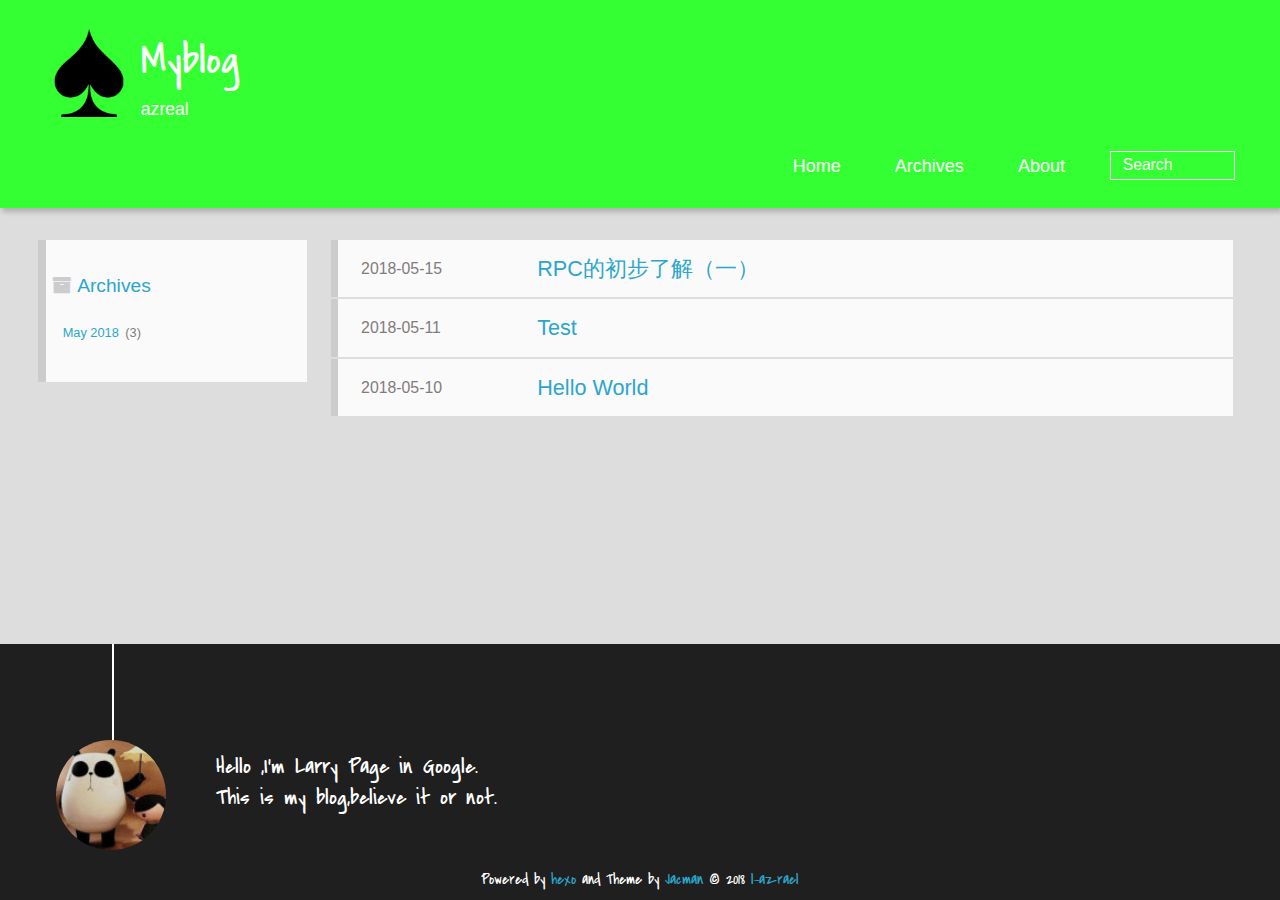
==== commit ec8cc8fc: "update" ====
--- a/archives/index.html
+++ b/archives/index.html
@@ -23,14 +23,12 @@
 <meta name="twitter:description" content="加油">
 
     
-    <link rel="alternative" href="/atom.xml" title="Myblog" type="application/atom+xml">
-    
     
     <link rel="icon" href="/img/favicon.ico">
     
     
-    <link rel="apple-touch-icon" href="/img/jacman.jpg">
-    <link rel="apple-touch-icon-precomposed" href="/img/jacman.jpg">
+    <link rel="apple-touch-icon" href="/img/luoluo.jpg">
+    <link rel="apple-touch-icon-precomposed" href="/img/luoluo.jpg">
     
     <link rel="stylesheet" href="/css/style.css">
 </head>
--- a/css/style.css
+++ b/css/style.css
@@ -392,7 +392,7 @@
   width: 100%;
   -webkit-box-shadow: 2px 4px 5px rgba(3,3,3,0.2);
   box-shadow: 2px 4px 5px rgba(3,3,3,0.2);
-  background: url("../") center #2ca6cb;
+  background: url("../") center #3f3;
   color: #fff;
   padding: 1em 0 0.8em;
 }
@@ -546,7 +546,7 @@
   }
 }
 header nav ul li a:hover {
-  background: #1b7f9e;
+  background: #00f200;
   color: #e9cd4c;
 }
 .shownav {
@@ -639,7 +639,7 @@
   }
 }
 #main section.post a:hover {
-  border-left: 0.5em solid #2ca6cb;
+  border-left: 0.5em solid #3f3;
 }
 #main section.post a h1 {
   color: #2ca6cb;
@@ -688,7 +688,7 @@
   text-decoration: none;
 }
 #main article.post-expand .article-more-link a:hover {
-  background: #2ca6cb;
+  background: #3f3;
   color: #fff;
   text-decoration: none;
 }
@@ -708,7 +708,7 @@
   border-left: 0.5em solid #ccc;
 }
 .unexpand .prev:hover {
-  border-left: 0.5em solid #2ca6cb;
+  border-left: 0.5em solid #3f3;
 }
 #page-nav {
   background: #fafafa;
@@ -724,7 +724,7 @@
 }
 #page-nav a:hover {
   background: #ccc;
-  color: #2ca6cb;
+  color: #3f3;
 }
 #page-nav .prev {
   float: left;
@@ -821,7 +821,7 @@
   transition: color 0.5s;
 }
 .archive-title a:hover {
-  color: #2ca6cb;
+  color: #3f3;
   -webkit-transition: color 0.5s;
   -moz-transition: color 0.5s;
   -o-transition: color 0.5s;
@@ -901,7 +901,7 @@
   word-break: normal;
   -webkit-font-smoothing: antialiased;
   -moz-osx-font-smoothing: grayscale;
-  border-left: 5px solid #2ca6cb;
+  border-left: 5px solid #3f3;
 }
 @media only screen and (min-width: 1024px) {
   article header.article-info >h1 {
@@ -1016,7 +1016,7 @@
   border-bottom: 1px dotted;
 }
 article .article-content blockquote {
-  border-left: 0.2em solid #2ca6cb;
+  border-left: 0.2em solid #3f3;
   margin: 0.65em 0 0.65em 1%;
   padding-left: 1%;
   line-height: 1.5;
@@ -1552,7 +1552,7 @@
   transition: color 1s ease-out;
 }
 #toc.toc-aside a:hover {
-  color: #2ca6cb;
+  color: #3f3;
   -webkit-transition: color 0.3s ease-out;
   -moz-transition: color 0.3s ease-out;
   -o-transition: color 0.3s ease-out;
@@ -1560,7 +1560,7 @@
   transition: color 0.3s ease-out;
 }
 .active {
-  color: #2ca6cb !important;
+  color: #3f3 !important;
 }
 .openaside {
   display: none;
@@ -1573,7 +1573,7 @@
   color: #fff;
   border: 1px solid #fff;
   border-radius: 5px;
-  background: #2ca6cb;
+  background: #3f3;
   padding: 0.2em 0.55em;
 }
 .openaside a::before {
@@ -1586,7 +1586,7 @@
   display: none;
 }
 .closeaside a {
-  color: #2ca6cb;
+  color: #3f3;
 }
 .closeaside a:hover {
   color: #2ca6cb;
@@ -1628,7 +1628,7 @@
   color: #2ca6cb;
 }
 .asidetitle a:hover {
-  color: #2ca6cb;
+  color: #3f3;
   -webkit-transition: color 0.5s;
   -moz-transition: color 0.5s;
   -o-transition: color 0.5s;
@@ -1657,7 +1657,7 @@
   padding: 0.5em 5%;
 }
 .categorieslist li a:hover {
-  color: #2ca6cb;
+  color: #3f3;
 }
 .tagslist {
   margin: 1em 0 0;
@@ -1689,11 +1689,11 @@
   background: #dbdbdb;
 }
 .tagslist ul li a:hover {
-  color: #2ca6cb;
+  color: #3f3;
   background: #e6e6e6;
 }
 .rsspart {
-  background: #2ca6cb;
+  background: #3f3;
   width: 100%;
 }
 @media only screen and (min-width: 768px) {
@@ -1717,7 +1717,7 @@
   text-align: center;
 }
 .rsspart a:hover {
-  color: #2ca6cb;
+  color: #3f3;
   background: #fafafa;
 }
 .rsspart a::before {
@@ -1745,7 +1745,7 @@
   padding: 0.5em;
 }
 .archiveslist li a:hover {
-  color: #2ca6cb;
+  color: #3f3;
   -webkit-transition: color 0.25s;
   -moz-transition: color 0.25s;
   -o-transition: color 0.25s;
@@ -1793,7 +1793,7 @@
   float: left;
 }
 .tagcloudlist .tagcloudlist a:hover {
-  color: #2ca6cb;
+  color: #3f3;
   -webkit-transition: color 0.25s;
   -moz-transition: color 0.25s;
   -o-transition: color 0.25s;
@@ -1827,7 +1827,7 @@
   padding: 0 3%;
 }
 .linkslist ul a:hover {
-  color: #2ca6cb;
+  color: #3f3;
   -webkit-transition: color 0.25s;
   -moz-transition: color 0.25s;
   -o-transition: color 0.25s;
@@ -1935,7 +1935,7 @@
   width: 6.875em;
   height: 6.875em;
   margin: 0 auto;
-  background: no-repeat url("../img/author.jpg") left top;
+  background: no-repeat url("../img/luoluo.jpg") left top;
   -webkit-background-size: 6.875em 6.875em;
   -moz-background-size: 6.875em 6.875em;
   background-size: 6.875em 6.875em;
@@ -2226,7 +2226,7 @@
   font-weight: normal;
 }
 .article-content .gist .gist-file .gist-meta a:hover {
-  color: #2ca6cb;
+  color: #3f3;
 }
 pre .comment,
 pre .title {
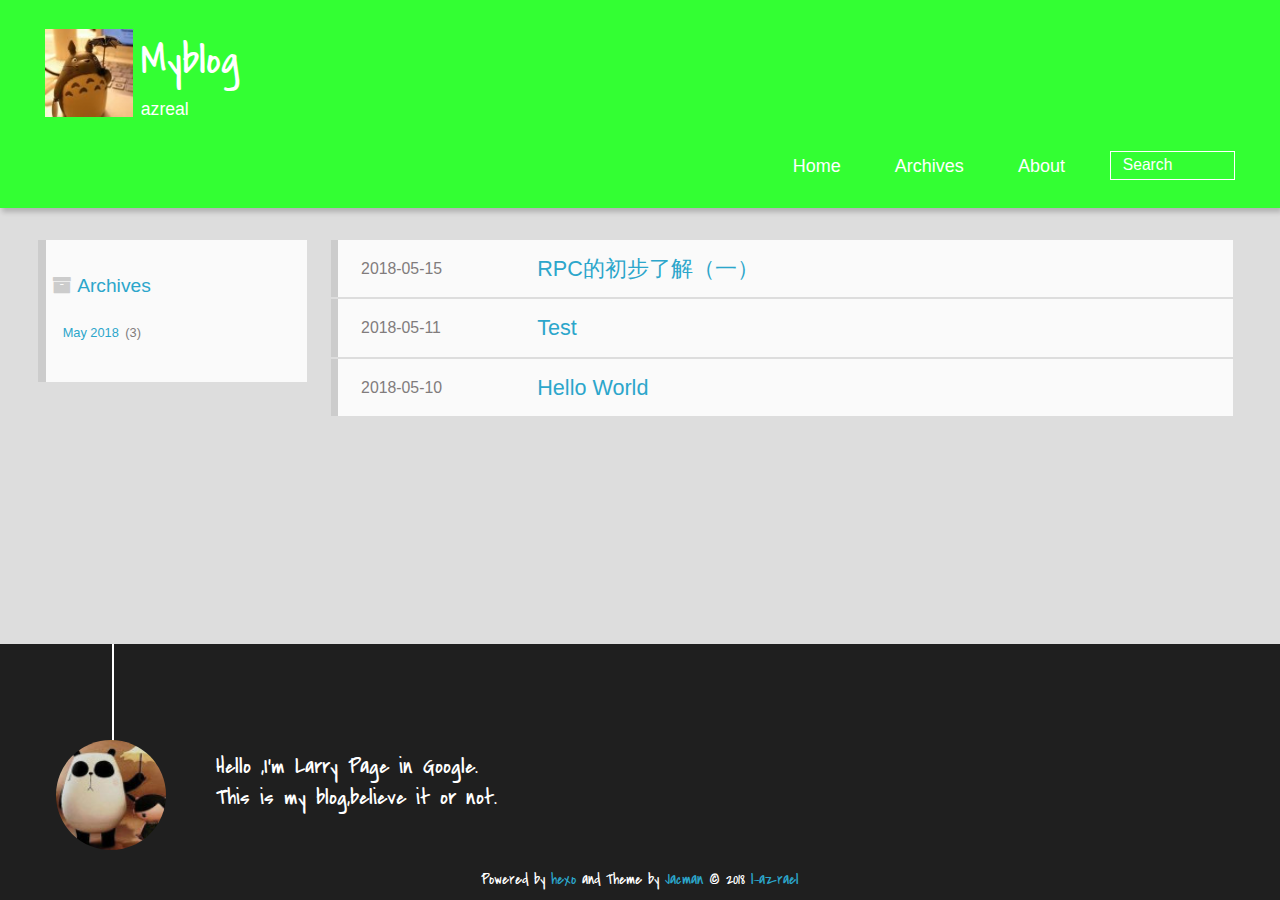
==== commit 58cf4238: "update" ====
--- a/archives/index.html
+++ b/archives/index.html
@@ -39,7 +39,7 @@
 <div>
 		
 			<div id="imglogo">
-				<a href="/"><img src="/img/logo.png" alt="Myblog" title="Myblog"/></a>
+				<a href="/"><img src="/img/logo.jpg" alt="Myblog" title="Myblog"/></a>
 			</div>
 			
 			<div id="textlogo">
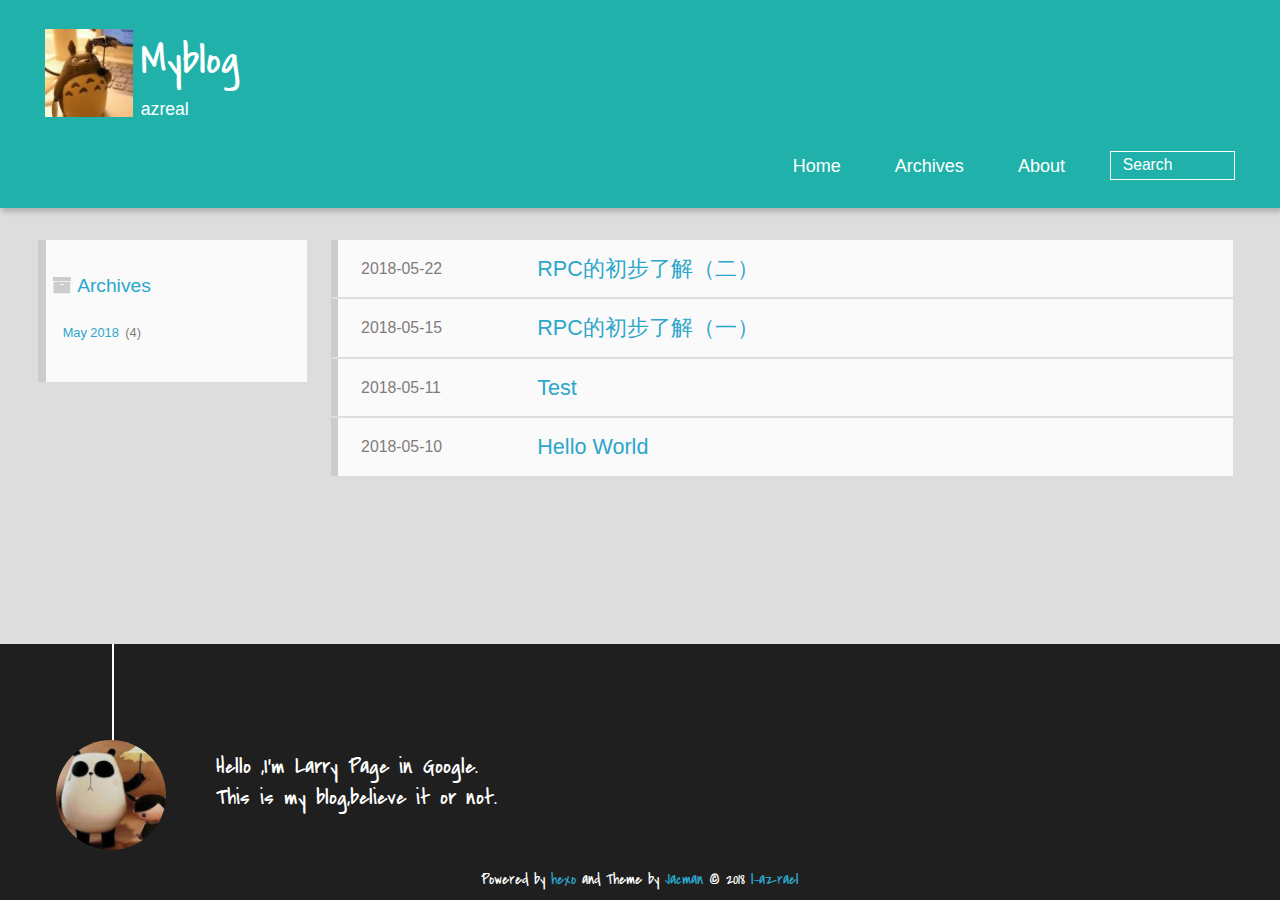
==== commit fc3b611e: "update" ====
--- a/archives/index.html
+++ b/archives/index.html
@@ -78,12 +78,25 @@
   <h2 class="archive-icon">Archives</h2>
   
   <div class="archiveslist archive-float clearfix">
-   <ul class="archive-list"><li class="archive-list-item"><a class="archive-list-link" href="/archives/2018/05/">May 2018</a><span class="archive-list-count">3</span></li></ul>
+   <ul class="archive-list"><li class="archive-list-item"><a class="archive-list-link" href="/archives/2018/05/">May 2018</a><span class="archive-list-count">4</span></li></ul>
  </div>
   
 </div>
 <div id="main" class="archive-part clearfix">
   <div id="archive-page">
+
+  <section class="post" itemscope itemprop="blogPost">
+  
+    <a href="/2018/05/22/RPC的初步了解（二）/" title="RPC的初步了解（二）" itemprop="url">
+  
+
+    <time datetime="2018-05-22T12:19:11.937Z" itemprop="datePublished">2018-05-22</time>
+
+
+    <h1 itemprop="name">RPC的初步了解（二）</h1>
+
+  </a>
+</section>
 
   <section class="post" itemscope itemprop="blogPost">
   
--- a/css/style.css
+++ b/css/style.css
@@ -392,7 +392,7 @@
   width: 100%;
   -webkit-box-shadow: 2px 4px 5px rgba(3,3,3,0.2);
   box-shadow: 2px 4px 5px rgba(3,3,3,0.2);
-  background: url("../") center #3f3;
+  background: url("../") center #20b2aa;
   color: #fff;
   padding: 1em 0 0.8em;
 }
@@ -546,7 +546,7 @@
   }
 }
 header nav ul li a:hover {
-  background: #00f200;
+  background: #138a85;
   color: #e9cd4c;
 }
 .shownav {
@@ -639,7 +639,7 @@
   }
 }
 #main section.post a:hover {
-  border-left: 0.5em solid #3f3;
+  border-left: 0.5em solid #20b2aa;
 }
 #main section.post a h1 {
   color: #2ca6cb;
@@ -688,7 +688,7 @@
   text-decoration: none;
 }
 #main article.post-expand .article-more-link a:hover {
-  background: #3f3;
+  background: #20b2aa;
   color: #fff;
   text-decoration: none;
 }
@@ -708,7 +708,7 @@
   border-left: 0.5em solid #ccc;
 }
 .unexpand .prev:hover {
-  border-left: 0.5em solid #3f3;
+  border-left: 0.5em solid #20b2aa;
 }
 #page-nav {
   background: #fafafa;
@@ -724,7 +724,7 @@
 }
 #page-nav a:hover {
   background: #ccc;
-  color: #3f3;
+  color: #20b2aa;
 }
 #page-nav .prev {
   float: left;
@@ -821,7 +821,7 @@
   transition: color 0.5s;
 }
 .archive-title a:hover {
-  color: #3f3;
+  color: #20b2aa;
   -webkit-transition: color 0.5s;
   -moz-transition: color 0.5s;
   -o-transition: color 0.5s;
@@ -901,7 +901,7 @@
   word-break: normal;
   -webkit-font-smoothing: antialiased;
   -moz-osx-font-smoothing: grayscale;
-  border-left: 5px solid #3f3;
+  border-left: 5px solid #20b2aa;
 }
 @media only screen and (min-width: 1024px) {
   article header.article-info >h1 {
@@ -1016,7 +1016,7 @@
   border-bottom: 1px dotted;
 }
 article .article-content blockquote {
-  border-left: 0.2em solid #3f3;
+  border-left: 0.2em solid #20b2aa;
   margin: 0.65em 0 0.65em 1%;
   padding-left: 1%;
   line-height: 1.5;
@@ -1552,7 +1552,7 @@
   transition: color 1s ease-out;
 }
 #toc.toc-aside a:hover {
-  color: #3f3;
+  color: #20b2aa;
   -webkit-transition: color 0.3s ease-out;
   -moz-transition: color 0.3s ease-out;
   -o-transition: color 0.3s ease-out;
@@ -1560,7 +1560,7 @@
   transition: color 0.3s ease-out;
 }
 .active {
-  color: #3f3 !important;
+  color: #20b2aa !important;
 }
 .openaside {
   display: none;
@@ -1573,7 +1573,7 @@
   color: #fff;
   border: 1px solid #fff;
   border-radius: 5px;
-  background: #3f3;
+  background: #20b2aa;
   padding: 0.2em 0.55em;
 }
 .openaside a::before {
@@ -1586,7 +1586,7 @@
   display: none;
 }
 .closeaside a {
-  color: #3f3;
+  color: #20b2aa;
 }
 .closeaside a:hover {
   color: #2ca6cb;
@@ -1628,7 +1628,7 @@
   color: #2ca6cb;
 }
 .asidetitle a:hover {
-  color: #3f3;
+  color: #20b2aa;
   -webkit-transition: color 0.5s;
   -moz-transition: color 0.5s;
   -o-transition: color 0.5s;
@@ -1657,7 +1657,7 @@
   padding: 0.5em 5%;
 }
 .categorieslist li a:hover {
-  color: #3f3;
+  color: #20b2aa;
 }
 .tagslist {
   margin: 1em 0 0;
@@ -1689,11 +1689,11 @@
   background: #dbdbdb;
 }
 .tagslist ul li a:hover {
-  color: #3f3;
+  color: #20b2aa;
   background: #e6e6e6;
 }
 .rsspart {
-  background: #3f3;
+  background: #20b2aa;
   width: 100%;
 }
 @media only screen and (min-width: 768px) {
@@ -1717,7 +1717,7 @@
   text-align: center;
 }
 .rsspart a:hover {
-  color: #3f3;
+  color: #20b2aa;
   background: #fafafa;
 }
 .rsspart a::before {
@@ -1745,7 +1745,7 @@
   padding: 0.5em;
 }
 .archiveslist li a:hover {
-  color: #3f3;
+  color: #20b2aa;
   -webkit-transition: color 0.25s;
   -moz-transition: color 0.25s;
   -o-transition: color 0.25s;
@@ -1793,7 +1793,7 @@
   float: left;
 }
 .tagcloudlist .tagcloudlist a:hover {
-  color: #3f3;
+  color: #20b2aa;
   -webkit-transition: color 0.25s;
   -moz-transition: color 0.25s;
   -o-transition: color 0.25s;
@@ -1827,7 +1827,7 @@
   padding: 0 3%;
 }
 .linkslist ul a:hover {
-  color: #3f3;
+  color: #20b2aa;
   -webkit-transition: color 0.25s;
   -moz-transition: color 0.25s;
   -o-transition: color 0.25s;
@@ -2226,7 +2226,7 @@
   font-weight: normal;
 }
 .article-content .gist .gist-file .gist-meta a:hover {
-  color: #3f3;
+  color: #20b2aa;
 }
 pre .comment,
 pre .title {
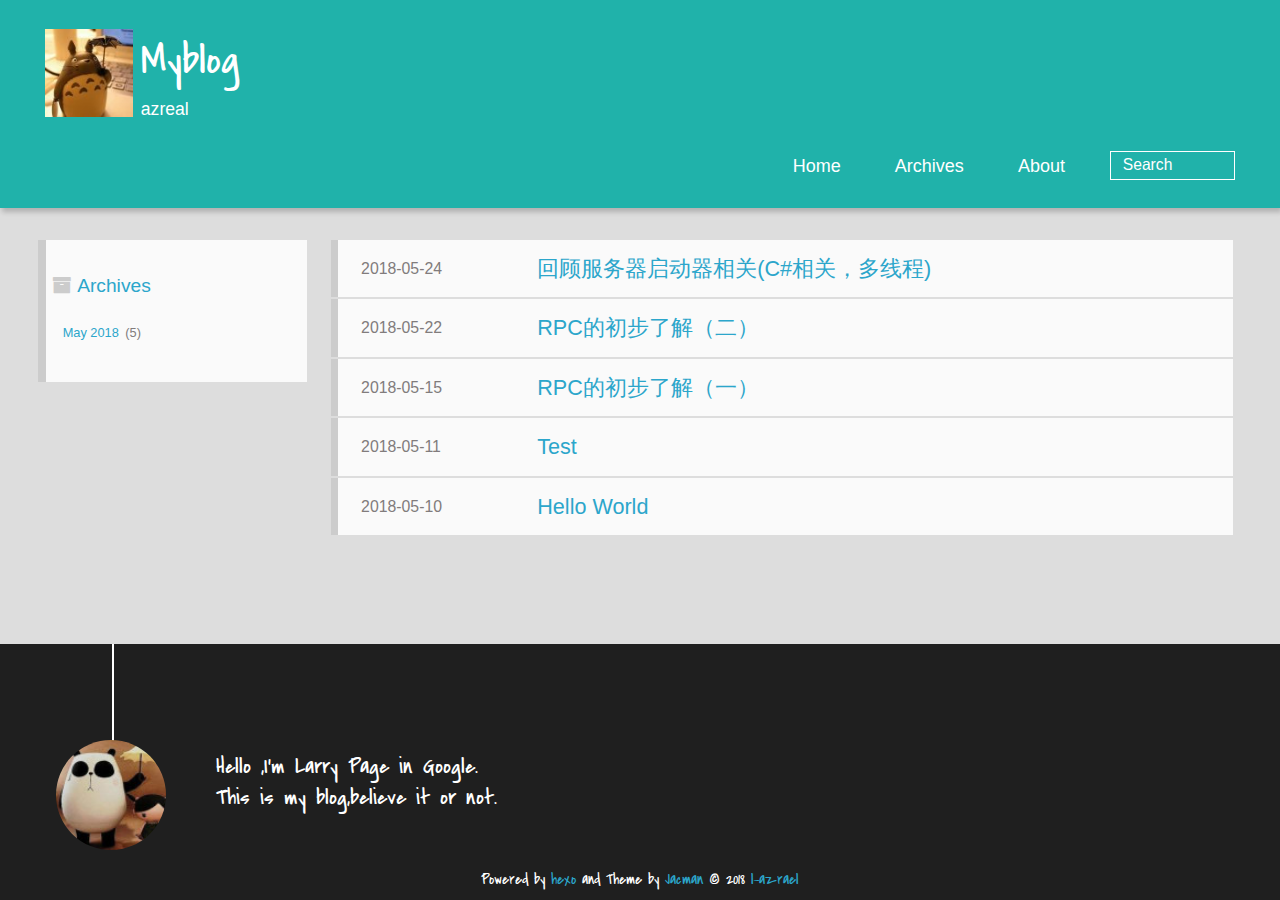
==== commit 04c67f9a: "update" ====
--- a/archives/index.html
+++ b/archives/index.html
@@ -78,12 +78,25 @@
   <h2 class="archive-icon">Archives</h2>
   
   <div class="archiveslist archive-float clearfix">
-   <ul class="archive-list"><li class="archive-list-item"><a class="archive-list-link" href="/archives/2018/05/">May 2018</a><span class="archive-list-count">4</span></li></ul>
+   <ul class="archive-list"><li class="archive-list-item"><a class="archive-list-link" href="/archives/2018/05/">May 2018</a><span class="archive-list-count">5</span></li></ul>
  </div>
   
 </div>
 <div id="main" class="archive-part clearfix">
   <div id="archive-page">
+
+  <section class="post" itemscope itemprop="blogPost">
+  
+    <a href="/2018/05/24/回顾服务器启动器相关-C-相关，多线程/" title="回顾服务器启动器相关(C#相关，多线程)" itemprop="url">
+  
+
+    <time datetime="2018-05-24T07:54:20.366Z" itemprop="datePublished">2018-05-24</time>
+
+
+    <h1 itemprop="name">回顾服务器启动器相关(C#相关，多线程)</h1>
+
+  </a>
+</section>
 
   <section class="post" itemscope itemprop="blogPost">
   
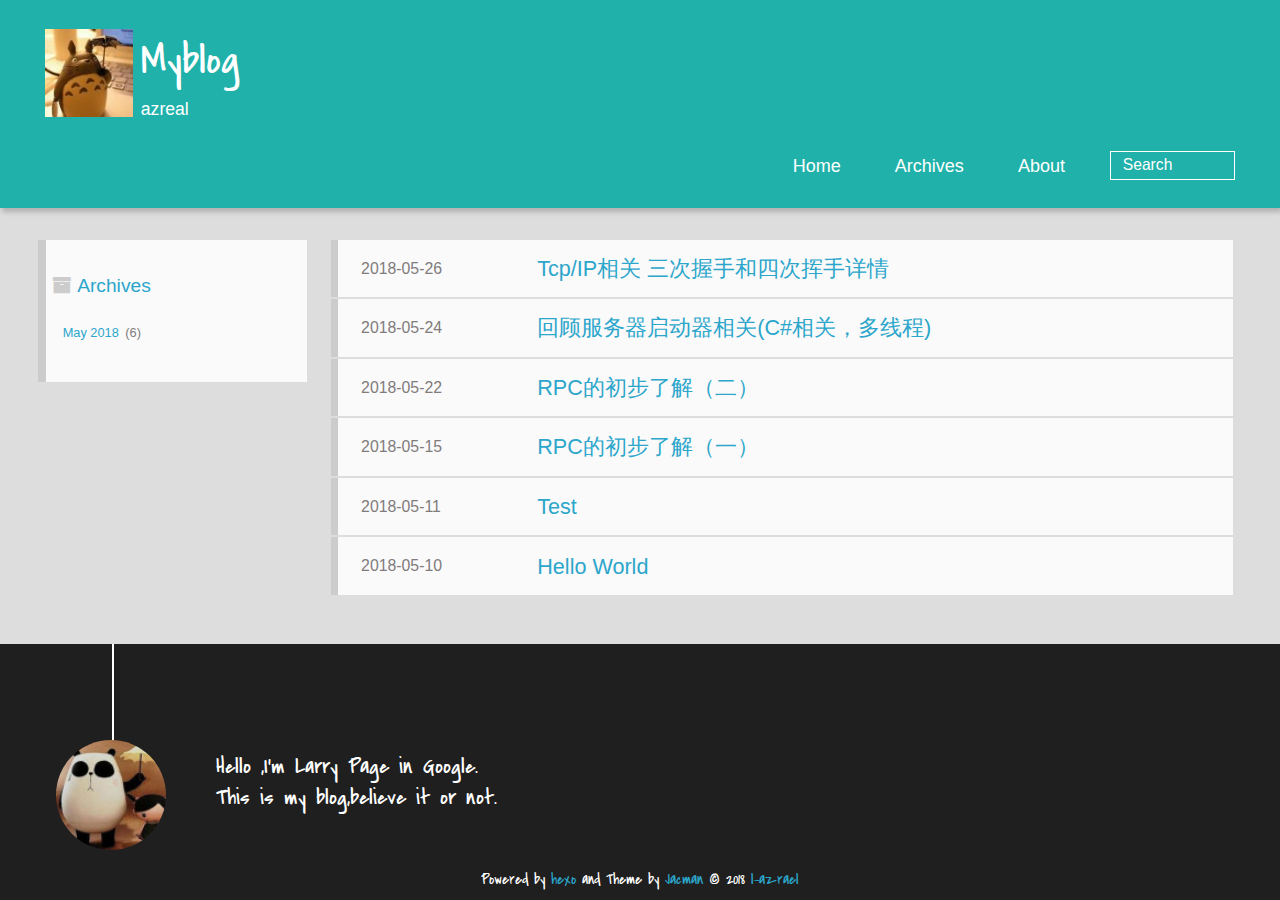
==== commit bf728580: "update" ====
--- a/archives/index.html
+++ b/archives/index.html
@@ -78,12 +78,25 @@
   <h2 class="archive-icon">Archives</h2>
   
   <div class="archiveslist archive-float clearfix">
-   <ul class="archive-list"><li class="archive-list-item"><a class="archive-list-link" href="/archives/2018/05/">May 2018</a><span class="archive-list-count">5</span></li></ul>
+   <ul class="archive-list"><li class="archive-list-item"><a class="archive-list-link" href="/archives/2018/05/">May 2018</a><span class="archive-list-count">6</span></li></ul>
  </div>
   
 </div>
 <div id="main" class="archive-part clearfix">
   <div id="archive-page">
+
+  <section class="post" itemscope itemprop="blogPost">
+  
+    <a href="/2018/05/26/Tcp-IP相关-三次握手和四次挥手详情/" title="Tcp/IP相关 三次握手和四次挥手详情" itemprop="url">
+  
+
+    <time datetime="2018-05-26T02:17:56.589Z" itemprop="datePublished">2018-05-26</time>
+
+
+    <h1 itemprop="name">Tcp/IP相关 三次握手和四次挥手详情</h1>
+
+  </a>
+</section>
 
   <section class="post" itemscope itemprop="blogPost">
   
